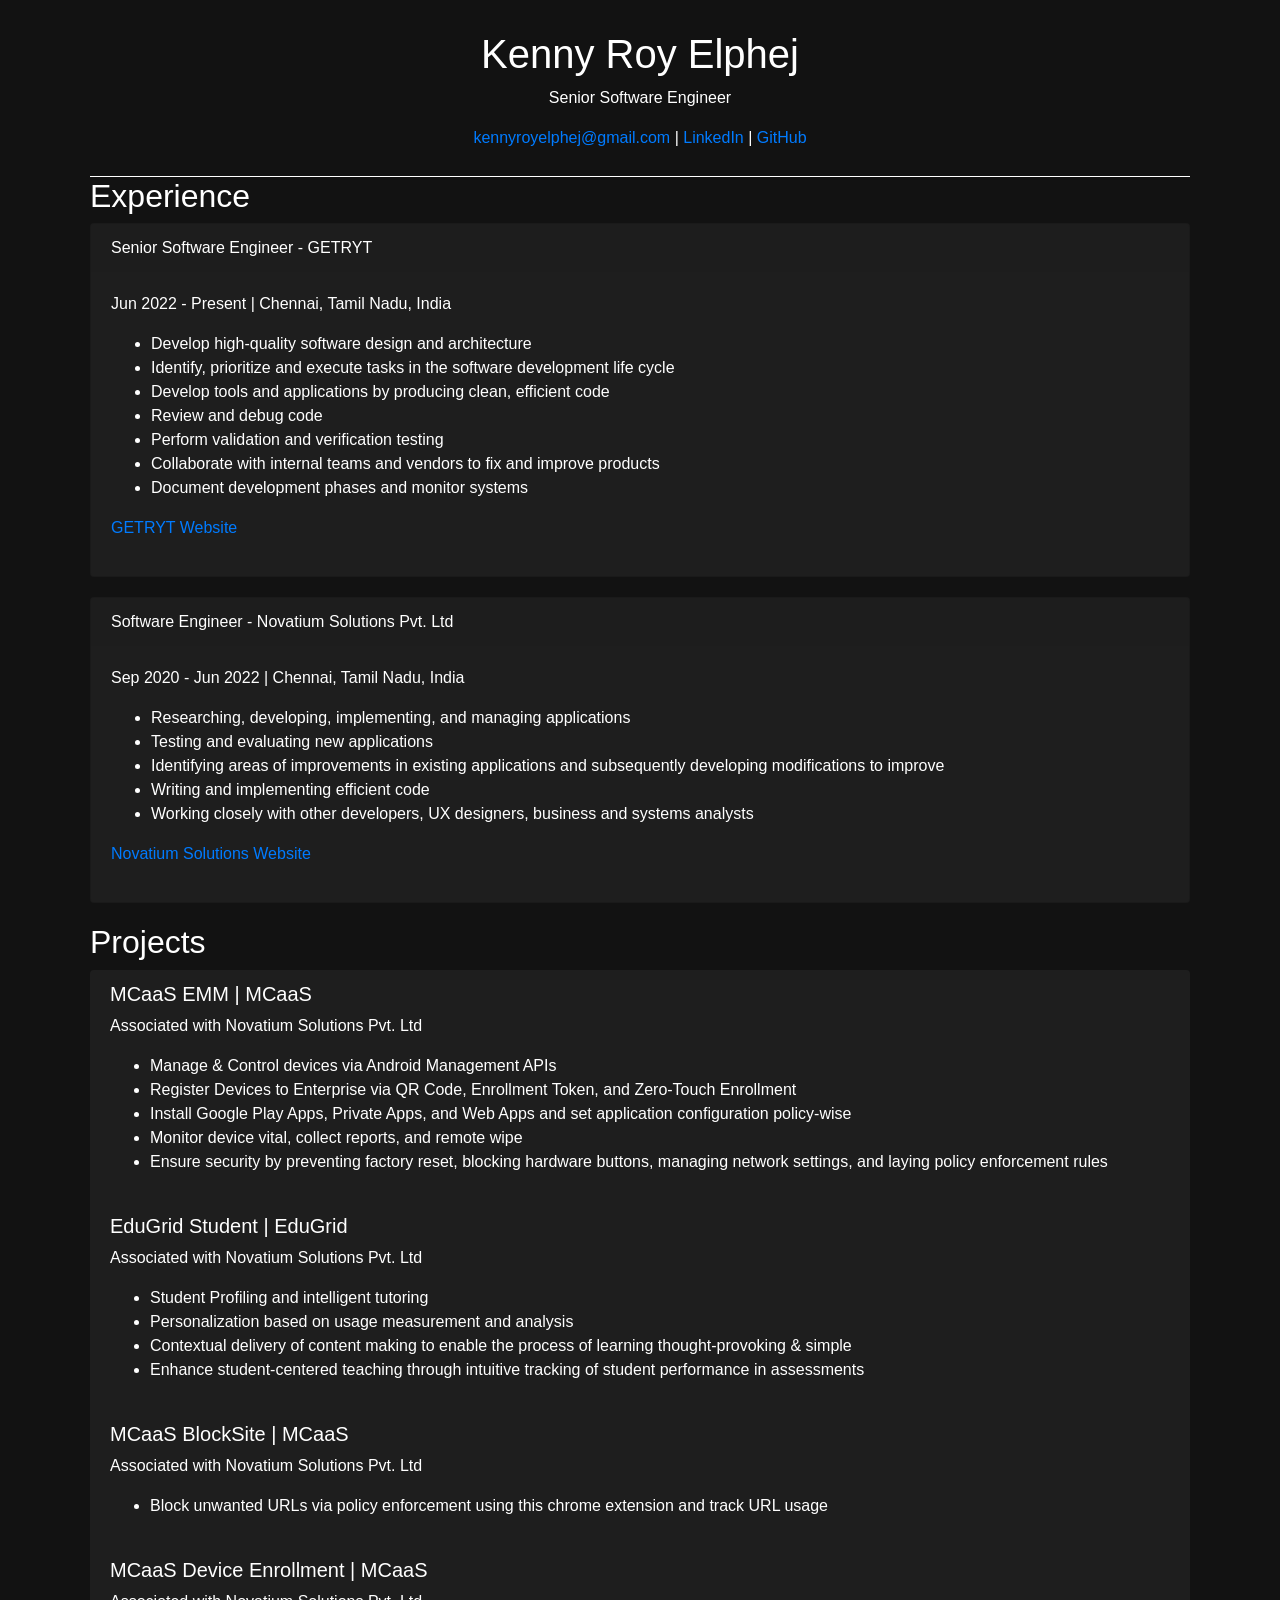
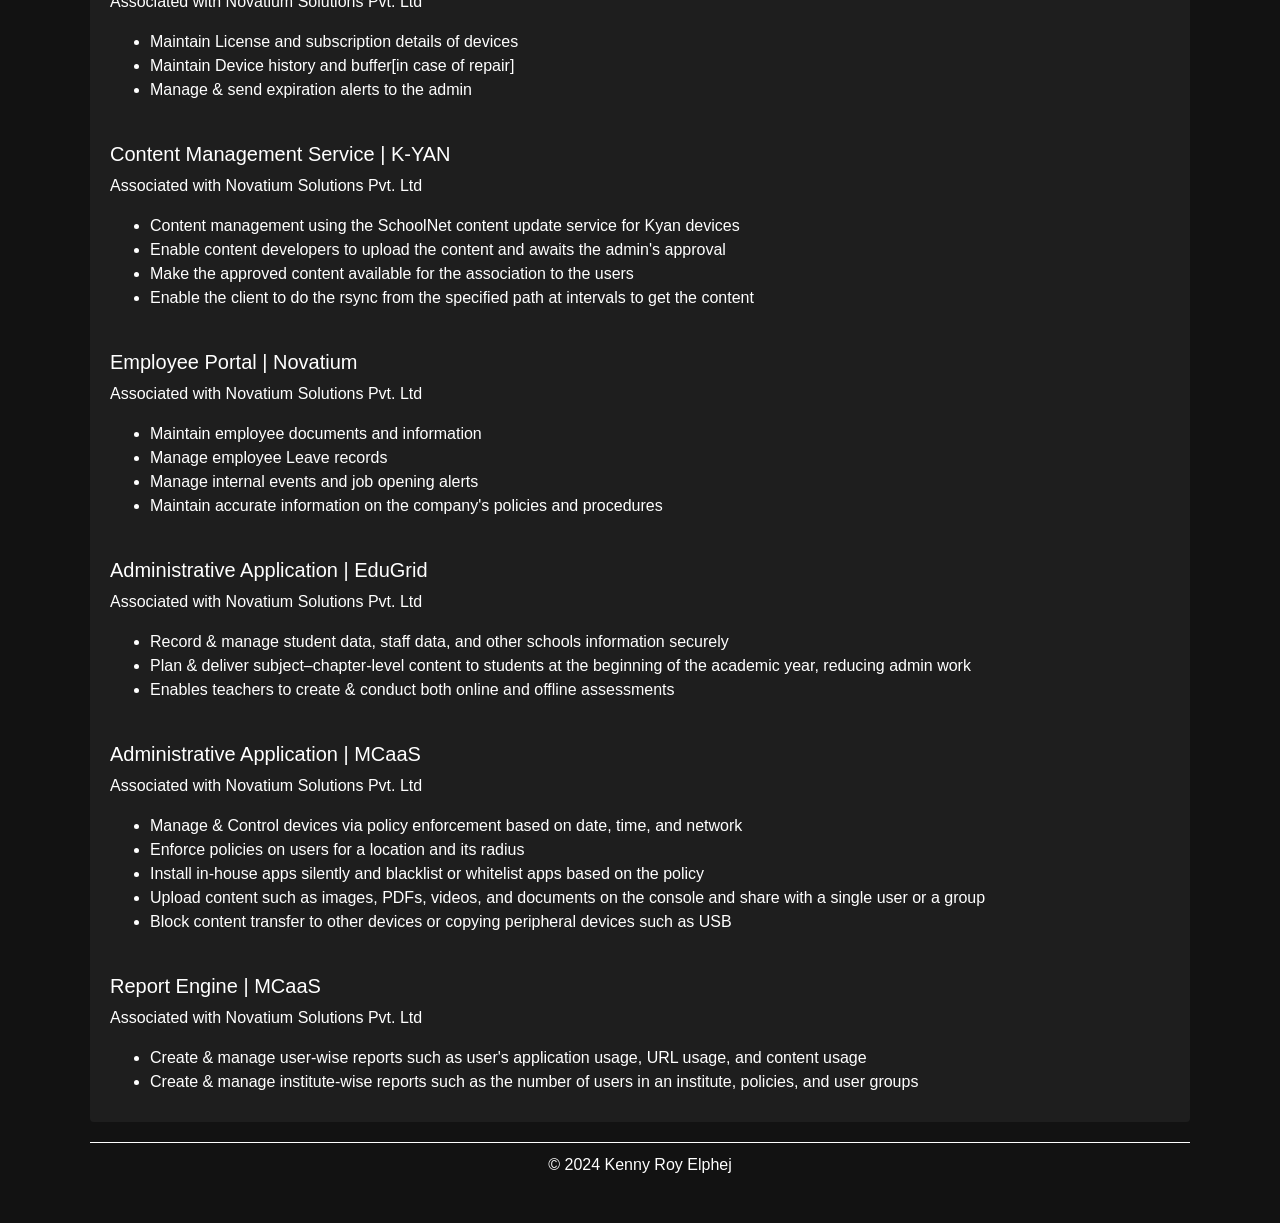
==== index.html @ 095d8d55 "Update index.html" ====
<!DOCTYPE html>
<html lang="en">
<head>
    <meta charset="UTF-8">
    <meta name="viewport" content="width=device-width, initial-scale=1.0">
    <title>Kenny Roy Elphej - Senior Software Engineer</title>
    <link rel="stylesheet" href="https://maxcdn.bootstrapcdn.com/bootstrap/4.5.2/css/bootstrap.min.css">
    <style>
        body {
            background-color: #121212;
            color: #ffffff;
            font-family: Arial, sans-serif;
        }
        .container {
            padding: 20px;
        }
        .header, .footer {
            text-align: center;
            padding: 10px 0;
        }
        .header {
            border-bottom: 1px solid #ffffff;
        }
        .footer {
            border-top: 1px solid #ffffff;
            margin-top: 20px;
        }
        .card {
            background-color: #1e1e1e;
            margin-bottom: 20px;
        }
        .card-header, .card-body {
            border: none;
        }
        .list-group-item {
            background-color: #1e1e1e;
            color: #ffffff;
            border: none;
        }
        .list-group-item a {
            color: #ffffff;
            text-decoration: none;
        }
        .list-group-item a:hover {
            text-decoration: underline;
        }
    </style>
</head>
<body>

    <div class="container">
        <div class="header">
            <h1>Kenny Roy Elphej</h1>
            <p>Senior Software Engineer</p>
            <p><a href="mailto:kennyroyelphej@gmail.com">kennyroyelphej@gmail.com</a> | 
               <a href="https://www.linkedin.com/in/kennyroyelphej/" target="_blank">LinkedIn</a> | 
               <a href="https://github.com/kennyroyelphej" target="_blank">GitHub</a></p>
        </div>

        <h2>Experience</h2>
        <div class="card">
            <div class="card-header">
                Senior Software Engineer - GETRYT
            </div>
            <div class="card-body">
                <p>Jun 2022 - Present | Chennai, Tamil Nadu, India</p>
                <ul>
                    <li>Develop high-quality software design and architecture</li>
                    <li>Identify, prioritize and execute tasks in the software development life cycle</li>
                    <li>Develop tools and applications by producing clean, efficient code</li>
                    <li>Review and debug code</li>
                    <li>Perform validation and verification testing</li>
                    <li>Collaborate with internal teams and vendors to fix and improve products</li>
                    <li>Document development phases and monitor systems</li>
                </ul>
                <p><a href="https://quantem.io/" target="_blank">GETRYT Website</a></p>
            </div>
        </div>

        <div class="card">
            <div class="card-header">
                Software Engineer - Novatium Solutions Pvt. Ltd
            </div>
            <div class="card-body">
                <p>Sep 2020 - Jun 2022 | Chennai, Tamil Nadu, India</p>
                <ul>
                    <li>Researching, developing, implementing, and managing applications</li>
                    <li>Testing and evaluating new applications</li>
                    <li>Identifying areas of improvements in existing applications and subsequently developing modifications to improve</li>
                    <li>Writing and implementing efficient code</li>
                    <li>Working closely with other developers, UX designers, business and systems analysts</li>
                </ul>
                <p><a href="https://novatium.com/" target="_blank">Novatium Solutions Website</a></p>
            </div>
        </div>

        <h2>Projects</h2>
        <div class="list-group">
            <div class="list-group-item">
                <h5>MCaaS EMM | MCaaS</h5>
                <p>Associated with Novatium Solutions Pvt. Ltd</p>
                <ul>
                    <li>Manage & Control devices via Android Management APIs</li>
                    <li>Register Devices to Enterprise via QR Code, Enrollment Token, and Zero-Touch Enrollment</li>
                    <li>Install Google Play Apps, Private Apps, and Web Apps and set application configuration policy-wise</li>
                    <li>Monitor device vital, collect reports, and remote wipe</li>
                    <li>Ensure security by preventing factory reset, blocking hardware buttons, managing network settings, and laying policy enforcement rules</li>
                </ul>
            </div>

            <div class="list-group-item">
                <h5>EduGrid Student | EduGrid</h5>
                <p>Associated with Novatium Solutions Pvt. Ltd</p>
                <ul>
                    <li>Student Profiling and intelligent tutoring</li>
                    <li>Personalization based on usage measurement and analysis</li>
                    <li>Contextual delivery of content making to enable the process of learning thought-provoking & simple</li>
                    <li>Enhance student-centered teaching through intuitive tracking of student performance in assessments</li>
                </ul>
            </div>

            <div class="list-group-item">
                <h5>MCaaS BlockSite | MCaaS</h5>
                <p>Associated with Novatium Solutions Pvt. Ltd</p>
                <ul>
                    <li>Block unwanted URLs via policy enforcement using this chrome extension and track URL usage</li>
                </ul>
            </div>

            <div class="list-group-item">
                <h5>MCaaS Device Enrollment | MCaaS</h5>
                <p>Associated with Novatium Solutions Pvt. Ltd</p>
                <ul>
                    <li>Maintain License and subscription details of devices</li>
                    <li>Maintain Device history and buffer[in case of repair]</li>
                    <li>Manage & send expiration alerts to the admin</li>
                </ul>
            </div>

            <div class="list-group-item">
                <h5>Content Management Service | K-YAN</h5>
                <p>Associated with Novatium Solutions Pvt. Ltd</p>
                <ul>
                    <li>Content management using the SchoolNet content update service for Kyan devices</li>
                    <li>Enable content developers to upload the content and awaits the admin's approval</li>
                    <li>Make the approved content available for the association to the users</li>
                    <li>Enable the client to do the rsync from the specified path at intervals to get the content</li>
                </ul>
            </div>

            <div class="list-group-item">
                <h5>Employee Portal | Novatium</h5>
                <p>Associated with Novatium Solutions Pvt. Ltd</p>
                <ul>
                    <li>Maintain employee documents and information</li>
                    <li>Manage employee Leave records</li>
                    <li>Manage internal events and job opening alerts</li>
                    <li>Maintain accurate information on the company's policies and procedures</li>
                </ul>
            </div>

            <div class="list-group-item">
                <h5>Administrative Application | EduGrid</h5>
                <p>Associated with Novatium Solutions Pvt. Ltd</p>
                <ul>
                    <li>Record & manage student data, staff data, and other schools information securely</li>
                    <li>Plan & deliver subject–chapter-level content to students at the beginning of the academic year, reducing admin work</li>
                    <li>Enables teachers to create & conduct both online and offline assessments</li>
                </ul>
            </div>

            <div class="list-group-item">
                <h5>Administrative Application | MCaaS</h5>
                <p>Associated with Novatium Solutions Pvt. Ltd</p>
                <ul>
                    <li>Manage & Control devices via policy enforcement based on date, time, and network</li>
                    <li>Enforce policies on users for a location and its radius</li>
                    <li>Install in-house apps silently and blacklist or whitelist apps based on the policy</li>
                    <li>Upload content such as images, PDFs, videos, and documents on the console and share with a single user or a group</li>
                    <li>Block content transfer to other devices or copying peripheral devices such as USB</li>
                </ul>
            </div>

            <div class="list-group-item">
                <h5>Report Engine | MCaaS</h5>
                <p>Associated with Novatium Solutions Pvt. Ltd</p>
                <ul>
                    <li>Create & manage user-wise reports such as user's application usage, URL usage, and content usage</li>
                    <li>Create & manage institute-wise reports such as the number of users in an institute, policies, and user groups</li>
                </ul>
            </div>
        </div>

        <div class="footer">
            <p>&copy; 2024 Kenny Roy Elphej</p>
        </div>
    </div>

    <script src="https://ajax.googleapis.com/ajax/libs/jquery/3.5.1/jquery.min.js
</html>
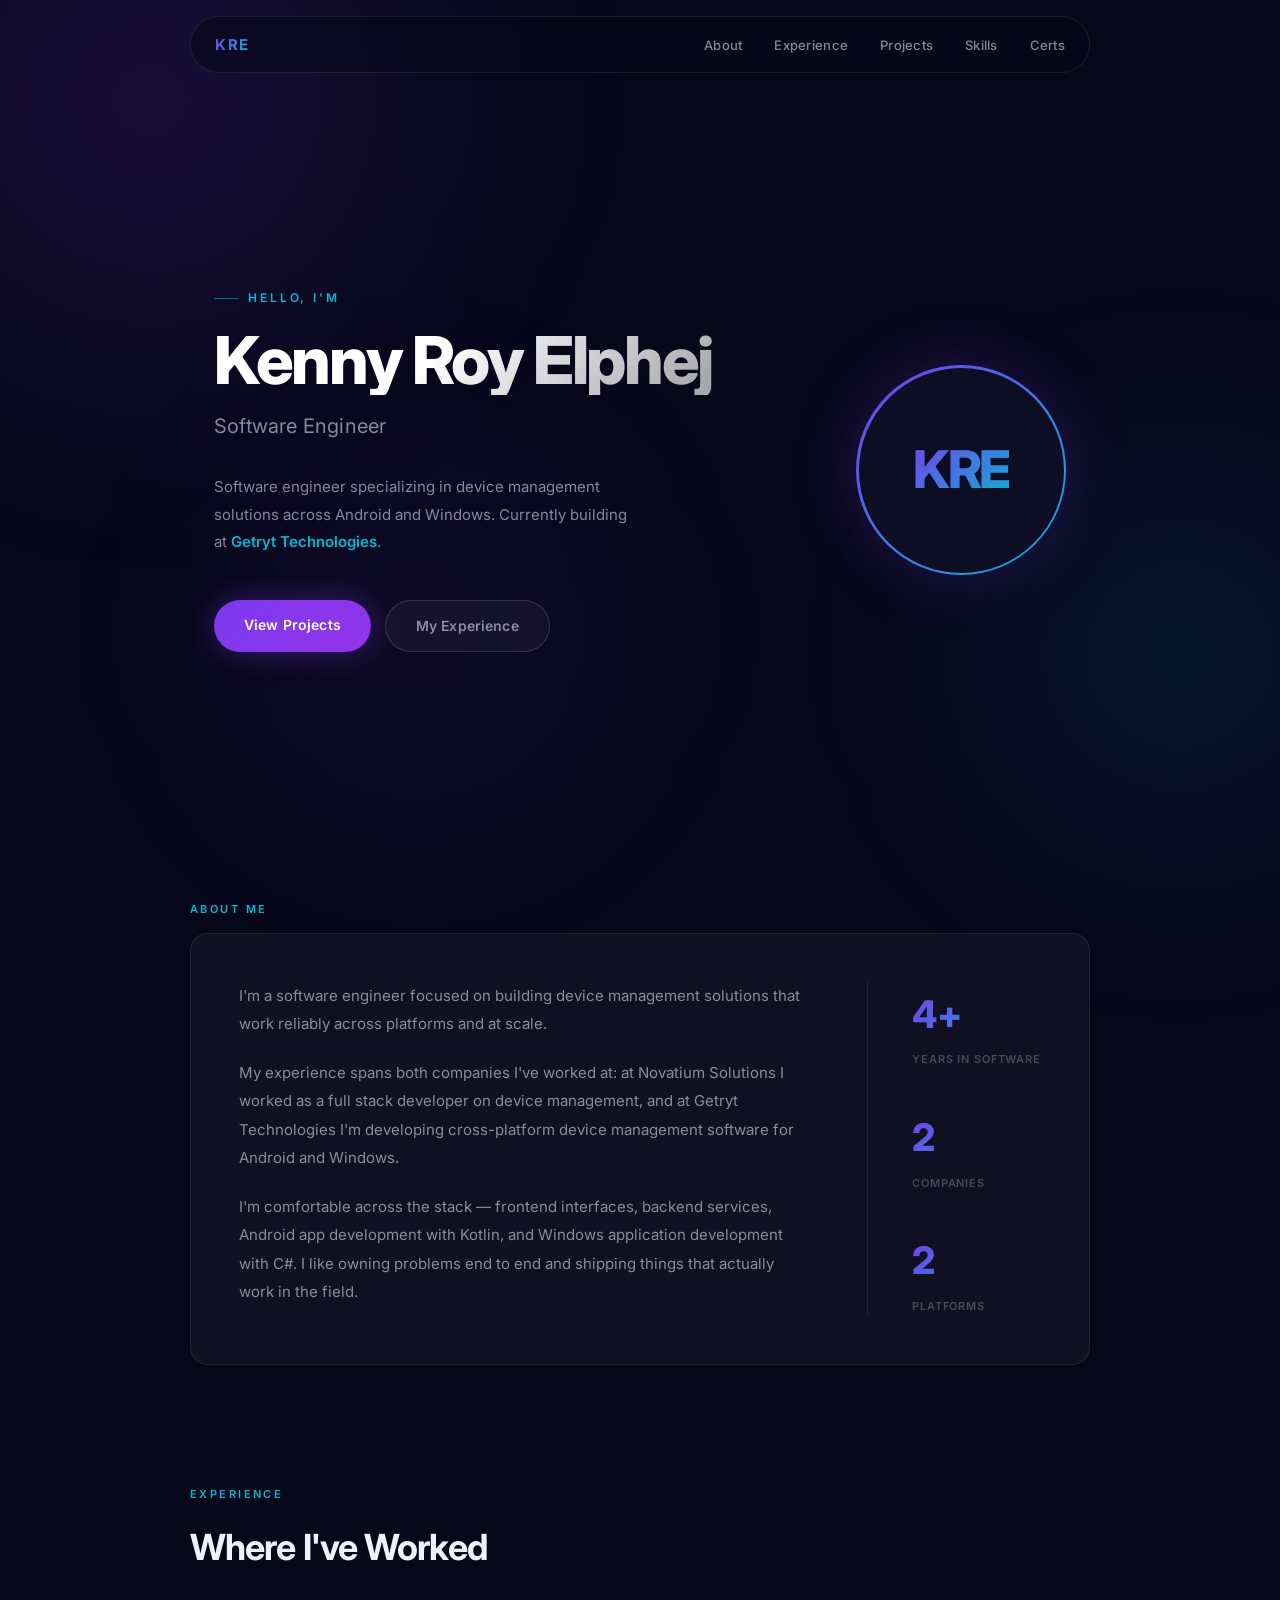
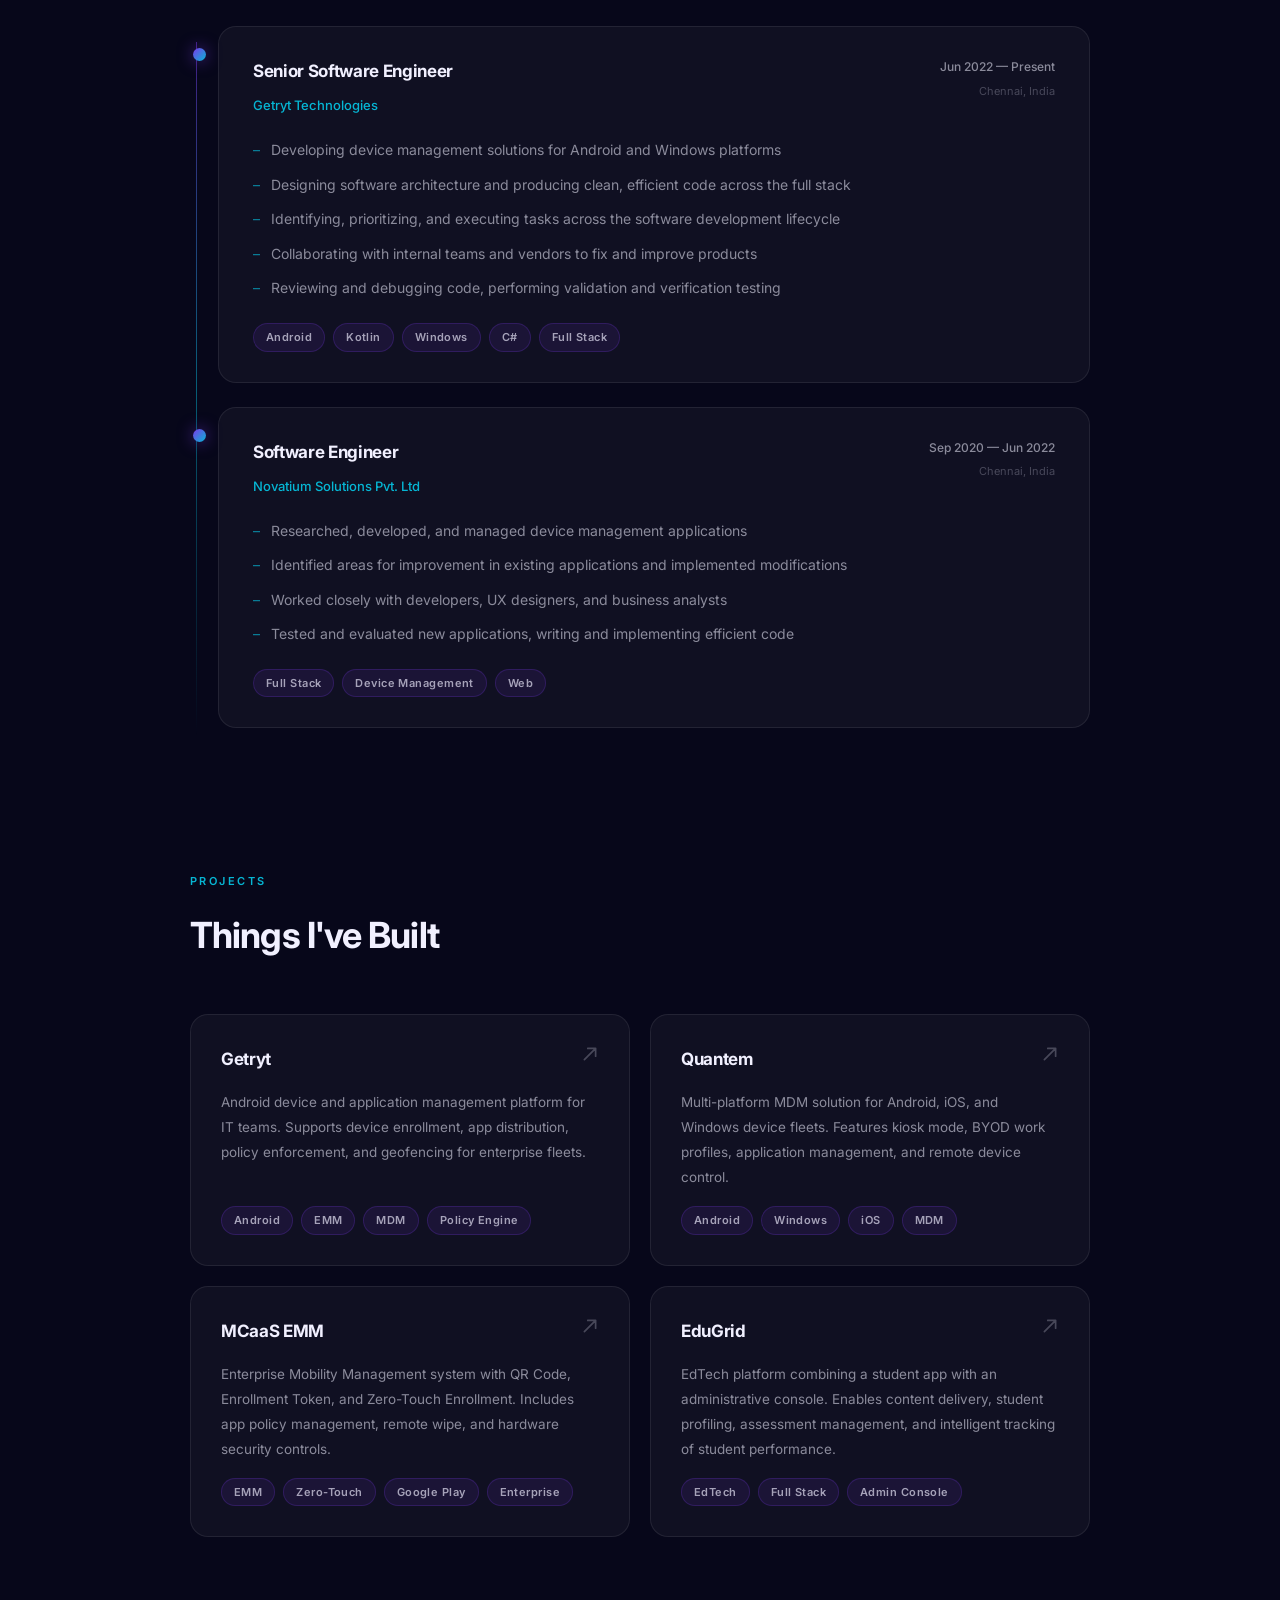
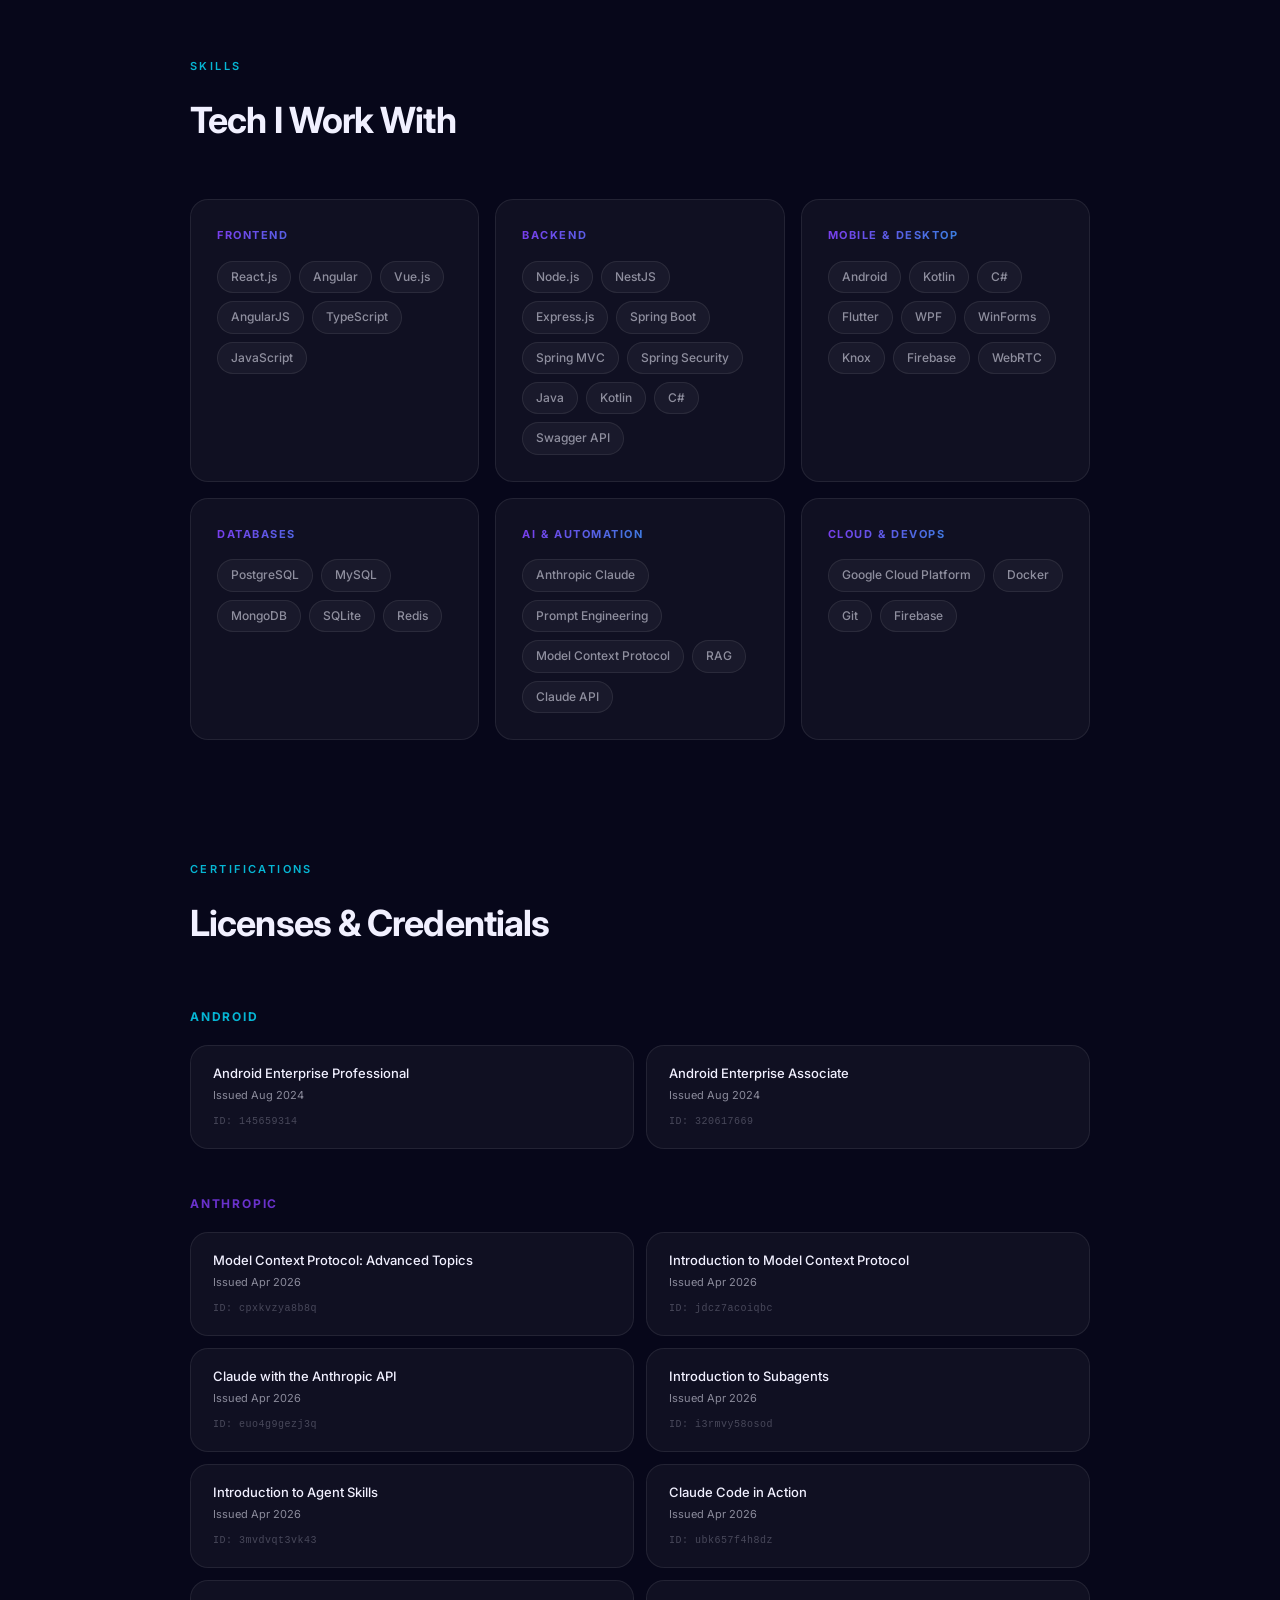
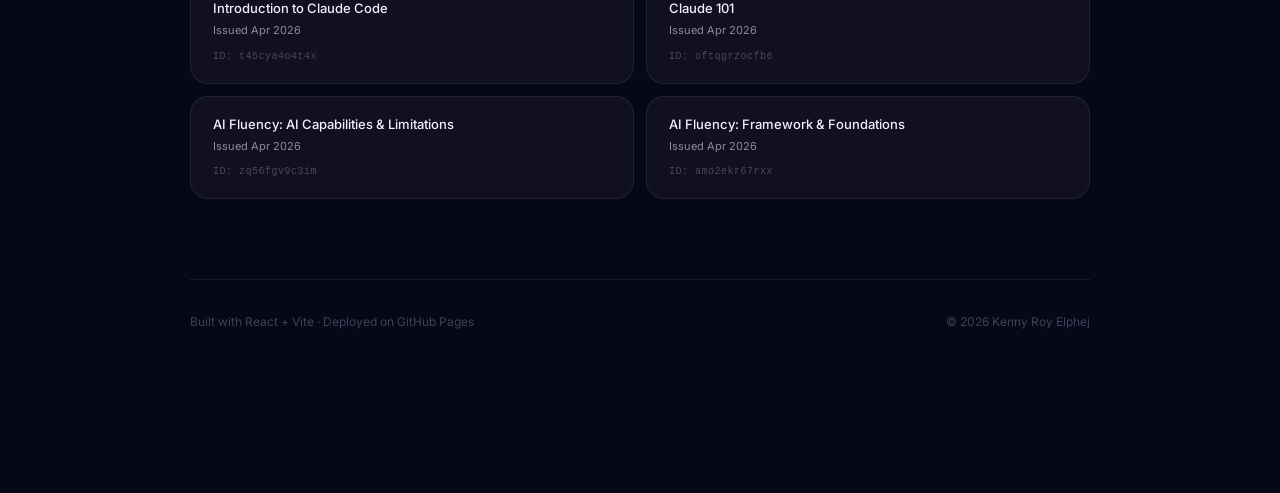
==== commit 33324597: "deployment" ====
--- a/index.html
+++ b/index.html
@@ -1,200 +1,18 @@
-<!DOCTYPE html>
+<!doctype html>
 <html lang="en">
-<head>
-    <meta charset="UTF-8">
-    <meta name="viewport" content="width=device-width, initial-scale=1.0">
-    <title>Kenny Roy Elphej - Senior Software Engineer</title>
-    <link rel="stylesheet" href="https://maxcdn.bootstrapcdn.com/bootstrap/4.5.2/css/bootstrap.min.css">
-    <style>
-        body {
-            background-color: #121212;
-            color: #ffffff;
-            font-family: Arial, sans-serif;
-        }
-        .container {
-            padding: 20px;
-        }
-        .header, .footer {
-            text-align: center;
-            padding: 10px 0;
-        }
-        .header {
-            border-bottom: 1px solid #ffffff;
-        }
-        .footer {
-            border-top: 1px solid #ffffff;
-            margin-top: 20px;
-        }
-        .card {
-            background-color: #1e1e1e;
-            margin-bottom: 20px;
-        }
-        .card-header, .card-body {
-            border: none;
-        }
-        .list-group-item {
-            background-color: #1e1e1e;
-            color: #ffffff;
-            border: none;
-        }
-        .list-group-item a {
-            color: #ffffff;
-            text-decoration: none;
-        }
-        .list-group-item a:hover {
-            text-decoration: underline;
-        }
-    </style>
-</head>
-<body>
-
-    <div class="container">
-        <div class="header">
-            <h1>Kenny Roy Elphej</h1>
-            <p>Senior Software Engineer</p>
-            <p><a href="mailto:kennyroyelphej@gmail.com">kennyroyelphej@gmail.com</a> | 
-               <a href="https://www.linkedin.com/in/kennyroyelphej/" target="_blank">LinkedIn</a> | 
-               <a href="https://github.com/kennyroyelphej" target="_blank">GitHub</a></p>
-        </div>
-
-        <h2>Experience</h2>
-        <div class="card">
-            <div class="card-header">
-                Senior Software Engineer - GETRYT
-            </div>
-            <div class="card-body">
-                <p>Jun 2022 - Present | Chennai, Tamil Nadu, India</p>
-                <ul>
-                    <li>Develop high-quality software design and architecture</li>
-                    <li>Identify, prioritize and execute tasks in the software development life cycle</li>
-                    <li>Develop tools and applications by producing clean, efficient code</li>
-                    <li>Review and debug code</li>
-                    <li>Perform validation and verification testing</li>
-                    <li>Collaborate with internal teams and vendors to fix and improve products</li>
-                    <li>Document development phases and monitor systems</li>
-                </ul>
-                <p><a href="https://quantem.io/" target="_blank">GETRYT Website</a></p>
-            </div>
-        </div>
-
-        <div class="card">
-            <div class="card-header">
-                Software Engineer - Novatium Solutions Pvt. Ltd
-            </div>
-            <div class="card-body">
-                <p>Sep 2020 - Jun 2022 | Chennai, Tamil Nadu, India</p>
-                <ul>
-                    <li>Researching, developing, implementing, and managing applications</li>
-                    <li>Testing and evaluating new applications</li>
-                    <li>Identifying areas of improvements in existing applications and subsequently developing modifications to improve</li>
-                    <li>Writing and implementing efficient code</li>
-                    <li>Working closely with other developers, UX designers, business and systems analysts</li>
-                </ul>
-                <p><a href="https://novatium.com/" target="_blank">Novatium Solutions Website</a></p>
-            </div>
-        </div>
-
-        <h2>Projects</h2>
-        <div class="list-group">
-            <div class="list-group-item">
-                <h5>MCaaS EMM | MCaaS</h5>
-                <p>Associated with Novatium Solutions Pvt. Ltd</p>
-                <ul>
-                    <li>Manage & Control devices via Android Management APIs</li>
-                    <li>Register Devices to Enterprise via QR Code, Enrollment Token, and Zero-Touch Enrollment</li>
-                    <li>Install Google Play Apps, Private Apps, and Web Apps and set application configuration policy-wise</li>
-                    <li>Monitor device vital, collect reports, and remote wipe</li>
-                    <li>Ensure security by preventing factory reset, blocking hardware buttons, managing network settings, and laying policy enforcement rules</li>
-                </ul>
-            </div>
-
-            <div class="list-group-item">
-                <h5>EduGrid Student | EduGrid</h5>
-                <p>Associated with Novatium Solutions Pvt. Ltd</p>
-                <ul>
-                    <li>Student Profiling and intelligent tutoring</li>
-                    <li>Personalization based on usage measurement and analysis</li>
-                    <li>Contextual delivery of content making to enable the process of learning thought-provoking & simple</li>
-                    <li>Enhance student-centered teaching through intuitive tracking of student performance in assessments</li>
-                </ul>
-            </div>
-
-            <div class="list-group-item">
-                <h5>MCaaS BlockSite | MCaaS</h5>
-                <p>Associated with Novatium Solutions Pvt. Ltd</p>
-                <ul>
-                    <li>Block unwanted URLs via policy enforcement using this chrome extension and track URL usage</li>
-                </ul>
-            </div>
-
-            <div class="list-group-item">
-                <h5>MCaaS Device Enrollment | MCaaS</h5>
-                <p>Associated with Novatium Solutions Pvt. Ltd</p>
-                <ul>
-                    <li>Maintain License and subscription details of devices</li>
-                    <li>Maintain Device history and buffer[in case of repair]</li>
-                    <li>Manage & send expiration alerts to the admin</li>
-                </ul>
-            </div>
-
-            <div class="list-group-item">
-                <h5>Content Management Service | K-YAN</h5>
-                <p>Associated with Novatium Solutions Pvt. Ltd</p>
-                <ul>
-                    <li>Content management using the SchoolNet content update service for Kyan devices</li>
-                    <li>Enable content developers to upload the content and awaits the admin's approval</li>
-                    <li>Make the approved content available for the association to the users</li>
-                    <li>Enable the client to do the rsync from the specified path at intervals to get the content</li>
-                </ul>
-            </div>
-
-            <div class="list-group-item">
-                <h5>Employee Portal | Novatium</h5>
-                <p>Associated with Novatium Solutions Pvt. Ltd</p>
-                <ul>
-                    <li>Maintain employee documents and information</li>
-                    <li>Manage employee Leave records</li>
-                    <li>Manage internal events and job opening alerts</li>
-                    <li>Maintain accurate information on the company's policies and procedures</li>
-                </ul>
-            </div>
-
-            <div class="list-group-item">
-                <h5>Administrative Application | EduGrid</h5>
-                <p>Associated with Novatium Solutions Pvt. Ltd</p>
-                <ul>
-                    <li>Record & manage student data, staff data, and other schools information securely</li>
-                    <li>Plan & deliver subject–chapter-level content to students at the beginning of the academic year, reducing admin work</li>
-                    <li>Enables teachers to create & conduct both online and offline assessments</li>
-                </ul>
-            </div>
-
-            <div class="list-group-item">
-                <h5>Administrative Application | MCaaS</h5>
-                <p>Associated with Novatium Solutions Pvt. Ltd</p>
-                <ul>
-                    <li>Manage & Control devices via policy enforcement based on date, time, and network</li>
-                    <li>Enforce policies on users for a location and its radius</li>
-                    <li>Install in-house apps silently and blacklist or whitelist apps based on the policy</li>
-                    <li>Upload content such as images, PDFs, videos, and documents on the console and share with a single user or a group</li>
-                    <li>Block content transfer to other devices or copying peripheral devices such as USB</li>
-                </ul>
-            </div>
-
-            <div class="list-group-item">
-                <h5>Report Engine | MCaaS</h5>
-                <p>Associated with Novatium Solutions Pvt. Ltd</p>
-                <ul>
-                    <li>Create & manage user-wise reports such as user's application usage, URL usage, and content usage</li>
-                    <li>Create & manage institute-wise reports such as the number of users in an institute, policies, and user groups</li>
-                </ul>
-            </div>
-        </div>
-
-        <div class="footer">
-            <p>&copy; 2024 Kenny Roy Elphej</p>
-        </div>
-    </div>
-
-    <script src="https://ajax.googleapis.com/ajax/libs/jquery/3.5.1/jquery.min.js
+  <head>
+    <meta charset="UTF-8" />
+    <link rel="icon" type="image/svg+xml" href="/favicon.svg" />
+    <meta name="viewport" content="width=device-width, initial-scale=1.0" />
+    <meta name="description" content="Kenny Roy Elphej — Software Engineer specializing in device management solutions for Android and Windows." />
+    <title>Kenny Roy Elphej — Software Engineer</title>
+    <link rel="preconnect" href="https://fonts.googleapis.com" />
+    <link rel="preconnect" href="https://fonts.gstatic.com" crossorigin />
+    <link href="https://fonts.googleapis.com/css2?family=Inter:wght@400;500;600;700;800&display=swap" rel="stylesheet" />
+    <script type="module" crossorigin src="/assets/index-CkVqYC7B.js"></script>
+    <link rel="stylesheet" crossorigin href="/assets/index-B4zBKiEL.css">
+  </head>
+  <body>
+    <div id="root"></div>
+  </body>
 </html>
--- a/assets/index-B4zBKiEL.css
+++ b/assets/index-B4zBKiEL.css
@@ -0,0 +1 @@
+*,:before,:after{box-sizing:border-box;margin:0;padding:0}:root{--bg:#07071a;--glass:#ffffff0a;--glass-hover:#ffffff14;--border:#ffffff14;--border-highlight:#ffffff2e;--blur:24px;--accent:#7c3aed;--accent-2:#06b6d4;--accent-rgb:124, 58, 237;--accent-2-rgb:6, 182, 212;--text:#f1f0ff;--text-muted:#f1f0ff8c;--text-dim:#f1f0ff40;--radius:20px;--radius-sm:12px;--transition:.3s cubic-bezier(.4, 0, .2, 1)}html{scroll-behavior:smooth}body{background-color:var(--bg);color:var(--text);-webkit-font-smoothing:antialiased;font-family:Inter,system-ui,-apple-system,sans-serif;line-height:1.7;overflow-x:hidden}a{color:inherit;text-decoration:none}button{cursor:pointer;font-family:inherit}.reveal{opacity:0;transition:opacity .7s cubic-bezier(.4,0,.2,1),transform .7s cubic-bezier(.4,0,.2,1);transform:translateY(28px)}.reveal.revealed{opacity:1;transform:translateY(0)}.section-wrap{margin-bottom:120px;padding:0 24px}.container{max-width:900px;margin:0 auto}.section-label{letter-spacing:.22em;text-transform:uppercase;color:var(--accent-2);margin-bottom:14px;font-size:11px;font-weight:600}.section-title{letter-spacing:-.025em;color:var(--text);margin-bottom:48px;font-size:clamp(24px,3.5vw,36px);font-weight:700}.glass{-webkit-backdrop-filter:blur(24px);background:#ffffff0a;border:1px solid #ffffff14;border-radius:18px;transition:background .3s,border-color .3s,box-shadow .3s}.glass:hover{background:#ffffff12;border-color:#ffffff24;box-shadow:0 8px 40px #00000040}.tag{letter-spacing:.04em;color:#f1f0ffa6;background:#7c3aed1a;border:1px solid #7c3aed38;border-radius:100px;padding:4px 12px;font-size:11px;font-weight:600}.orb{filter:blur(100px);pointer-events:none;z-index:0;border-radius:50%;position:fixed}.orb-1{background:radial-gradient(circle,#7c3aed33 0%,#0000 70%);width:700px;height:700px;top:-250px;left:-200px}.orb-2{background:radial-gradient(circle,#06b6d426 0%,#0000 70%);width:500px;height:500px;top:45%;right:-150px}.orb-3{background:radial-gradient(circle,#7c3aed1f 0%,#0000 70%);width:450px;height:450px;bottom:5%;left:15%}main{z-index:1;position:relative}.navbar{z-index:100;padding:0 24px;position:fixed;top:0;left:0;right:0}.navbar-inner{border:1px solid var(--border);-webkit-backdrop-filter:blur(20px);background:#07071a99;border-radius:100px;justify-content:space-between;align-items:center;max-width:900px;margin:16px auto 0;padding:14px 24px;display:flex}.navbar-logo{letter-spacing:.1em;background:linear-gradient(135deg, var(--accent), var(--accent-2));-webkit-text-fill-color:transparent;-webkit-background-clip:text;background-clip:text;font-size:15px;font-weight:700}.navbar-links{gap:32px;list-style:none;display:flex}.navbar-links a{color:var(--text-muted);transition:color var(--transition);letter-spacing:.02em;font-size:13px;font-weight:500}.navbar-links a:hover{color:var(--text)}@media (width<=480px){.navbar-links{gap:16px}.navbar-links a{font-size:12px}}.hero{justify-content:center;align-items:center;gap:80px;max-width:900px;min-height:100vh;margin:0 auto;padding:120px 24px 80px;display:flex}.hero-content{flex:1;animation:.9s cubic-bezier(.4,0,.2,1) forwards heroFadeIn}@keyframes heroFadeIn{0%{opacity:0;transform:translateY(24px)}to{opacity:1;transform:translateY(0)}}.hero-eyebrow{letter-spacing:.24em;text-transform:uppercase;color:var(--accent-2);align-items:center;gap:10px;margin-bottom:18px;font-size:12px;font-weight:600;display:flex}.hero-eyebrow:before{content:"";background:var(--accent-2);opacity:.6;width:24px;height:1px;display:inline-block}.hero-name{letter-spacing:-.035em;background:linear-gradient(135deg,#fff 40%,#ffffff8c);-webkit-text-fill-color:transparent;-webkit-background-clip:text;background-clip:text;margin-bottom:14px;font-size:clamp(38px,6vw,66px);font-weight:800;line-height:1.04}.hero-title{color:var(--text-muted);letter-spacing:.01em;margin-bottom:30px;font-size:clamp(15px,2.2vw,20px);font-weight:400}.hero-bio{color:var(--text-muted);max-width:420px;margin-bottom:44px;font-size:15px;line-height:1.85}.hero-company{color:var(--accent-2);font-weight:600}.hero-actions{flex-wrap:wrap;gap:14px;display:flex}.btn-primary{background:linear-gradient(135deg, var(--accent), #9333ea);color:#fff;letter-spacing:.01em;border-radius:100px;padding:13px 30px;font-size:14px;font-weight:600;transition:opacity .25s,transform .25s,box-shadow .25s;box-shadow:0 0 30px #7c3aed66,0 4px 20px #0000004d}.btn-primary:hover{opacity:.88;transform:translateY(-2px);box-shadow:0 0 44px #7c3aed80,0 8px 28px #00000059}.btn-ghost{color:var(--text-muted);-webkit-backdrop-filter:blur(16px);backdrop-filter:blur(16px);letter-spacing:.01em;background:#ffffff0a;border:1px solid #ffffff24;border-radius:100px;padding:13px 30px;font-size:14px;font-weight:600;transition:color .25s,border-color .25s,transform .25s,background .25s}.btn-ghost:hover{color:var(--text);background:#ffffff14;border-color:#ffffff4d;transform:translateY(-2px)}.hero-badge-wrap{flex-shrink:0;animation:1.1s cubic-bezier(.4,0,.2,1) forwards heroFadeIn}.hero-badge-ring{background:linear-gradient(135deg, var(--accent), var(--accent-2));border-radius:50%;justify-content:center;align-items:center;width:210px;height:210px;padding:2.5px;display:flex;box-shadow:0 0 60px #7c3aed40}.hero-badge{background:#0d0d24;border-radius:50%;justify-content:center;align-items:center;width:100%;height:100%;display:flex}.hero-badge-initials{letter-spacing:-.04em;background:linear-gradient(135deg, var(--accent), var(--accent-2));-webkit-text-fill-color:transparent;-webkit-background-clip:text;background-clip:text;font-size:52px;font-weight:800}@media (width<=680px){.hero{text-align:center;flex-direction:column-reverse;gap:36px;padding-top:100px}.hero-eyebrow{justify-content:center}.hero-bio{margin-inline:auto}.hero-actions{justify-content:center}.hero-badge-ring{width:130px;height:130px}.hero-badge-initials{font-size:34px}}.about-card{align-items:flex-start;gap:56px;padding:48px;display:flex}.about-text{flex-direction:column;flex:1;gap:20px;display:flex}.about-text p{color:var(--text-muted);font-size:15px;line-height:1.9}.about-stats{border-left:1px solid #ffffff12;flex-direction:column;flex-shrink:0;gap:36px;padding-left:44px;display:flex}.stat{flex-direction:column;gap:4px;display:flex}.stat-value{letter-spacing:-.04em;background:linear-gradient(135deg, var(--accent), var(--accent-2));-webkit-text-fill-color:transparent;-webkit-background-clip:text;background-clip:text;font-size:38px;font-weight:800}.stat-label{color:var(--text-dim);letter-spacing:.08em;text-transform:uppercase;font-size:11px;font-weight:600}@media (width<=680px){.about-card{flex-direction:column;gap:28px;padding:28px 24px}.about-stats{border-top:1px solid #ffffff12;border-left:none;flex-direction:row;justify-content:space-around;width:100%;padding-top:24px;padding-left:0}.stat{align-items:center}}.timeline{flex-direction:column;padding-left:28px;display:flex;position:relative}.timeline:before{content:"";background:linear-gradient(to bottom, var(--accent), var(--accent-2), transparent);opacity:.5;width:1px;position:absolute;top:16px;bottom:16px;left:6px}.timeline-item{padding-bottom:24px;position:relative}.timeline-dot{background:linear-gradient(135deg, var(--accent), var(--accent-2));border-radius:50%;width:13px;height:13px;position:absolute;top:22px;left:-25px;box-shadow:0 0 16px #7c3aed99}.timeline-card{padding:30px 34px}.job-header{flex-wrap:wrap;justify-content:space-between;align-items:flex-start;gap:16px;margin-bottom:20px;display:flex}.job-role{color:var(--text);letter-spacing:-.02em;margin-bottom:5px;font-size:17px;font-weight:700}.job-company{color:var(--accent-2);font-size:13px;font-weight:500}.job-meta{flex-direction:column;align-items:flex-end;gap:4px;display:flex}.job-period{color:var(--text-muted);white-space:nowrap;font-size:12px;font-weight:500}.job-location{color:var(--text-dim);font-size:11px}.job-bullets{flex-direction:column;gap:10px;margin-bottom:22px;list-style:none;display:flex}.job-bullets li{color:var(--text-muted);padding-left:18px;font-size:14px;line-height:1.75;position:relative}.job-bullets li:before{content:"–";color:var(--accent-2);opacity:.7;position:absolute;left:0}.job-tags{flex-wrap:wrap;gap:8px;display:flex}@media (width<=480px){.timeline-card{padding:22px 20px}.job-header{flex-direction:column;gap:6px}.job-meta{align-items:flex-start}}.projects-grid{grid-template-columns:repeat(2,1fr);gap:20px;display:grid}.project-card{cursor:pointer;flex-direction:column;gap:16px;padding:30px;transition:transform .3s,background .3s,border-color .3s,box-shadow .3s;display:flex}.project-card:hover{transform:translateY(-5px);box-shadow:0 20px 60px #0000004d}.project-card.accent-purple:hover{background:#7c3aed12;border-color:#7c3aed66}.project-card.accent-cyan:hover{background:#06b6d412;border-color:#06b6d466}.project-top{justify-content:space-between;align-items:flex-start;gap:12px;display:flex}.project-name{color:var(--text);letter-spacing:-.02em;font-size:17px;font-weight:700}.project-arrow{width:18px;height:18px;color:var(--text-dim);flex-shrink:0;transition:color .3s,transform .3s}.project-card:hover .project-arrow{color:var(--text-muted);transform:translate(3px,-3px)}.project-desc{color:var(--text-muted);flex:1;font-size:13.5px;line-height:1.85}.project-tags{flex-wrap:wrap;gap:8px;display:flex}@media (width<=600px){.projects-grid{grid-template-columns:1fr}}.skills-grid{grid-template-columns:repeat(3,1fr);gap:16px;display:grid}.skill-group{flex-direction:column;gap:16px;padding:26px;display:flex}.skill-group-label{letter-spacing:.14em;text-transform:uppercase;background:linear-gradient(135deg, var(--accent), var(--accent-2));-webkit-text-fill-color:transparent;-webkit-background-clip:text;background-clip:text;font-size:11px;font-weight:700}.skill-pills{flex-wrap:wrap;gap:8px;display:flex}.skill-pill{color:var(--text-muted);background:#ffffff0a;border:1px solid #ffffff14;border-radius:100px;padding:5px 13px;font-size:12px;font-weight:500;transition:background .25s,border-color .25s,color .25s}.skill-pill:hover{color:var(--text);background:#ffffff17;border-color:#ffffff2e}@media (width<=680px){.skills-grid{grid-template-columns:repeat(2,1fr)}}@media (width<=420px){.skills-grid{grid-template-columns:1fr}}.certs-section{margin-bottom:120px;padding:0 24px}.certs-groups{flex-direction:column;gap:40px;display:flex}.cert-group-header{margin-bottom:16px}.cert-issuer{letter-spacing:.15em;text-transform:uppercase;font-size:12px;font-weight:700}.cert-group-header.accent-cyan .cert-issuer{color:var(--accent-2)}.cert-group-header.accent-purple .cert-issuer{color:var(--accent);opacity:.85}.cert-list{grid-template-columns:repeat(2,1fr);gap:12px;display:grid}.cert-card{transition:background var(--transition), border-color var(--transition);flex-direction:column;gap:8px;padding:18px 22px;display:flex}.cert-card:hover{background:var(--glass-hover);border-color:var(--border-highlight)}.cert-info{flex-direction:column;gap:4px;display:flex}.cert-name{color:var(--text);font-size:13px;font-weight:500;line-height:1.4}.cert-issued{color:var(--text-muted);font-size:11px}.cert-id{color:var(--text-dim);letter-spacing:.05em;font-family:ui-monospace,monospace;font-size:10px}@media (width<=600px){.cert-list{grid-template-columns:1fr}}.footer-bar{border-top:1px solid var(--border);flex-wrap:wrap;justify-content:space-between;align-items:center;gap:8px;max-width:900px;margin:80px auto 0;padding-top:32px;padding-bottom:40px;display:flex}.footer-text,.footer-copy{color:var(--text-dim);font-size:12px}
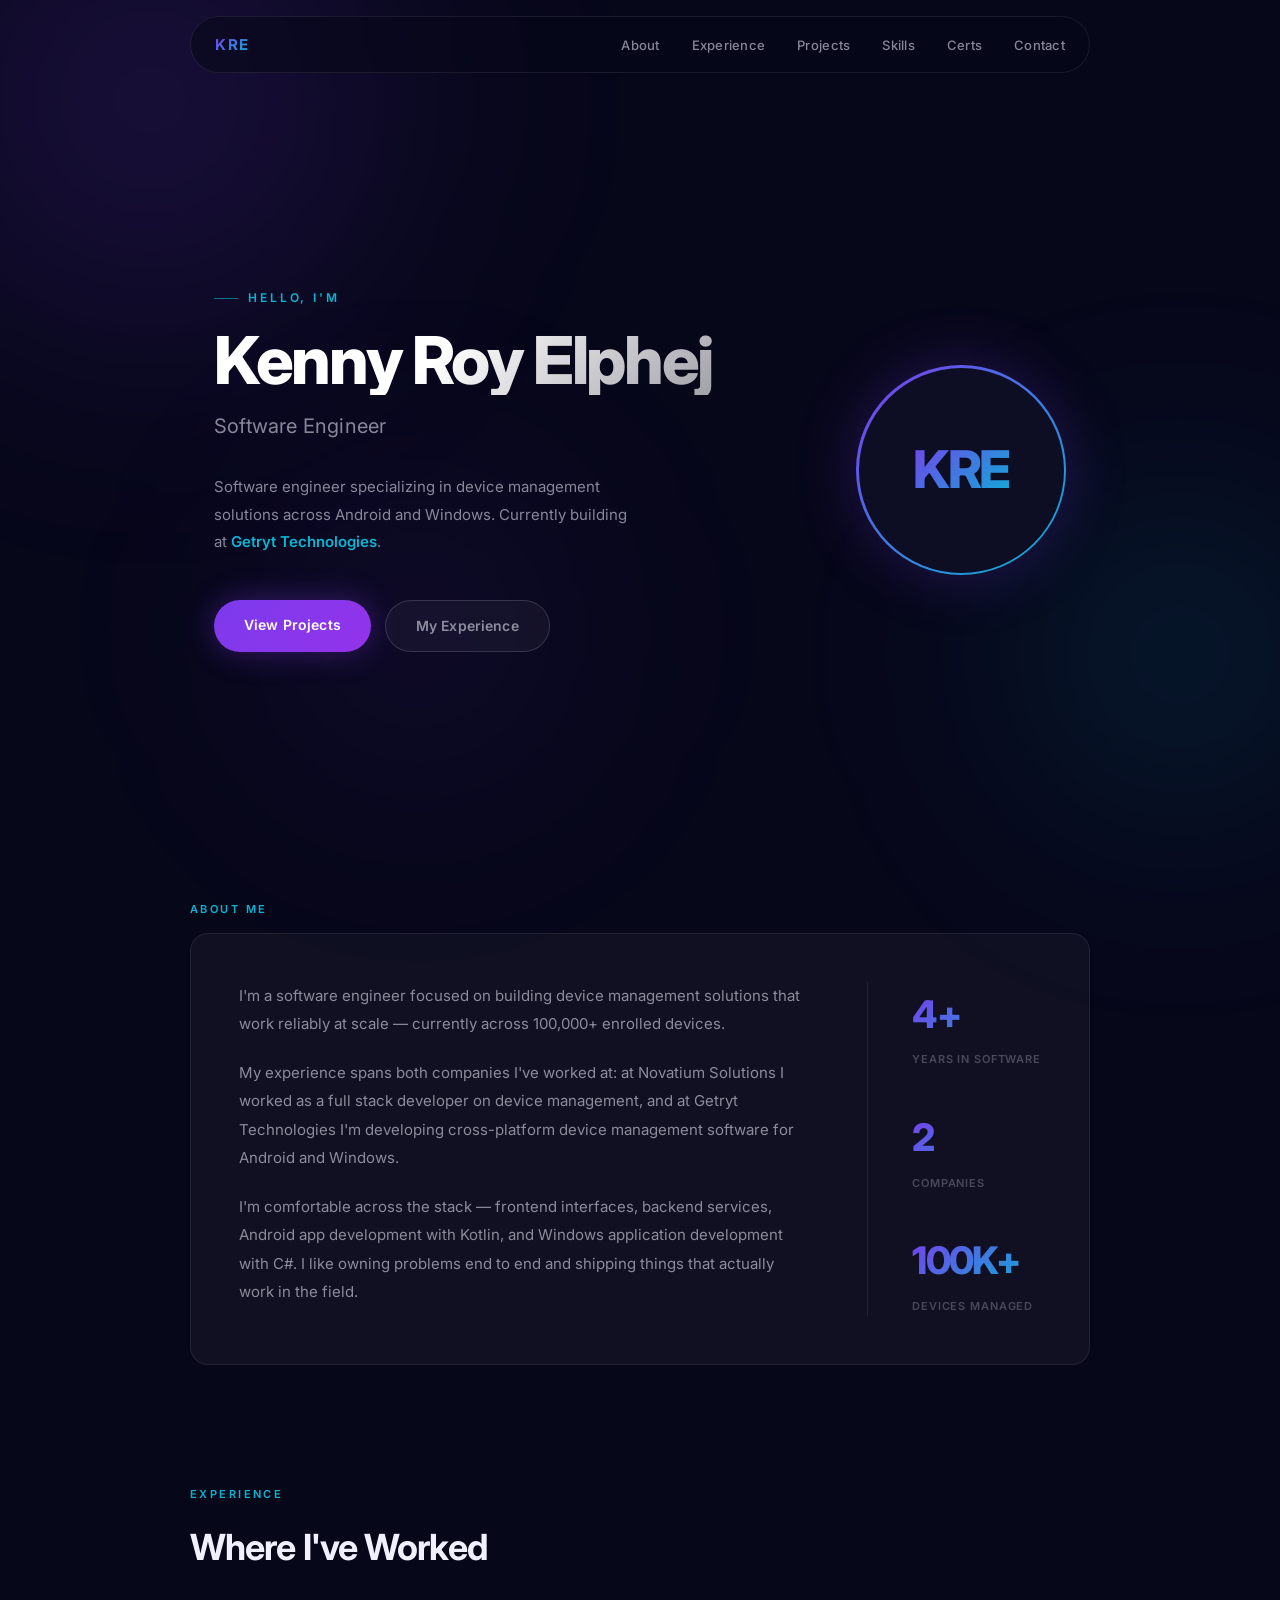
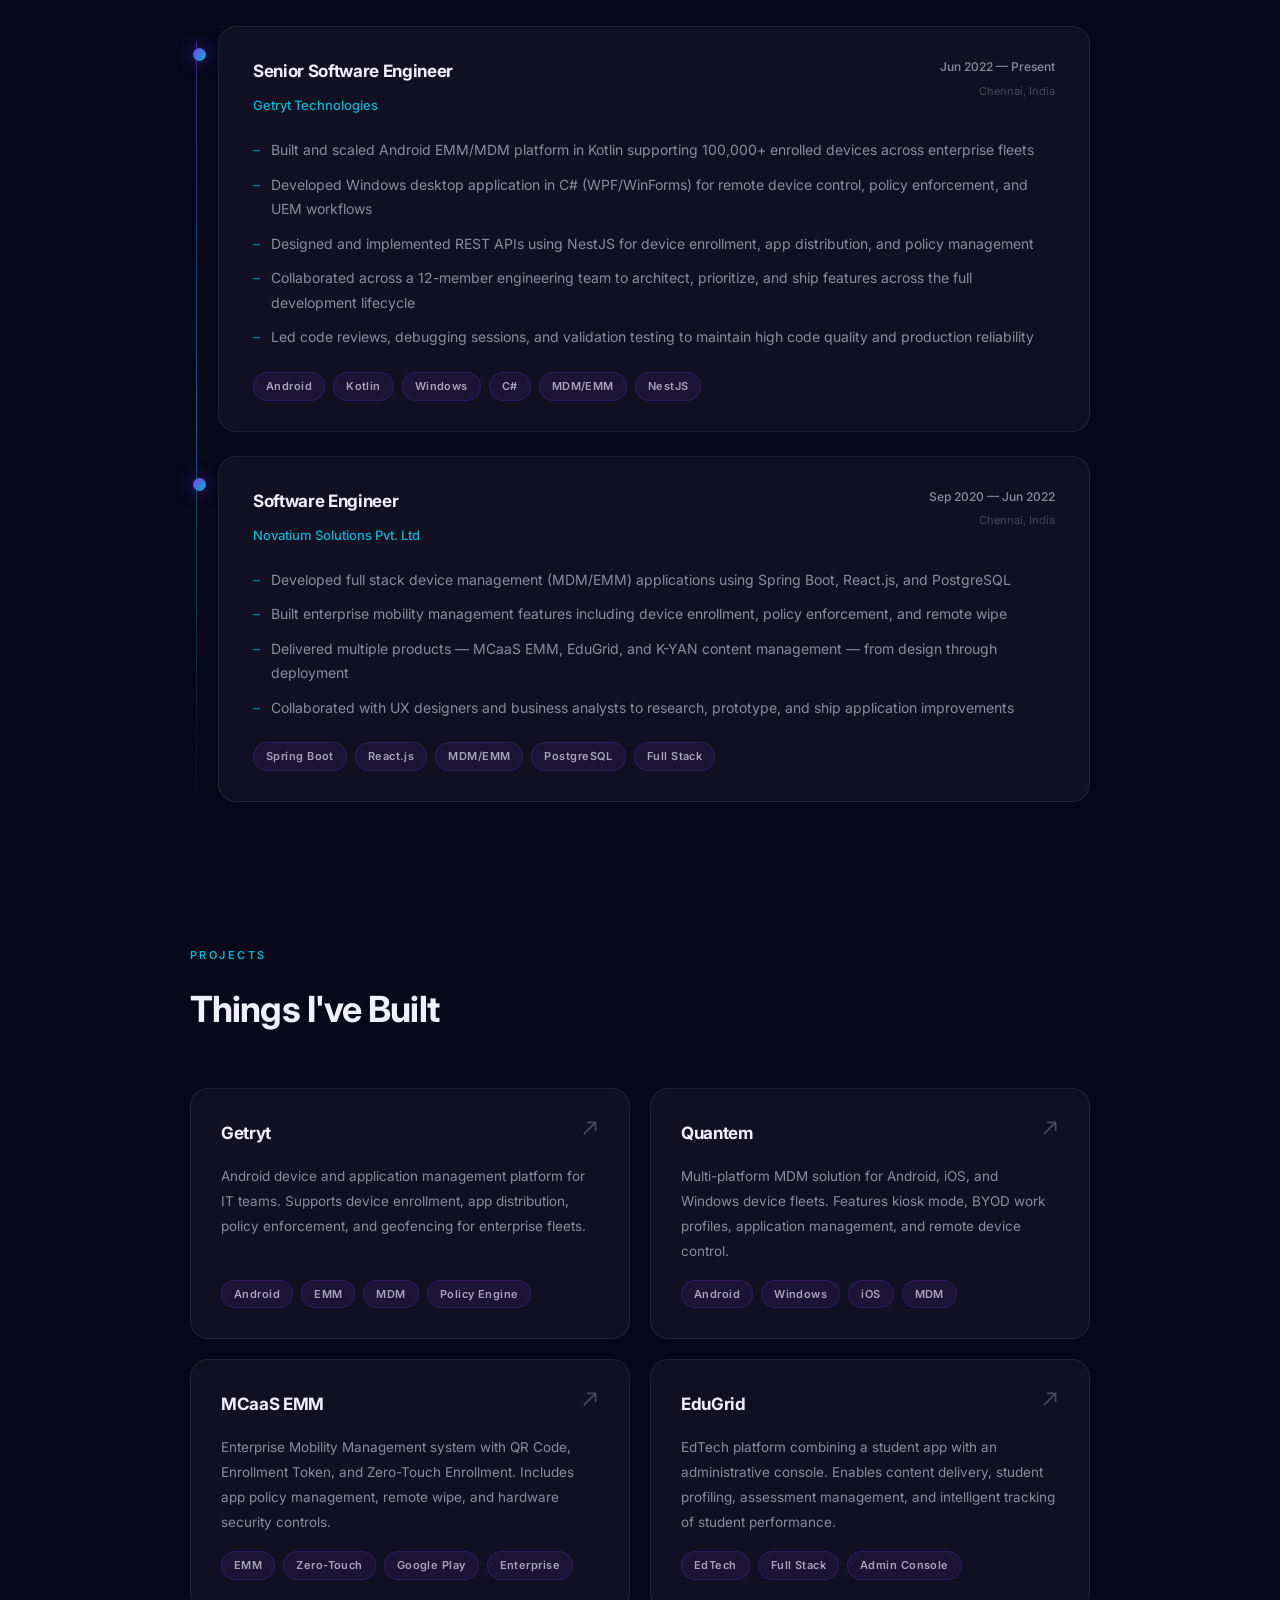
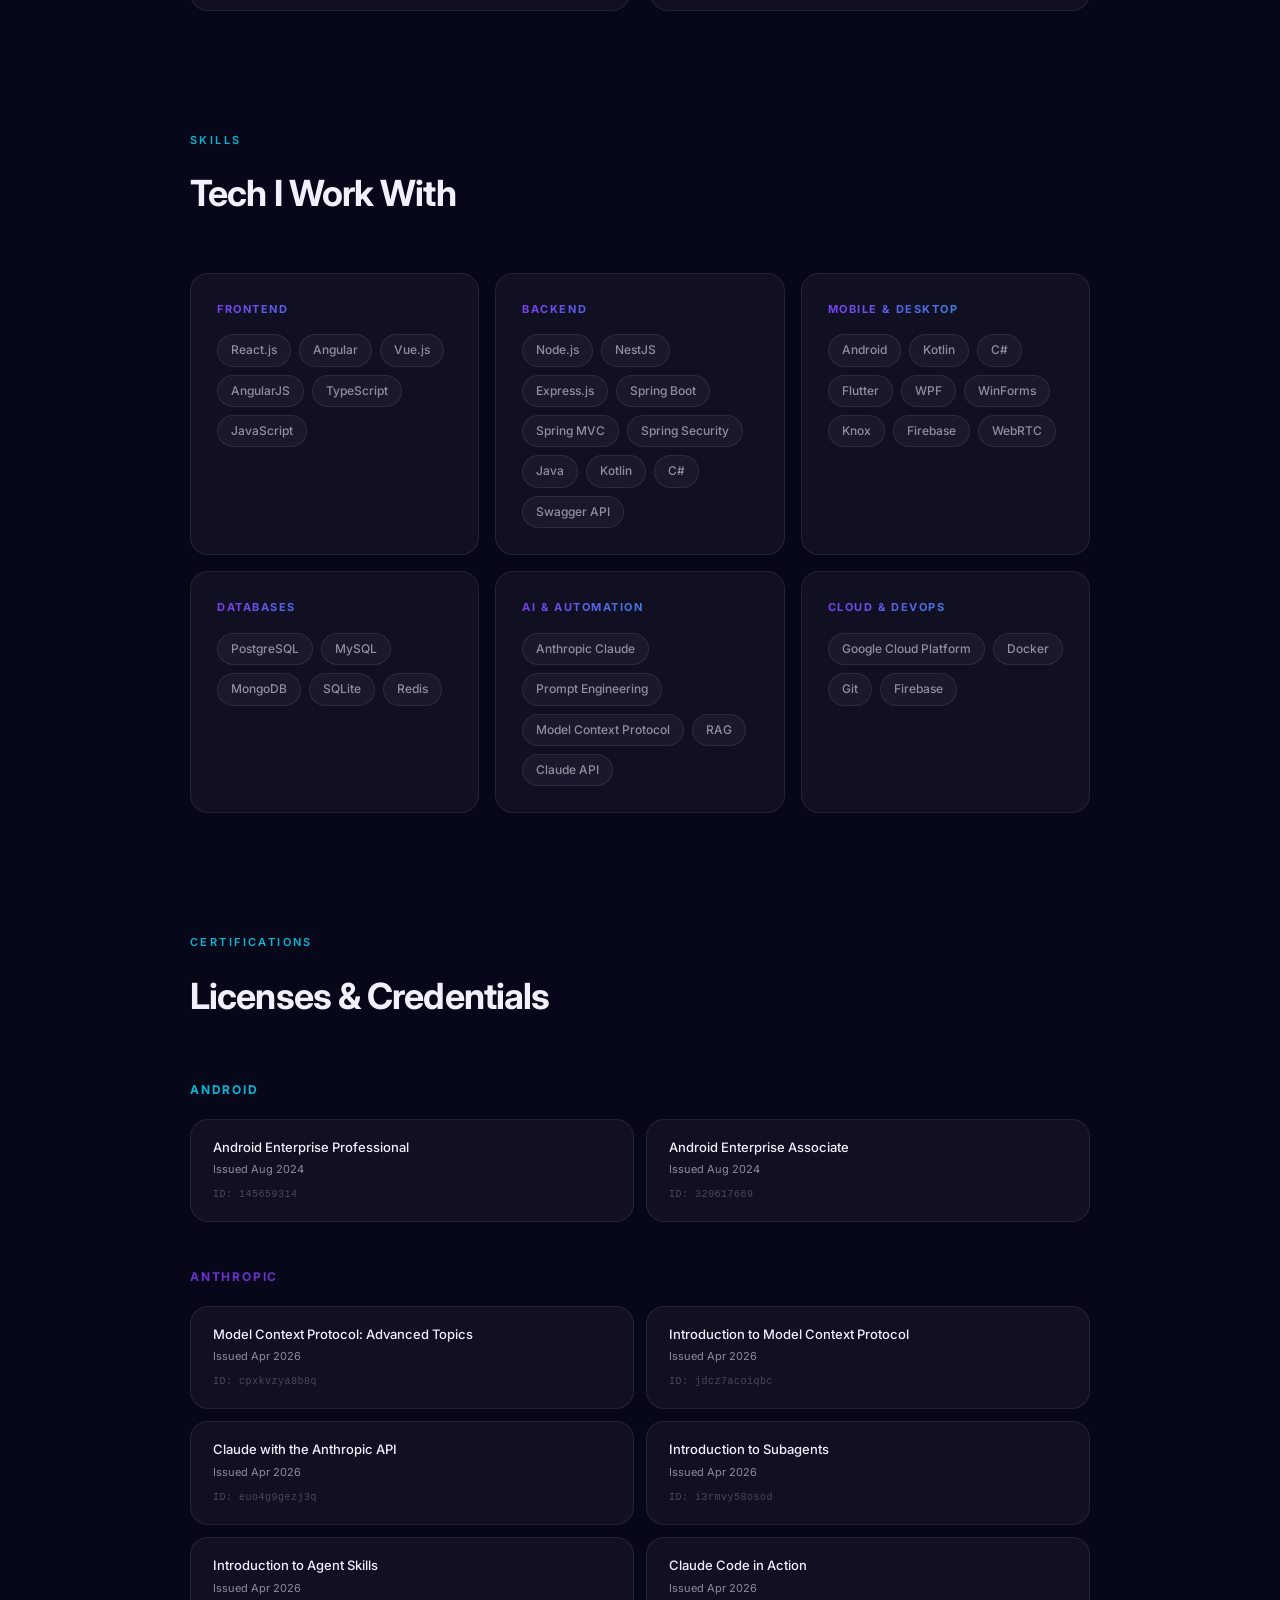
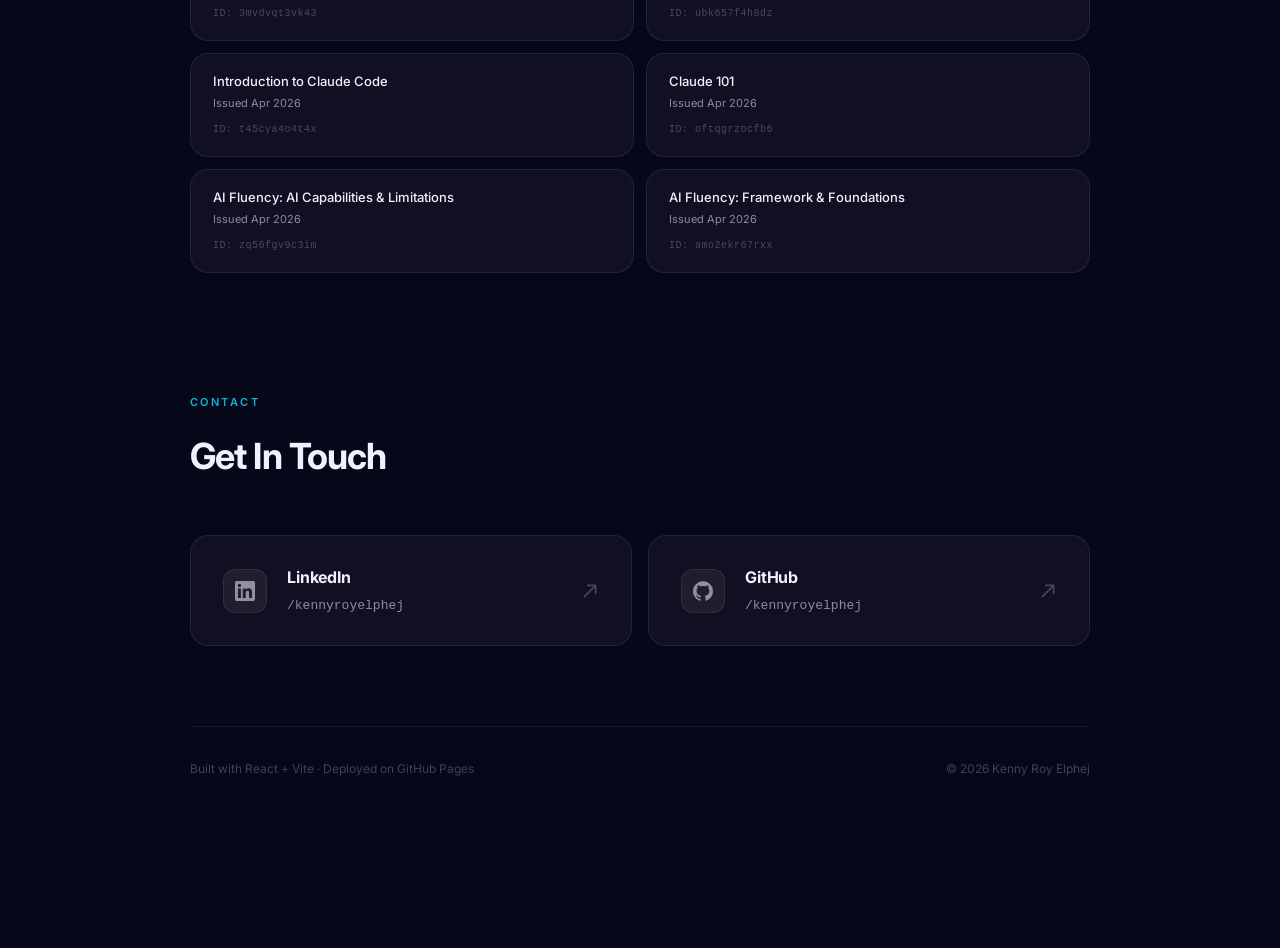
==== commit 595b0087: "Launch portfolio — Kenny Roy Elphej Co-Authored-By: Claude Sonnet 4.6 <noreply@anthropic.com>" ====
--- a/index.html
+++ b/index.html
@@ -9,8 +9,8 @@
     <link rel="preconnect" href="https://fonts.googleapis.com" />
     <link rel="preconnect" href="https://fonts.gstatic.com" crossorigin />
     <link href="https://fonts.googleapis.com/css2?family=Inter:wght@400;500;600;700;800&display=swap" rel="stylesheet" />
-    <script type="module" crossorigin src="/assets/index-CkVqYC7B.js"></script>
-    <link rel="stylesheet" crossorigin href="/assets/index-B4zBKiEL.css">
+    <script type="module" crossorigin src="/assets/index-BhR1cdOl.js"></script>
+    <link rel="stylesheet" crossorigin href="/assets/index-_iHEThe1.css">
   </head>
   <body>
     <div id="root"></div>
--- a/assets/index-_iHEThe1.css
+++ b/assets/index-_iHEThe1.css
@@ -0,0 +1 @@
+*,:before,:after{box-sizing:border-box;margin:0;padding:0}:root{--bg:#07071a;--glass:#ffffff0a;--glass-hover:#ffffff14;--border:#ffffff14;--border-highlight:#ffffff2e;--blur:24px;--accent:#7c3aed;--accent-2:#06b6d4;--accent-rgb:124, 58, 237;--accent-2-rgb:6, 182, 212;--text:#f1f0ff;--text-muted:#f1f0ff8c;--text-dim:#f1f0ff40;--radius:20px;--radius-sm:12px;--transition:.3s cubic-bezier(.4, 0, .2, 1)}html{scroll-behavior:smooth}body{background-color:var(--bg);color:var(--text);-webkit-font-smoothing:antialiased;font-family:Inter,system-ui,-apple-system,sans-serif;line-height:1.7;overflow-x:hidden}a{color:inherit;text-decoration:none}button{cursor:pointer;font-family:inherit}.reveal{opacity:0;transition:opacity .7s cubic-bezier(.4,0,.2,1),transform .7s cubic-bezier(.4,0,.2,1);transform:translateY(28px)}.reveal.revealed{opacity:1;transform:translateY(0)}.section-wrap{margin-bottom:120px;padding:0 24px}.container{max-width:900px;margin:0 auto}.section-label{letter-spacing:.22em;text-transform:uppercase;color:var(--accent-2);margin-bottom:14px;font-size:11px;font-weight:600}.section-title{letter-spacing:-.025em;color:var(--text);margin-bottom:48px;font-size:clamp(24px,3.5vw,36px);font-weight:700}.glass{-webkit-backdrop-filter:blur(24px);background:#ffffff0a;border:1px solid #ffffff14;border-radius:18px;transition:background .3s,border-color .3s,box-shadow .3s}.glass:hover{background:#ffffff12;border-color:#ffffff24;box-shadow:0 8px 40px #00000040}.tag{letter-spacing:.04em;color:#f1f0ffa6;background:#7c3aed1a;border:1px solid #7c3aed38;border-radius:100px;padding:4px 12px;font-size:11px;font-weight:600}.orb{filter:blur(100px);pointer-events:none;z-index:0;border-radius:50%;position:fixed}.orb-1{background:radial-gradient(circle,#7c3aed33 0%,#0000 70%);width:700px;height:700px;top:-250px;left:-200px}.orb-2{background:radial-gradient(circle,#06b6d426 0%,#0000 70%);width:500px;height:500px;top:45%;right:-150px}.orb-3{background:radial-gradient(circle,#7c3aed1f 0%,#0000 70%);width:450px;height:450px;bottom:5%;left:15%}main{z-index:1;position:relative}.navbar{z-index:100;padding:0 24px;position:fixed;top:0;left:0;right:0}.navbar-inner{border:1px solid var(--border);-webkit-backdrop-filter:blur(20px);background:#07071a99;border-radius:100px;justify-content:space-between;align-items:center;max-width:900px;margin:16px auto 0;padding:14px 24px;display:flex}.navbar-logo{letter-spacing:.1em;background:linear-gradient(135deg, var(--accent), var(--accent-2));-webkit-text-fill-color:transparent;-webkit-background-clip:text;background-clip:text;font-size:15px;font-weight:700}.navbar-links{gap:32px;list-style:none;display:flex}.navbar-links a{color:var(--text-muted);transition:color var(--transition);letter-spacing:.02em;font-size:13px;font-weight:500}.navbar-links a:hover{color:var(--text)}@media (width<=480px){.navbar-links{gap:16px}.navbar-links a{font-size:12px}}.hero{justify-content:center;align-items:center;gap:80px;max-width:900px;min-height:100vh;margin:0 auto;padding:120px 24px 80px;display:flex}.hero-content{flex:1;animation:.9s cubic-bezier(.4,0,.2,1) forwards heroFadeIn}@keyframes heroFadeIn{0%{opacity:0;transform:translateY(24px)}to{opacity:1;transform:translateY(0)}}.hero-eyebrow{letter-spacing:.24em;text-transform:uppercase;color:var(--accent-2);align-items:center;gap:10px;margin-bottom:18px;font-size:12px;font-weight:600;display:flex}.hero-eyebrow:before{content:"";background:var(--accent-2);opacity:.6;width:24px;height:1px;display:inline-block}.hero-name{letter-spacing:-.035em;background:linear-gradient(135deg,#fff 40%,#ffffff8c);-webkit-text-fill-color:transparent;-webkit-background-clip:text;background-clip:text;margin-bottom:14px;font-size:clamp(38px,6vw,66px);font-weight:800;line-height:1.04}.hero-title{color:var(--text-muted);letter-spacing:.01em;margin-bottom:30px;font-size:clamp(15px,2.2vw,20px);font-weight:400}.hero-bio{color:var(--text-muted);max-width:420px;margin-bottom:44px;font-size:15px;line-height:1.85}.hero-company{color:var(--accent-2);font-weight:600}.hero-actions{flex-wrap:wrap;gap:14px;display:flex}.btn-primary{background:linear-gradient(135deg, var(--accent), #9333ea);color:#fff;letter-spacing:.01em;border-radius:100px;padding:13px 30px;font-size:14px;font-weight:600;transition:opacity .25s,transform .25s,box-shadow .25s;box-shadow:0 0 30px #7c3aed66,0 4px 20px #0000004d}.btn-primary:hover{opacity:.88;transform:translateY(-2px);box-shadow:0 0 44px #7c3aed80,0 8px 28px #00000059}.btn-ghost{color:var(--text-muted);-webkit-backdrop-filter:blur(16px);backdrop-filter:blur(16px);letter-spacing:.01em;background:#ffffff0a;border:1px solid #ffffff24;border-radius:100px;padding:13px 30px;font-size:14px;font-weight:600;transition:color .25s,border-color .25s,transform .25s,background .25s}.btn-ghost:hover{color:var(--text);background:#ffffff14;border-color:#ffffff4d;transform:translateY(-2px)}.hero-badge-wrap{flex-shrink:0;animation:1.1s cubic-bezier(.4,0,.2,1) forwards heroFadeIn}.hero-badge-ring{background:linear-gradient(135deg, var(--accent), var(--accent-2));border-radius:50%;justify-content:center;align-items:center;width:210px;height:210px;padding:2.5px;display:flex;box-shadow:0 0 60px #7c3aed40}.hero-badge{background:#0d0d24;border-radius:50%;justify-content:center;align-items:center;width:100%;height:100%;display:flex}.hero-badge-initials{letter-spacing:-.04em;background:linear-gradient(135deg, var(--accent), var(--accent-2));-webkit-text-fill-color:transparent;-webkit-background-clip:text;background-clip:text;font-size:52px;font-weight:800}@media (width<=680px){.hero{text-align:center;flex-direction:column-reverse;gap:36px;padding-top:100px}.hero-eyebrow{justify-content:center}.hero-bio{margin-inline:auto}.hero-actions{justify-content:center}.hero-badge-ring{width:130px;height:130px}.hero-badge-initials{font-size:34px}}.about-card{align-items:flex-start;gap:56px;padding:48px;display:flex}.about-text{flex-direction:column;flex:1;gap:20px;display:flex}.about-text p{color:var(--text-muted);font-size:15px;line-height:1.9}.about-stats{border-left:1px solid #ffffff12;flex-direction:column;flex-shrink:0;gap:36px;padding-left:44px;display:flex}.stat{flex-direction:column;gap:4px;display:flex}.stat-value{letter-spacing:-.04em;background:linear-gradient(135deg, var(--accent), var(--accent-2));-webkit-text-fill-color:transparent;-webkit-background-clip:text;background-clip:text;font-size:38px;font-weight:800}.stat-label{color:var(--text-dim);letter-spacing:.08em;text-transform:uppercase;font-size:11px;font-weight:600}@media (width<=680px){.about-card{flex-direction:column;gap:28px;padding:28px 24px}.about-stats{border-top:1px solid #ffffff12;border-left:none;flex-direction:row;justify-content:space-around;width:100%;padding-top:24px;padding-left:0}.stat{align-items:center}}.timeline{flex-direction:column;padding-left:28px;display:flex;position:relative}.timeline:before{content:"";background:linear-gradient(to bottom, var(--accent), var(--accent-2), transparent);opacity:.5;width:1px;position:absolute;top:16px;bottom:16px;left:6px}.timeline-item{padding-bottom:24px;position:relative}.timeline-dot{background:linear-gradient(135deg, var(--accent), var(--accent-2));border-radius:50%;width:13px;height:13px;position:absolute;top:22px;left:-25px;box-shadow:0 0 16px #7c3aed99}.timeline-card{padding:30px 34px}.job-header{flex-wrap:wrap;justify-content:space-between;align-items:flex-start;gap:16px;margin-bottom:20px;display:flex}.job-role{color:var(--text);letter-spacing:-.02em;margin-bottom:5px;font-size:17px;font-weight:700}.job-company{color:var(--accent-2);font-size:13px;font-weight:500}.job-meta{flex-direction:column;align-items:flex-end;gap:4px;display:flex}.job-period{color:var(--text-muted);white-space:nowrap;font-size:12px;font-weight:500}.job-location{color:var(--text-dim);font-size:11px}.job-bullets{flex-direction:column;gap:10px;margin-bottom:22px;list-style:none;display:flex}.job-bullets li{color:var(--text-muted);padding-left:18px;font-size:14px;line-height:1.75;position:relative}.job-bullets li:before{content:"–";color:var(--accent-2);opacity:.7;position:absolute;left:0}.job-tags{flex-wrap:wrap;gap:8px;display:flex}@media (width<=480px){.timeline-card{padding:22px 20px}.job-header{flex-direction:column;gap:6px}.job-meta{align-items:flex-start}}.projects-grid{grid-template-columns:repeat(2,1fr);gap:20px;display:grid}.project-card{cursor:pointer;flex-direction:column;gap:16px;padding:30px;transition:transform .3s,background .3s,border-color .3s,box-shadow .3s;display:flex}.project-card:hover{transform:translateY(-5px);box-shadow:0 20px 60px #0000004d}.project-card.accent-purple:hover{background:#7c3aed12;border-color:#7c3aed66}.project-card.accent-cyan:hover{background:#06b6d412;border-color:#06b6d466}.project-top{justify-content:space-between;align-items:flex-start;gap:12px;display:flex}.project-name{color:var(--text);letter-spacing:-.02em;font-size:17px;font-weight:700}.project-arrow{width:18px;height:18px;color:var(--text-dim);flex-shrink:0;transition:color .3s,transform .3s}.project-card:hover .project-arrow{color:var(--text-muted);transform:translate(3px,-3px)}.project-desc{color:var(--text-muted);flex:1;font-size:13.5px;line-height:1.85}.project-tags{flex-wrap:wrap;gap:8px;display:flex}@media (width<=600px){.projects-grid{grid-template-columns:1fr}}.skills-grid{grid-template-columns:repeat(3,1fr);gap:16px;display:grid}.skill-group{flex-direction:column;gap:16px;padding:26px;display:flex}.skill-group-label{letter-spacing:.14em;text-transform:uppercase;background:linear-gradient(135deg, var(--accent), var(--accent-2));-webkit-text-fill-color:transparent;-webkit-background-clip:text;background-clip:text;font-size:11px;font-weight:700}.skill-pills{flex-wrap:wrap;gap:8px;display:flex}.skill-pill{color:var(--text-muted);background:#ffffff0a;border:1px solid #ffffff14;border-radius:100px;padding:5px 13px;font-size:12px;font-weight:500;transition:background .25s,border-color .25s,color .25s}.skill-pill:hover{color:var(--text);background:#ffffff17;border-color:#ffffff2e}@media (width<=680px){.skills-grid{grid-template-columns:repeat(2,1fr)}}@media (width<=420px){.skills-grid{grid-template-columns:1fr}}.certs-section{margin-bottom:120px;padding:0 24px}.certs-groups{flex-direction:column;gap:40px;display:flex}.cert-group-header{margin-bottom:16px}.cert-issuer{letter-spacing:.15em;text-transform:uppercase;font-size:12px;font-weight:700}.cert-group-header.accent-cyan .cert-issuer{color:var(--accent-2)}.cert-group-header.accent-purple .cert-issuer{color:var(--accent);opacity:.85}.cert-list{grid-template-columns:repeat(2,1fr);gap:12px;display:grid}.cert-card{transition:background var(--transition), border-color var(--transition);flex-direction:column;gap:8px;padding:18px 22px;display:flex}.cert-card:hover{background:var(--glass-hover);border-color:var(--border-highlight)}.cert-info{flex-direction:column;gap:4px;display:flex}.cert-name{color:var(--text);font-size:13px;font-weight:500;line-height:1.4}.cert-issued{color:var(--text-muted);font-size:11px}.cert-id{color:var(--text-dim);letter-spacing:.05em;font-family:ui-monospace,monospace;font-size:10px}@media (width<=600px){.cert-list{grid-template-columns:1fr}}.footer-bar{border-top:1px solid var(--border);flex-wrap:wrap;justify-content:space-between;align-items:center;gap:8px;max-width:900px;margin:80px auto 0;padding-top:32px;padding-bottom:40px;display:flex}.contact-grid{grid-template-columns:repeat(2,1fr);gap:16px;display:grid}.contact-card{align-items:center;gap:20px;padding:28px 32px;transition:transform .3s,background .3s,border-color .3s,box-shadow .3s;display:flex}.contact-card:hover{transform:translateY(-4px);box-shadow:0 20px 60px #0000004d}.contact-card.accent-cyan:hover{background:#06b6d412;border-color:#06b6d466}.contact-card.accent-purple:hover{background:#7c3aed12;border-color:#7c3aed66}.contact-icon{background:#ffffff0f;border:1px solid #ffffff14;border-radius:12px;flex-shrink:0;justify-content:center;align-items:center;width:44px;height:44px;display:flex}.contact-icon svg{width:20px;height:20px;color:var(--text-muted);transition:color .3s}.contact-card.accent-cyan:hover .contact-icon svg{color:var(--accent-2)}.contact-card.accent-purple:hover .contact-icon svg{color:#a78bfa}.contact-info{flex-direction:column;flex:1;gap:4px;display:flex}.contact-label{color:var(--text);letter-spacing:-.01em;font-size:16px;font-weight:700}.contact-handle{color:var(--text-muted);font-family:ui-monospace,monospace;font-size:13px}.contact-arrow{width:18px;height:18px;color:var(--text-dim);flex-shrink:0;transition:color .3s,transform .3s}.contact-card:hover .contact-arrow{color:var(--text-muted);transform:translate(3px,-3px)}@media (width<=500px){.contact-grid{grid-template-columns:1fr}}.footer-bar{border-top:1px solid #ffffff12;flex-wrap:wrap;justify-content:space-between;align-items:center;gap:8px;max-width:900px;margin:80px auto 0;padding:32px 0 48px;display:flex}.footer-text,.footer-copy{color:var(--text-dim);font-size:12px}
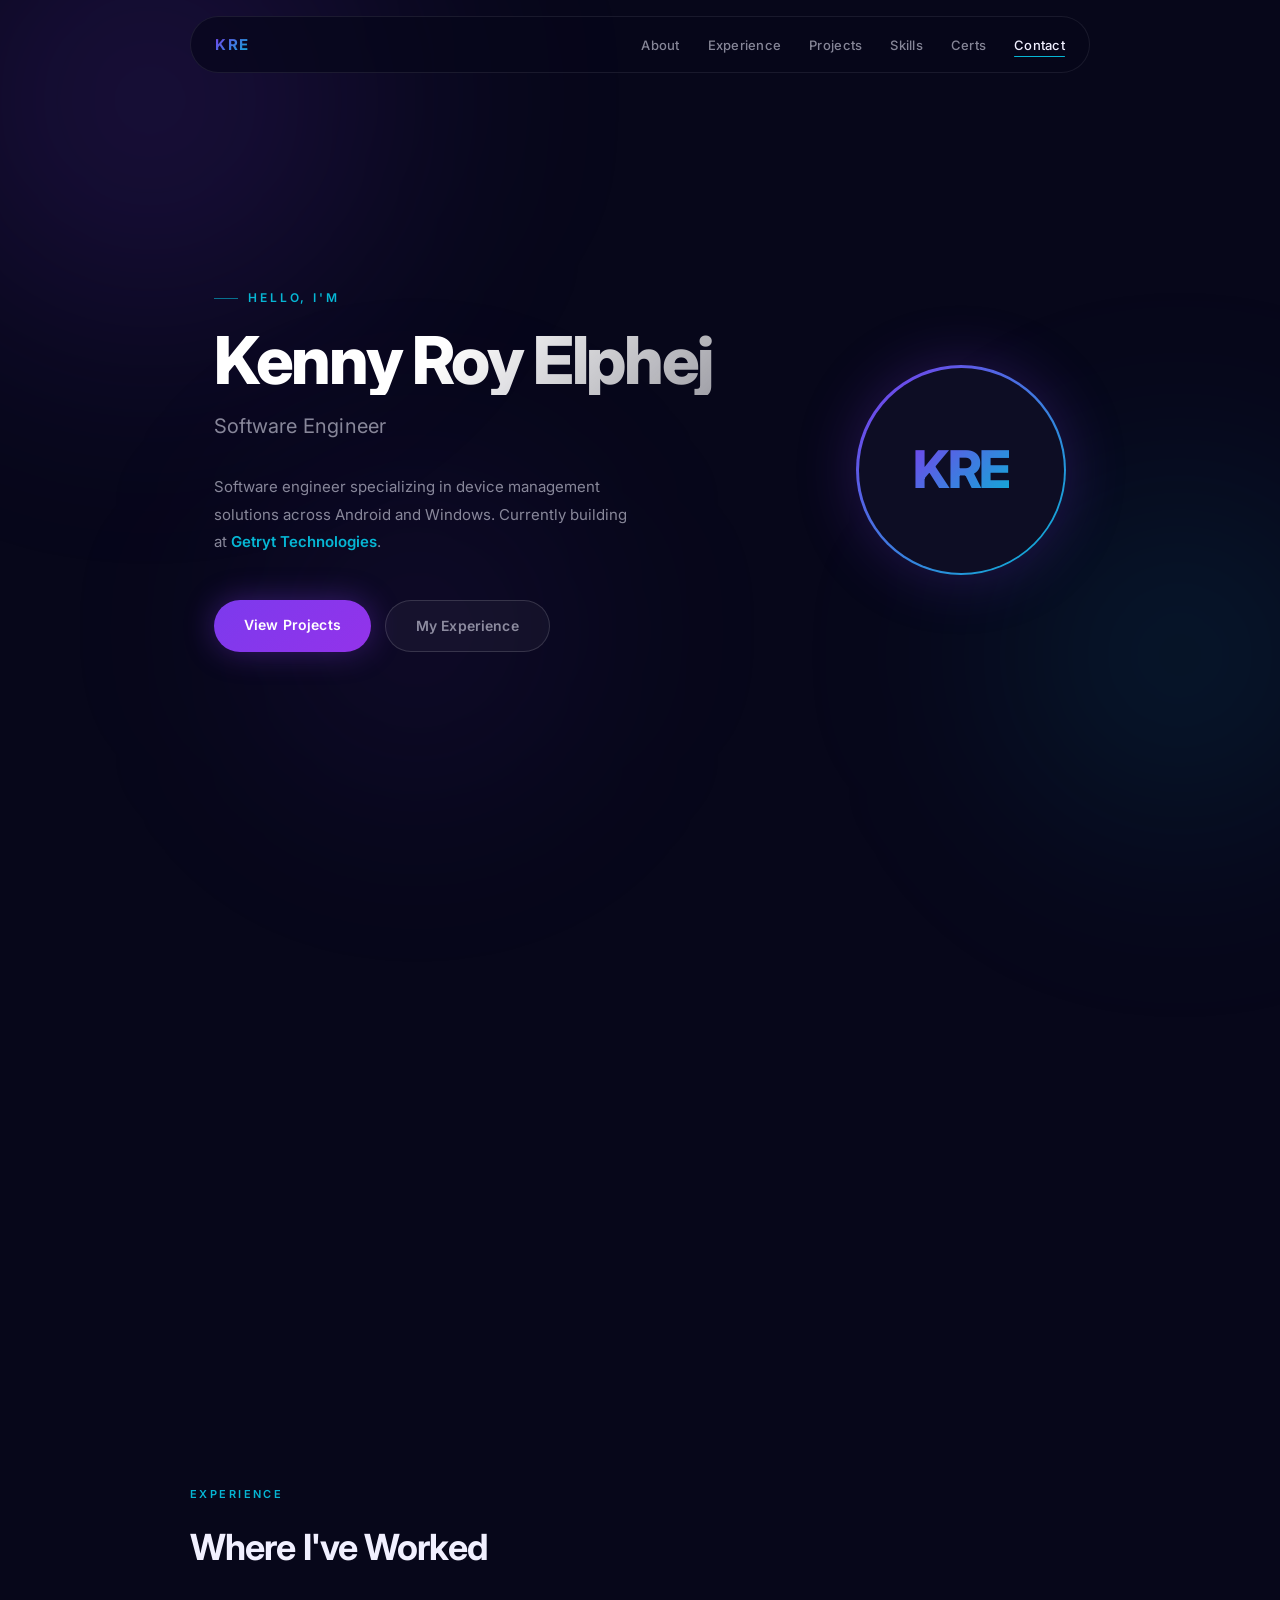
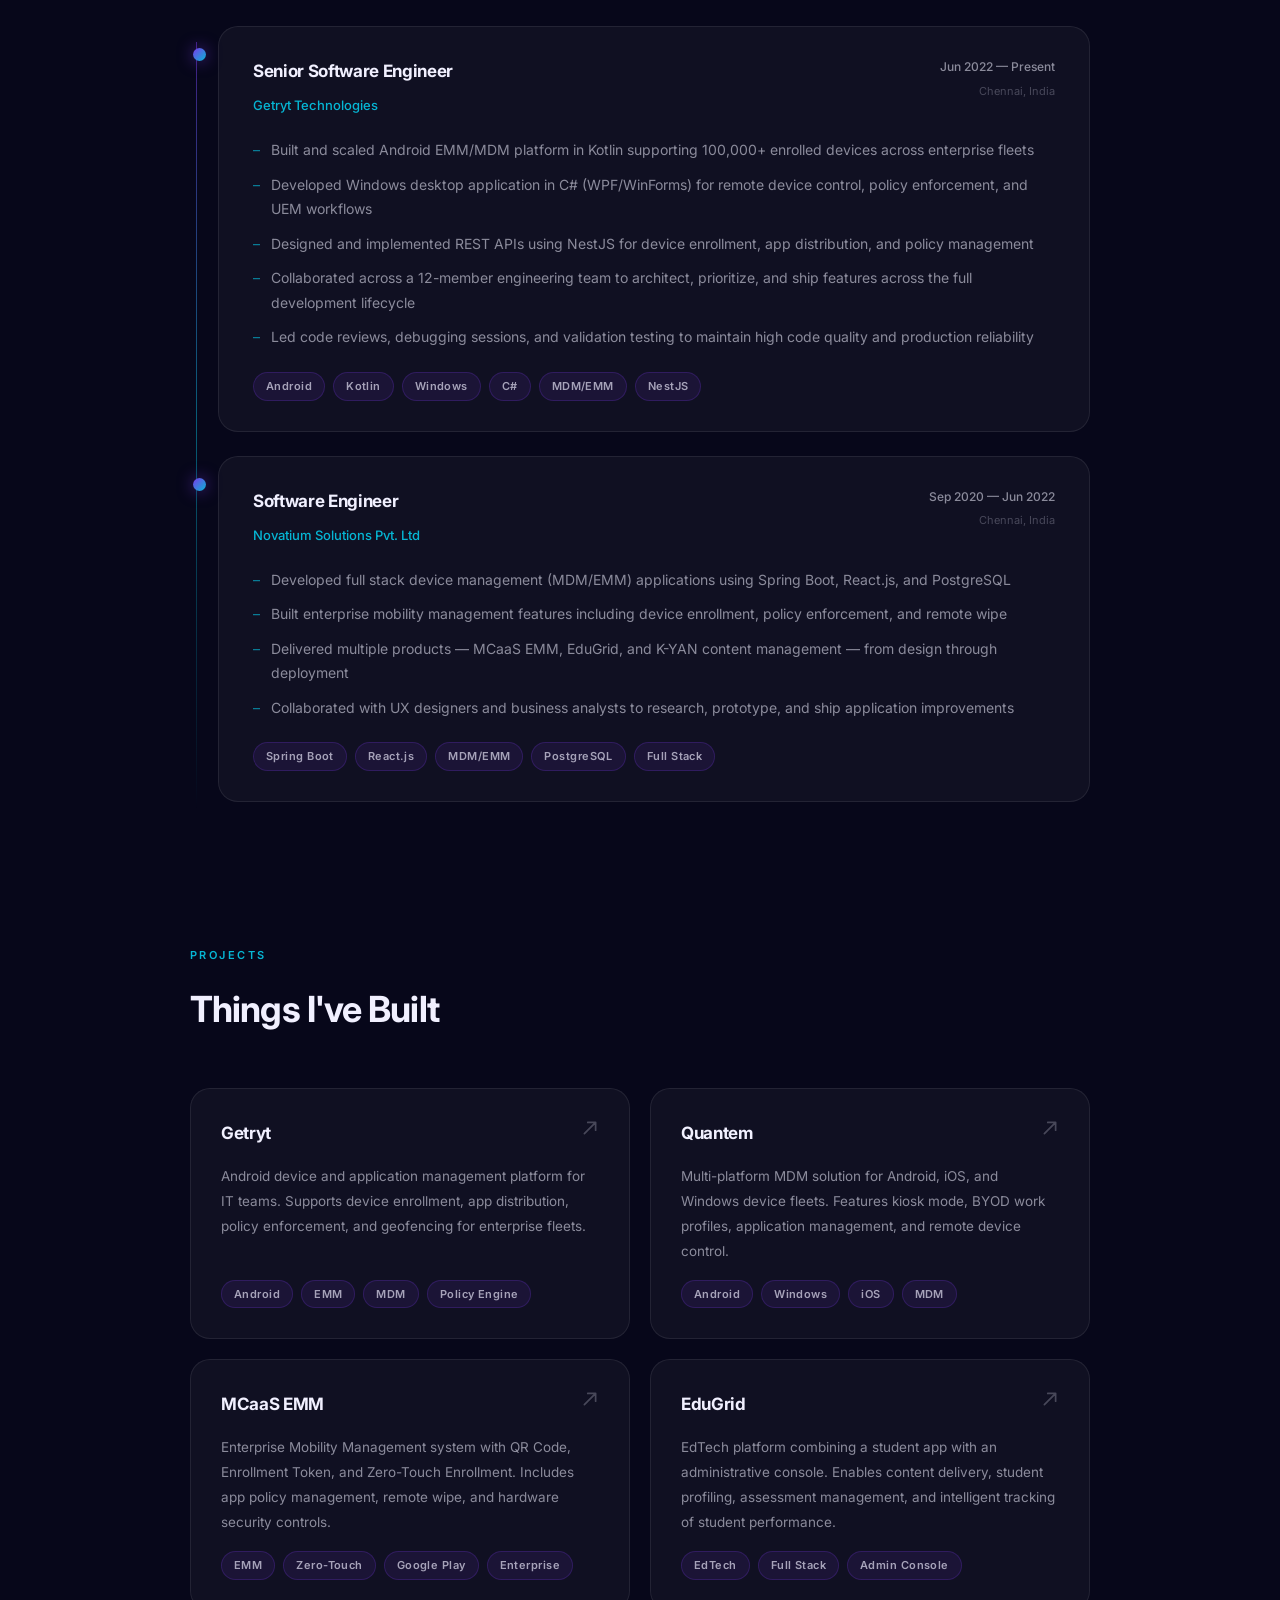
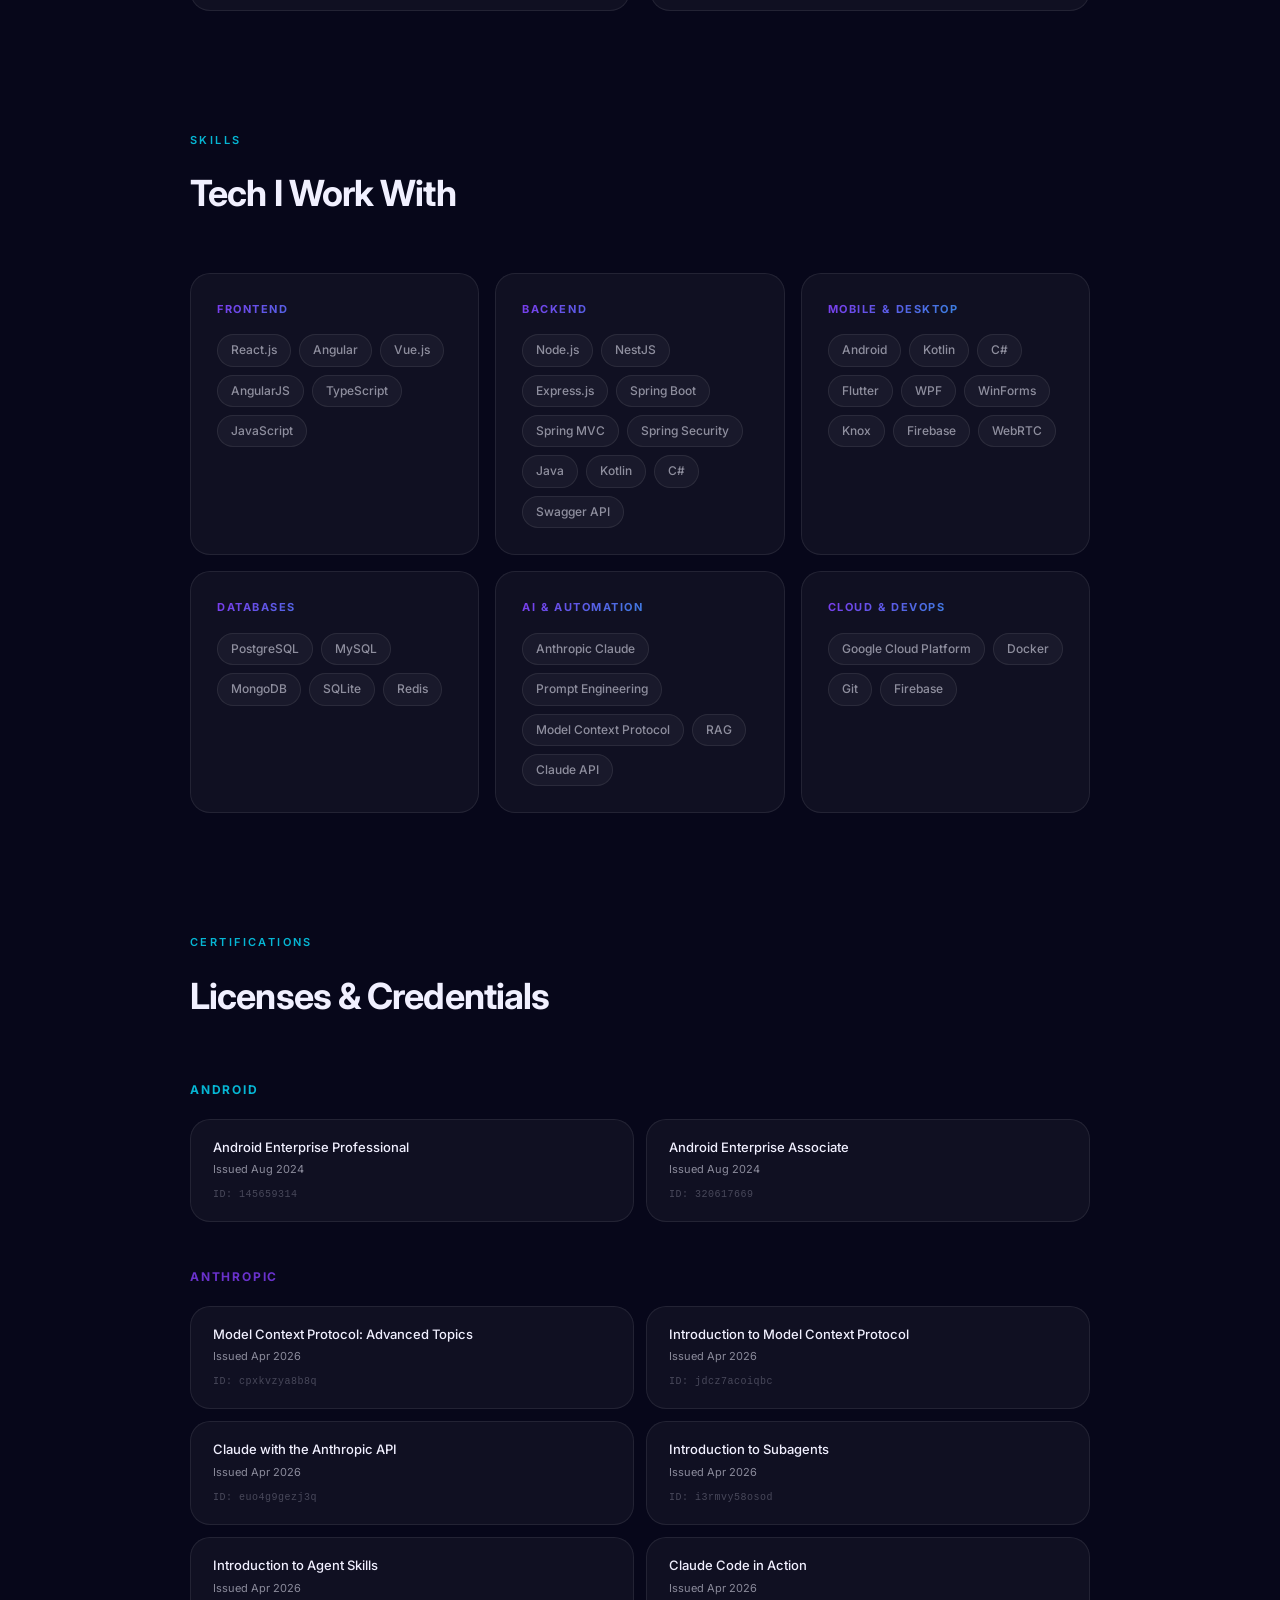
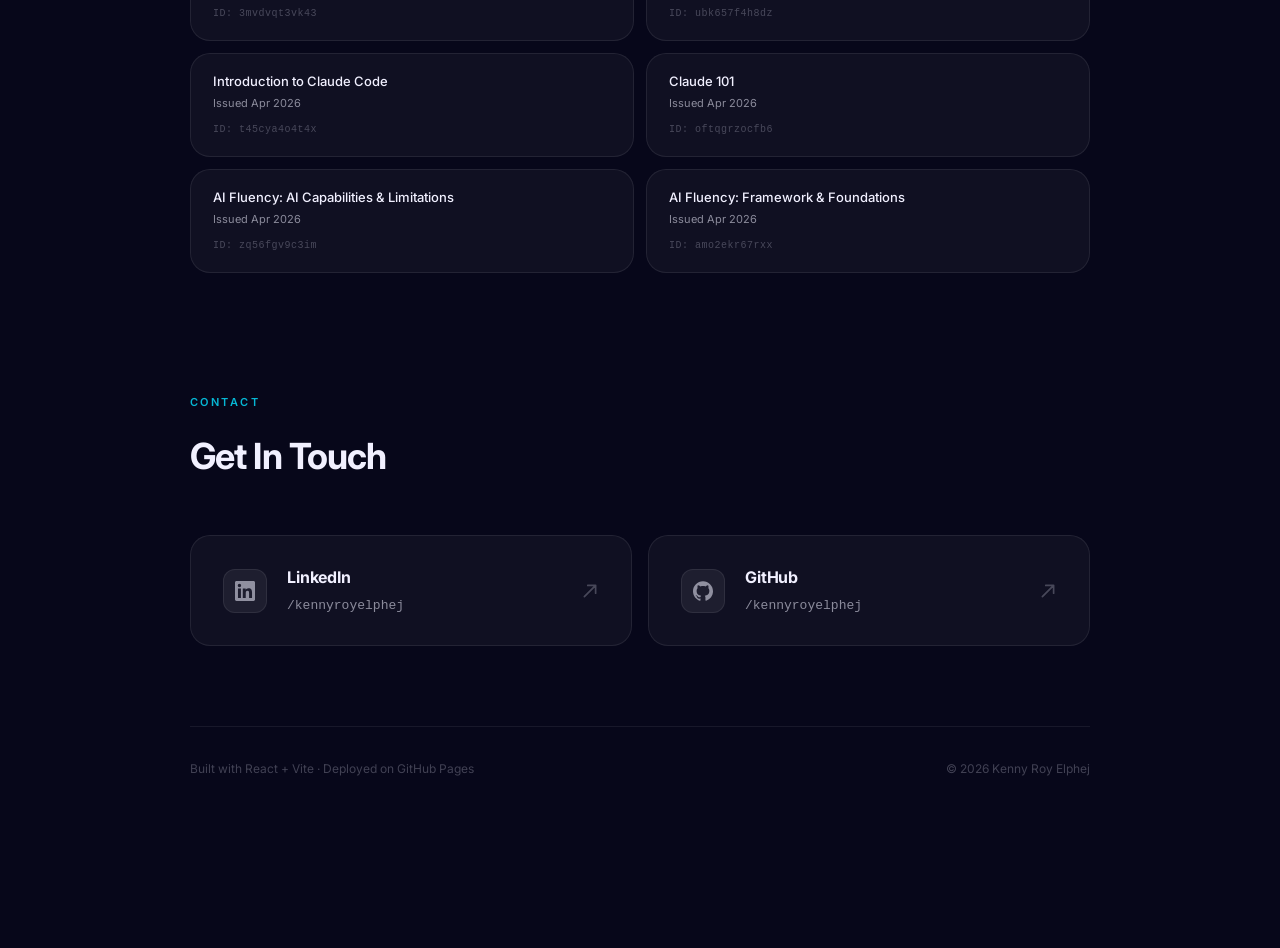
==== commit f4a169c8: "deployment" ====
--- a/index.html
+++ b/index.html
@@ -4,13 +4,24 @@
     <meta charset="UTF-8" />
     <link rel="icon" type="image/svg+xml" href="/favicon.svg" />
     <meta name="viewport" content="width=device-width, initial-scale=1.0" />
-    <meta name="description" content="Kenny Roy Elphej — Software Engineer specializing in device management solutions for Android and Windows." />
+    <meta name="description" content="Kenny Roy Elphej — Software Engineer specializing in device management solutions for Android and Windows. 100,000+ devices managed." />
     <title>Kenny Roy Elphej — Software Engineer</title>
+
+    <!-- Open Graph -->
+    <meta property="og:type" content="website" />
+    <meta property="og:url" content="https://kennyroyelphej.github.io/" />
+    <meta property="og:title" content="Kenny Roy Elphej — Software Engineer" />
+    <meta property="og:description" content="Software Engineer specializing in Android & Windows device management. Currently at Getryt Technologies." />
+
+    <!-- Twitter Card -->
+    <meta name="twitter:card" content="summary" />
+    <meta name="twitter:title" content="Kenny Roy Elphej — Software Engineer" />
+    <meta name="twitter:description" content="Software Engineer specializing in Android & Windows device management. Currently at Getryt Technologies." />
     <link rel="preconnect" href="https://fonts.googleapis.com" />
     <link rel="preconnect" href="https://fonts.gstatic.com" crossorigin />
     <link href="https://fonts.googleapis.com/css2?family=Inter:wght@400;500;600;700;800&display=swap" rel="stylesheet" />
-    <script type="module" crossorigin src="/assets/index-BhR1cdOl.js"></script>
-    <link rel="stylesheet" crossorigin href="/assets/index-_iHEThe1.css">
+    <script type="module" crossorigin src="/assets/index-CCiYifDb.js"></script>
+    <link rel="stylesheet" crossorigin href="/assets/index-CT-n2BWr.css">
   </head>
   <body>
     <div id="root"></div>
--- a/assets/index-CT-n2BWr.css
+++ b/assets/index-CT-n2BWr.css
@@ -0,0 +1 @@
+*,:before,:after{box-sizing:border-box;margin:0;padding:0}:root{--bg:#07071a;--glass:#ffffff0a;--glass-hover:#ffffff14;--border:#ffffff14;--border-highlight:#ffffff2e;--blur:24px;--accent:#7c3aed;--accent-2:#06b6d4;--accent-rgb:124, 58, 237;--accent-2-rgb:6, 182, 212;--text:#f1f0ff;--text-muted:#f1f0ff8c;--text-dim:#f1f0ff40;--radius:20px;--radius-sm:12px;--transition:.3s cubic-bezier(.4, 0, .2, 1)}html{scroll-behavior:smooth}body{background-color:var(--bg);color:var(--text);-webkit-font-smoothing:antialiased;font-family:Inter,system-ui,-apple-system,sans-serif;line-height:1.7;overflow-x:hidden}a{color:inherit;text-decoration:none}button{cursor:pointer;font-family:inherit}.reveal{opacity:0;transition:opacity .7s cubic-bezier(.4,0,.2,1),transform .7s cubic-bezier(.4,0,.2,1);transform:translateY(28px)}.reveal.revealed{opacity:1;transform:translateY(0)}.section-wrap{margin-bottom:120px;padding:0 24px}.container{max-width:900px;margin:0 auto}.section-label{letter-spacing:.22em;text-transform:uppercase;color:var(--accent-2);margin-bottom:14px;font-size:11px;font-weight:600}.section-title{letter-spacing:-.025em;color:var(--text);margin-bottom:48px;font-size:clamp(24px,3.5vw,36px);font-weight:700}.glass{-webkit-backdrop-filter:blur(24px);border-radius:var(--radius);background:#ffffff0a;border:1px solid #ffffff14;transition:background .3s,border-color .3s,box-shadow .3s}.glass:hover{background:#ffffff12;border-color:#ffffff24;box-shadow:0 8px 40px #00000040}.tag{letter-spacing:.04em;color:#f1f0ffa6;background:#7c3aed1a;border:1px solid #7c3aed38;border-radius:100px;padding:4px 12px;font-size:11px;font-weight:600}.orb{filter:blur(100px);pointer-events:none;z-index:0;border-radius:50%;position:fixed}.orb-1{background:radial-gradient(circle,#7c3aed33 0%,#0000 70%);width:700px;height:700px;top:-250px;left:-200px}.orb-2{background:radial-gradient(circle,#06b6d426 0%,#0000 70%);width:500px;height:500px;top:45%;right:-150px}.orb-3{background:radial-gradient(circle,#7c3aed1f 0%,#0000 70%);width:450px;height:450px;bottom:5%;left:15%}main{z-index:1;position:relative}.navbar{z-index:100;padding:0 24px;position:fixed;top:0;left:0;right:0}.navbar-inner{-webkit-backdrop-filter:blur(20px);background:#07071ab3;border:1px solid #ffffff14;border-radius:100px;justify-content:space-between;align-items:center;max-width:900px;margin:16px auto 0;padding:14px 24px;display:flex}.navbar-logo{letter-spacing:.1em;background:linear-gradient(135deg, var(--accent), var(--accent-2));-webkit-text-fill-color:transparent;-webkit-background-clip:text;background-clip:text;flex-shrink:0;font-size:15px;font-weight:700}.navbar-links{gap:28px;list-style:none;display:flex}.navbar-links a{color:var(--text-muted);letter-spacing:.02em;padding-bottom:2px;font-size:13px;font-weight:500;transition:color .25s;position:relative}.navbar-links a:after{content:"";background:var(--accent-2);border-radius:2px;height:1.5px;transition:transform .25s;position:absolute;bottom:-2px;left:0;right:0;transform:scaleX(0)}.navbar-links a:hover,.navbar-links a.active{color:var(--text)}.navbar-links a.active:after{transform:scaleX(1)}.navbar-burger{cursor:pointer;background:0 0;border:none;flex-direction:column;gap:5px;padding:4px;display:none}.navbar-burger span{background:var(--text-muted);border-radius:2px;width:22px;height:1.5px;transition:transform .3s,opacity .3s,background .25s;display:block}.navbar-burger:hover span{background:var(--text)}.navbar-burger.open span:first-child{transform:translateY(6.5px)rotate(45deg)}.navbar-burger.open span:nth-child(2){opacity:0}.navbar-burger.open span:nth-child(3){transform:translateY(-6.5px)rotate(-45deg)}@media (width<=640px){.navbar-inner{border-radius:20px;flex-wrap:wrap;padding:14px 20px}.navbar-burger{display:flex}.navbar-links{flex-direction:column;gap:0;width:100%;padding:12px 0 4px;display:none}.navbar-links.open{display:flex}.navbar-links li a{border-bottom:1px solid #ffffff0d;padding:10px 4px;font-size:14px;display:block}.navbar-links li:last-child a{border-bottom:none}.navbar-links a:after{display:none}}.hero{justify-content:center;align-items:center;gap:80px;max-width:900px;min-height:100vh;margin:0 auto;padding:120px 24px 80px;display:flex}.hero-content{flex:1;animation:.9s cubic-bezier(.4,0,.2,1) forwards heroFadeIn}@keyframes heroFadeIn{0%{opacity:0;transform:translateY(24px)}to{opacity:1;transform:translateY(0)}}.hero-eyebrow{letter-spacing:.24em;text-transform:uppercase;color:var(--accent-2);align-items:center;gap:10px;margin-bottom:18px;font-size:12px;font-weight:600;display:flex}.hero-eyebrow:before{content:"";background:var(--accent-2);opacity:.6;width:24px;height:1px;display:inline-block}.hero-name{letter-spacing:-.035em;background:linear-gradient(135deg,#fff 40%,#ffffff8c);-webkit-text-fill-color:transparent;-webkit-background-clip:text;background-clip:text;margin-bottom:14px;font-size:clamp(38px,6vw,66px);font-weight:800;line-height:1.04}.hero-title{color:var(--text-muted);letter-spacing:.01em;margin-bottom:30px;font-size:clamp(15px,2.2vw,20px);font-weight:400}.hero-bio{color:var(--text-muted);max-width:420px;margin-bottom:44px;font-size:15px;line-height:1.85}.hero-company{color:var(--accent-2);font-weight:600}.hero-actions{flex-wrap:wrap;gap:14px;display:flex}.btn-primary{background:linear-gradient(135deg, var(--accent), #9333ea);color:#fff;letter-spacing:.01em;border-radius:100px;padding:13px 30px;font-size:14px;font-weight:600;transition:opacity .25s,transform .25s,box-shadow .25s;box-shadow:0 0 30px #7c3aed66,0 4px 20px #0000004d}.btn-primary:hover{opacity:.88;transform:translateY(-2px);box-shadow:0 0 44px #7c3aed80,0 8px 28px #00000059}.btn-ghost{color:var(--text-muted);-webkit-backdrop-filter:blur(16px);backdrop-filter:blur(16px);letter-spacing:.01em;background:#ffffff0a;border:1px solid #ffffff24;border-radius:100px;padding:13px 30px;font-size:14px;font-weight:600;transition:color .25s,border-color .25s,transform .25s,background .25s}.btn-ghost:hover{color:var(--text);background:#ffffff14;border-color:#ffffff4d;transform:translateY(-2px)}.hero-badge-wrap{flex-shrink:0;animation:1.1s cubic-bezier(.4,0,.2,1) forwards heroFadeIn}.hero-badge-ring{background:linear-gradient(135deg, var(--accent), var(--accent-2));border-radius:50%;justify-content:center;align-items:center;width:210px;height:210px;padding:2.5px;display:flex;box-shadow:0 0 60px #7c3aed40}.hero-badge{background:#0d0d24;border-radius:50%;justify-content:center;align-items:center;width:100%;height:100%;display:flex}.hero-badge-initials{letter-spacing:-.04em;background:linear-gradient(135deg, var(--accent), var(--accent-2));-webkit-text-fill-color:transparent;-webkit-background-clip:text;background-clip:text;font-size:52px;font-weight:800}@media (width<=680px){.hero{text-align:center;flex-direction:column-reverse;gap:36px;padding-top:100px}.hero-eyebrow{justify-content:center}.hero-bio{margin-inline:auto}.hero-actions{justify-content:center}.hero-badge-ring{width:130px;height:130px}.hero-badge-initials{font-size:34px}}.about-card{align-items:flex-start;gap:56px;padding:48px;display:flex}.about-text{flex-direction:column;flex:1;gap:20px;display:flex}.about-text p{color:var(--text-muted);font-size:15px;line-height:1.9}.about-stats{border-left:1px solid #ffffff12;flex-direction:column;flex-shrink:0;gap:36px;padding-left:44px;display:flex}.stat{flex-direction:column;gap:4px;display:flex}.stat-value{letter-spacing:-.04em;background:linear-gradient(135deg, var(--accent), var(--accent-2));-webkit-text-fill-color:transparent;-webkit-background-clip:text;background-clip:text;font-size:38px;font-weight:800}.stat-label{color:var(--text-dim);letter-spacing:.08em;text-transform:uppercase;font-size:11px;font-weight:600}@media (width<=680px){.about-card{flex-direction:column;gap:28px;padding:28px 24px}.about-stats{border-top:1px solid #ffffff12;border-left:none;flex-direction:row;justify-content:space-around;width:100%;padding-top:24px;padding-left:0}.stat{align-items:center}}.timeline{flex-direction:column;padding-left:28px;display:flex;position:relative}.timeline:before{content:"";background:linear-gradient(to bottom, var(--accent), var(--accent-2), transparent);opacity:.5;width:1px;position:absolute;top:16px;bottom:16px;left:6px}.timeline-item{padding-bottom:24px;position:relative}.timeline-dot{background:linear-gradient(135deg, var(--accent), var(--accent-2));border-radius:50%;width:13px;height:13px;position:absolute;top:22px;left:-25px;box-shadow:0 0 16px #7c3aed99}.timeline-card{padding:30px 34px}.job-header{flex-wrap:wrap;justify-content:space-between;align-items:flex-start;gap:16px;margin-bottom:20px;display:flex}.job-role{color:var(--text);letter-spacing:-.02em;margin-bottom:5px;font-size:17px;font-weight:700}.job-company{color:var(--accent-2);font-size:13px;font-weight:500}.job-meta{flex-direction:column;align-items:flex-end;gap:4px;display:flex}.job-period{color:var(--text-muted);white-space:nowrap;font-size:12px;font-weight:500}.job-location{color:var(--text-dim);font-size:11px}.job-bullets{flex-direction:column;gap:10px;margin-bottom:22px;list-style:none;display:flex}.job-bullets li{color:var(--text-muted);padding-left:18px;font-size:14px;line-height:1.75;position:relative}.job-bullets li:before{content:"–";color:var(--accent-2);opacity:.7;position:absolute;left:0}.job-tags{flex-wrap:wrap;gap:8px;display:flex}@media (width<=480px){.timeline-card{padding:22px 20px}.job-header{flex-direction:column;gap:6px}.job-meta{align-items:flex-start}}.projects-grid{grid-template-columns:repeat(2,1fr);gap:20px;display:grid}.project-card{cursor:pointer;flex-direction:column;gap:16px;padding:30px;transition:transform .3s,background .3s,border-color .3s,box-shadow .3s;display:flex}.project-card:hover{transform:translateY(-5px);box-shadow:0 20px 60px #0000004d}.project-card.accent-purple:hover{background:#7c3aed12;border-color:#7c3aed66}.project-card.accent-cyan:hover{background:#06b6d412;border-color:#06b6d466}.project-top{justify-content:space-between;align-items:flex-start;gap:12px;display:flex}.project-name{color:var(--text);letter-spacing:-.02em;font-size:17px;font-weight:700}.project-arrow{width:18px;height:18px;color:var(--text-dim);flex-shrink:0;transition:color .3s,transform .3s}.project-card:hover .project-arrow{color:var(--text-muted);transform:translate(3px,-3px)}.project-desc{color:var(--text-muted);flex:1;font-size:13.5px;line-height:1.85}.project-tags{flex-wrap:wrap;gap:8px;display:flex}@media (width<=600px){.projects-grid{grid-template-columns:1fr}}.skills-grid{grid-template-columns:repeat(3,1fr);gap:16px;display:grid}.skill-group{flex-direction:column;gap:16px;padding:26px;display:flex}.skill-group-label{letter-spacing:.14em;text-transform:uppercase;background:linear-gradient(135deg, var(--accent), var(--accent-2));-webkit-text-fill-color:transparent;-webkit-background-clip:text;background-clip:text;font-size:11px;font-weight:700}.skill-pills{flex-wrap:wrap;gap:8px;display:flex}.skill-pill{color:var(--text-muted);background:#ffffff0a;border:1px solid #ffffff14;border-radius:100px;padding:5px 13px;font-size:12px;font-weight:500;transition:background .25s,border-color .25s,color .25s}.skill-pill:hover{color:var(--text);background:#ffffff17;border-color:#ffffff2e}@media (width<=680px){.skills-grid{grid-template-columns:repeat(2,1fr)}}@media (width<=420px){.skills-grid{grid-template-columns:1fr}}.certs-groups{flex-direction:column;gap:40px;display:flex}.cert-group-header{margin-bottom:16px}.cert-issuer{letter-spacing:.15em;text-transform:uppercase;font-size:12px;font-weight:700}.cert-group-header.accent-cyan .cert-issuer{color:var(--accent-2)}.cert-group-header.accent-purple .cert-issuer{color:var(--accent);opacity:.85}.cert-list{grid-template-columns:repeat(2,1fr);gap:12px;display:grid}.cert-card{flex-direction:column;gap:8px;padding:18px 22px;display:flex}.cert-info{flex-direction:column;gap:4px;display:flex}.cert-name{color:var(--text);font-size:13px;font-weight:500;line-height:1.4}.cert-issued{color:var(--text-muted);font-size:11px}.cert-id{color:var(--text-dim);letter-spacing:.05em;font-family:ui-monospace,monospace;font-size:10px}@media (width<=600px){.cert-list{grid-template-columns:1fr}}.contact-grid{grid-template-columns:repeat(2,1fr);gap:16px;display:grid}.contact-card{align-items:center;gap:20px;padding:28px 32px;transition:transform .3s,background .3s,border-color .3s,box-shadow .3s;display:flex}.contact-card:hover{transform:translateY(-4px);box-shadow:0 20px 60px #0000004d}.contact-card.accent-cyan:hover{background:#06b6d412;border-color:#06b6d466}.contact-card.accent-purple:hover{background:#7c3aed12;border-color:#7c3aed66}.contact-icon{background:#ffffff0f;border:1px solid #ffffff14;border-radius:12px;flex-shrink:0;justify-content:center;align-items:center;width:44px;height:44px;display:flex}.contact-icon svg{width:20px;height:20px;color:var(--text-muted);transition:color .3s}.contact-card.accent-cyan:hover .contact-icon svg{color:var(--accent-2)}.contact-card.accent-purple:hover .contact-icon svg{color:#a78bfa}.contact-info{flex-direction:column;flex:1;gap:4px;display:flex}.contact-label{color:var(--text);letter-spacing:-.01em;font-size:16px;font-weight:700}.contact-handle{color:var(--text-muted);font-family:ui-monospace,monospace;font-size:13px}.contact-arrow{width:18px;height:18px;color:var(--text-dim);flex-shrink:0;transition:color .3s,transform .3s}.contact-card:hover .contact-arrow{color:var(--text-muted);transform:translate(3px,-3px)}@media (width<=500px){.contact-grid{grid-template-columns:1fr}}.footer-bar{border-top:1px solid #ffffff12;flex-wrap:wrap;justify-content:space-between;align-items:center;gap:8px;max-width:900px;margin:80px auto 0;padding:32px 0 48px;display:flex}.footer-text,.footer-copy{color:var(--text-dim);font-size:12px}
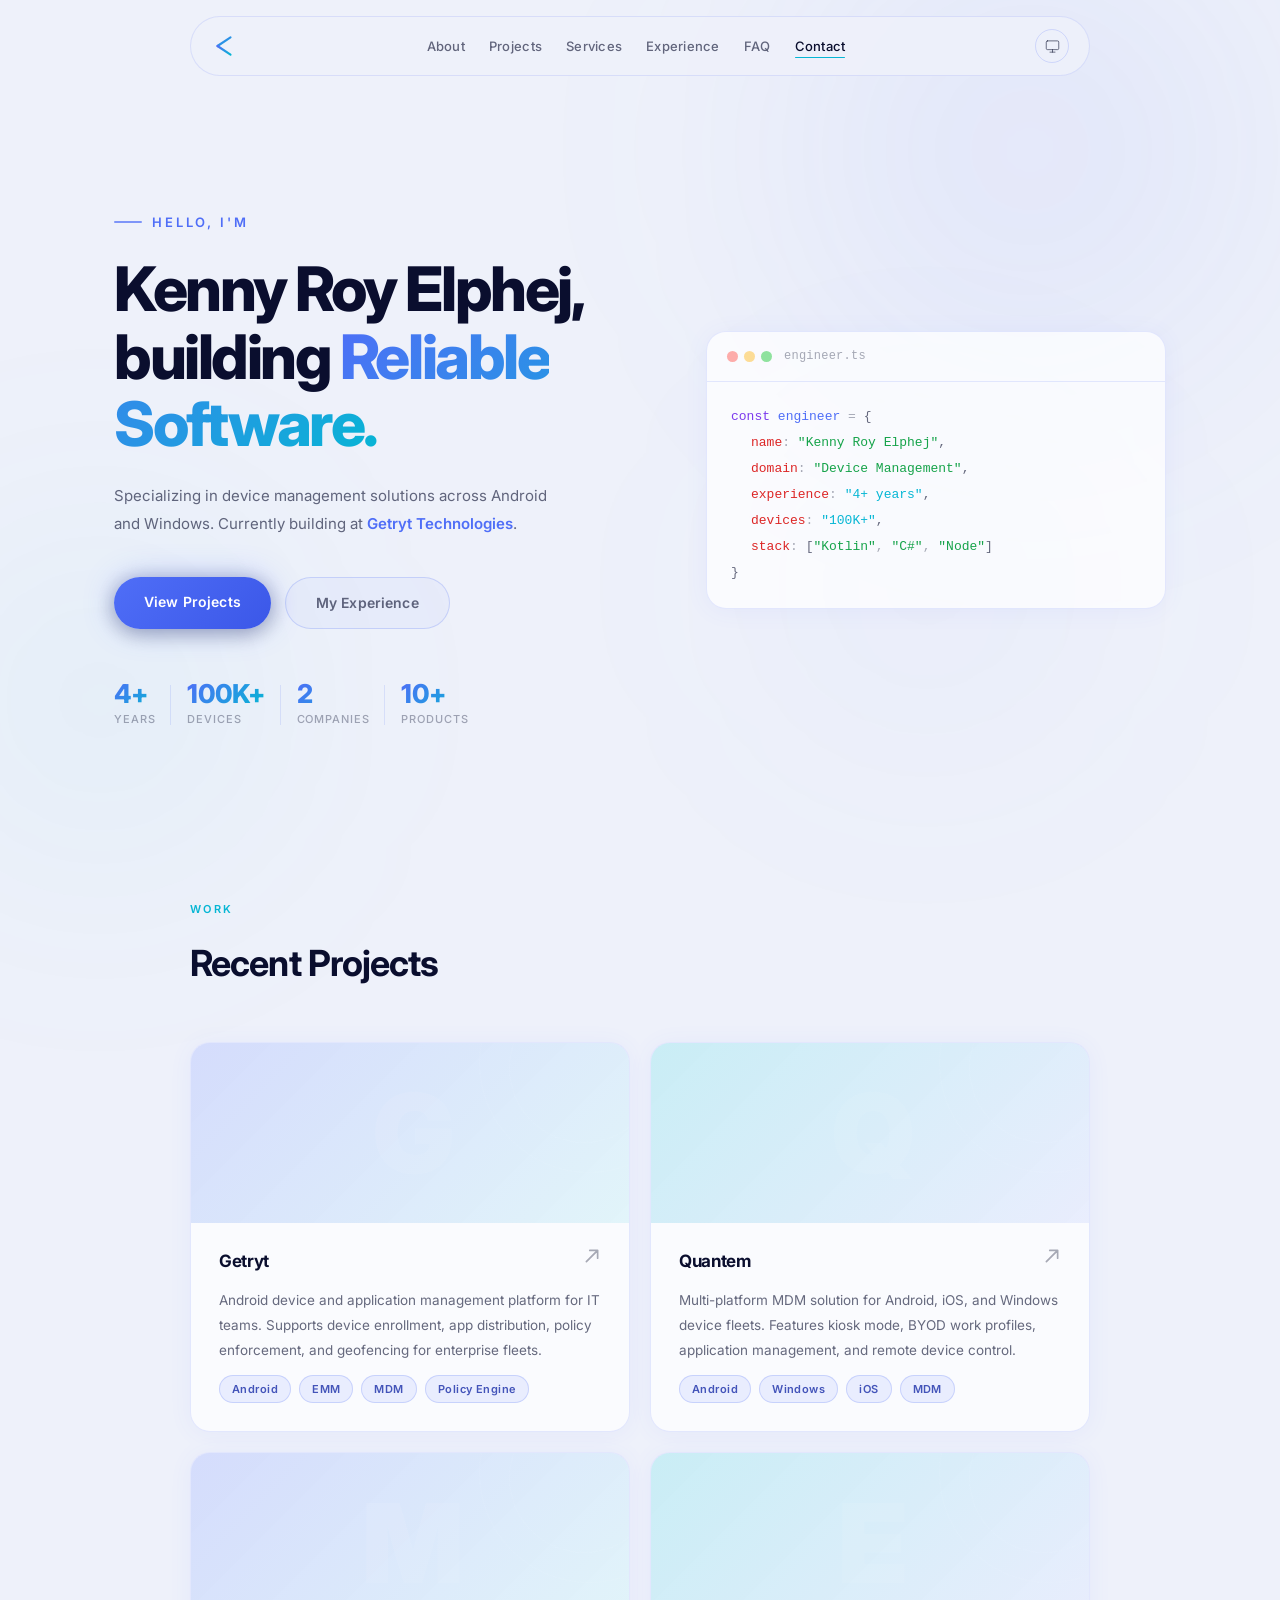
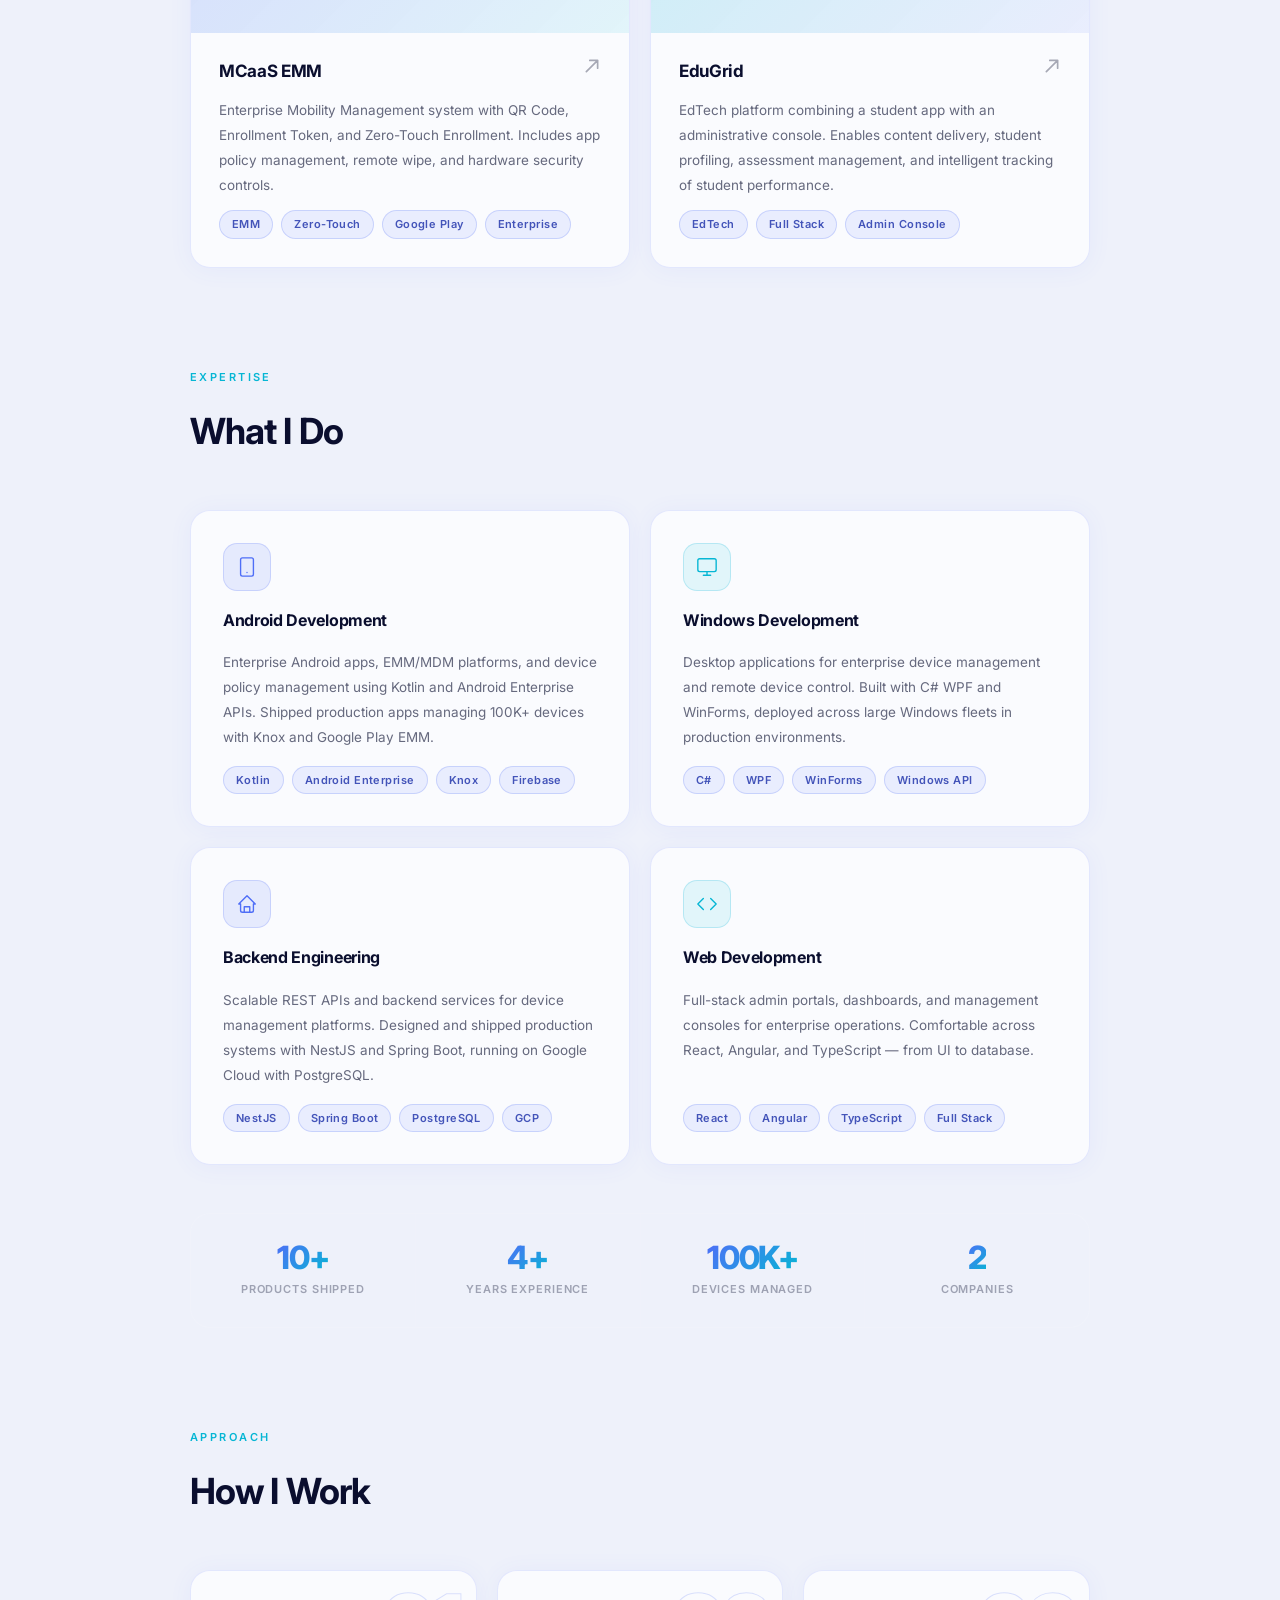
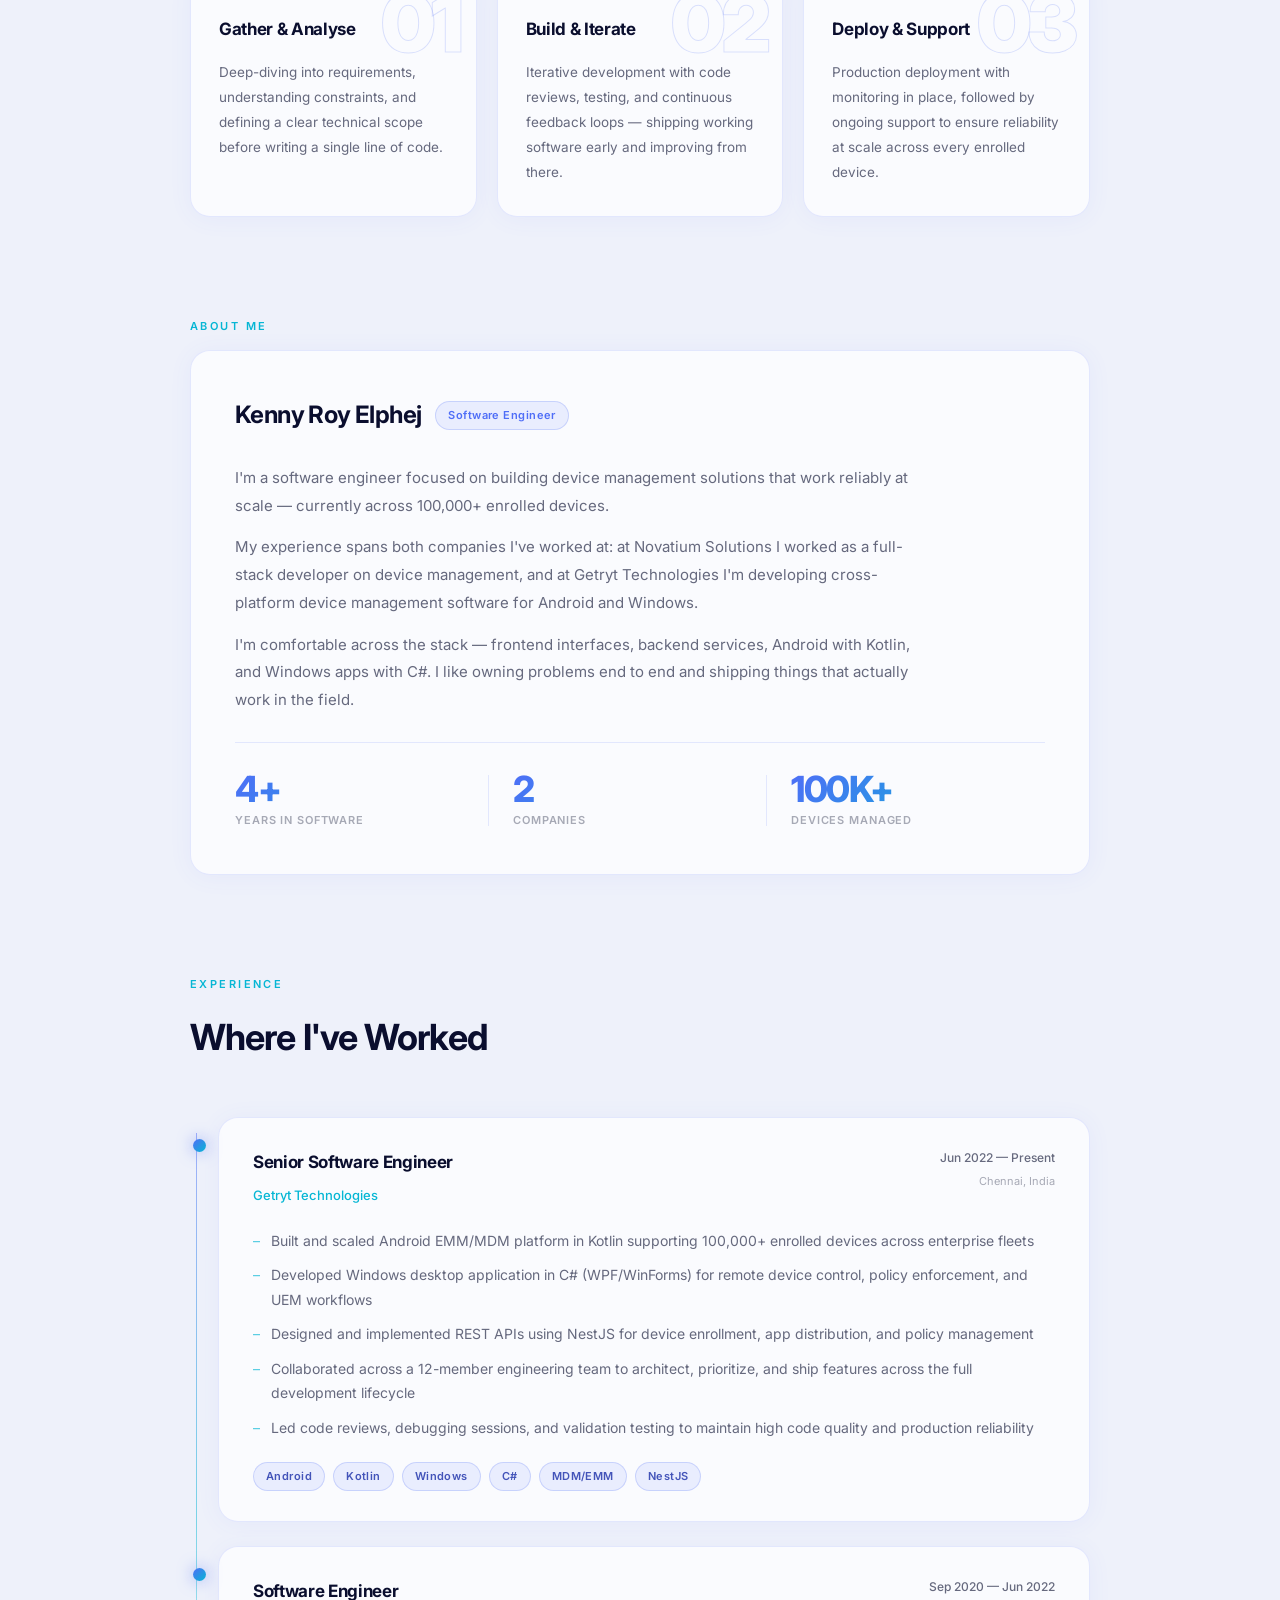
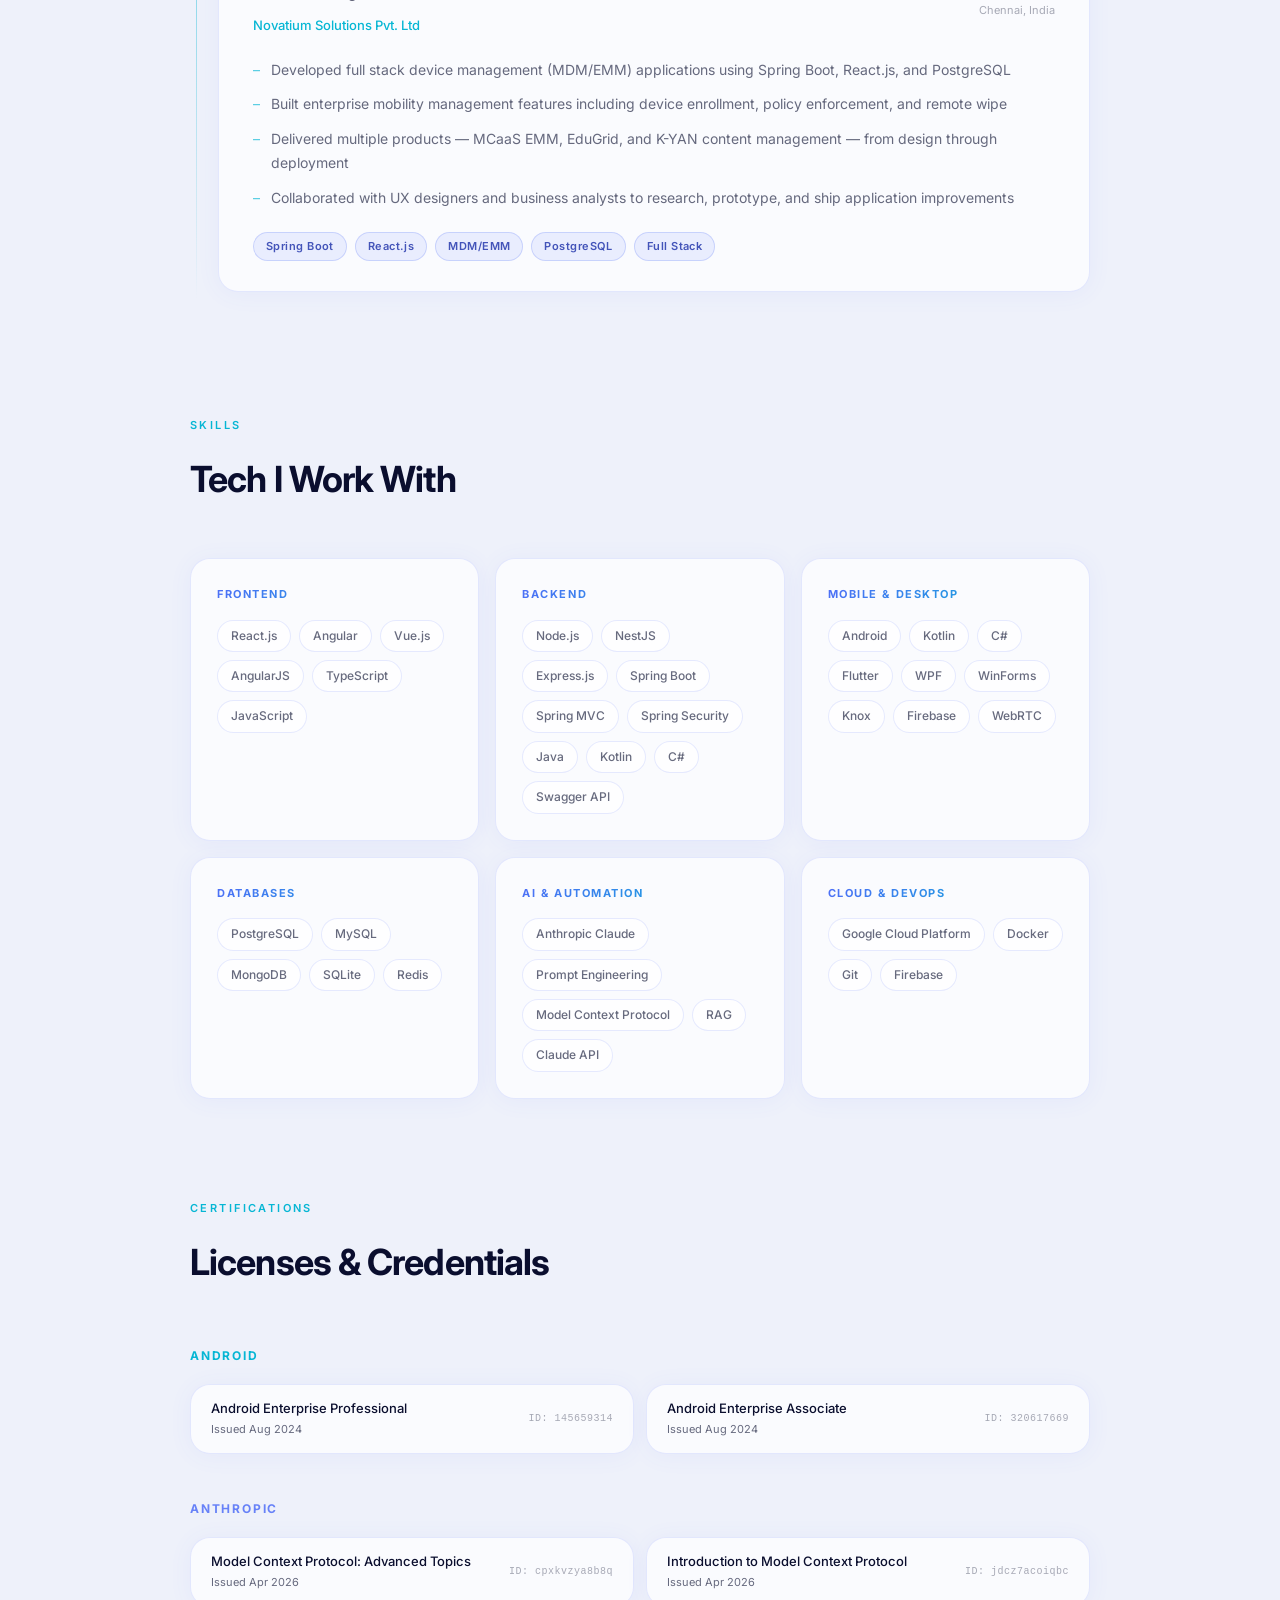
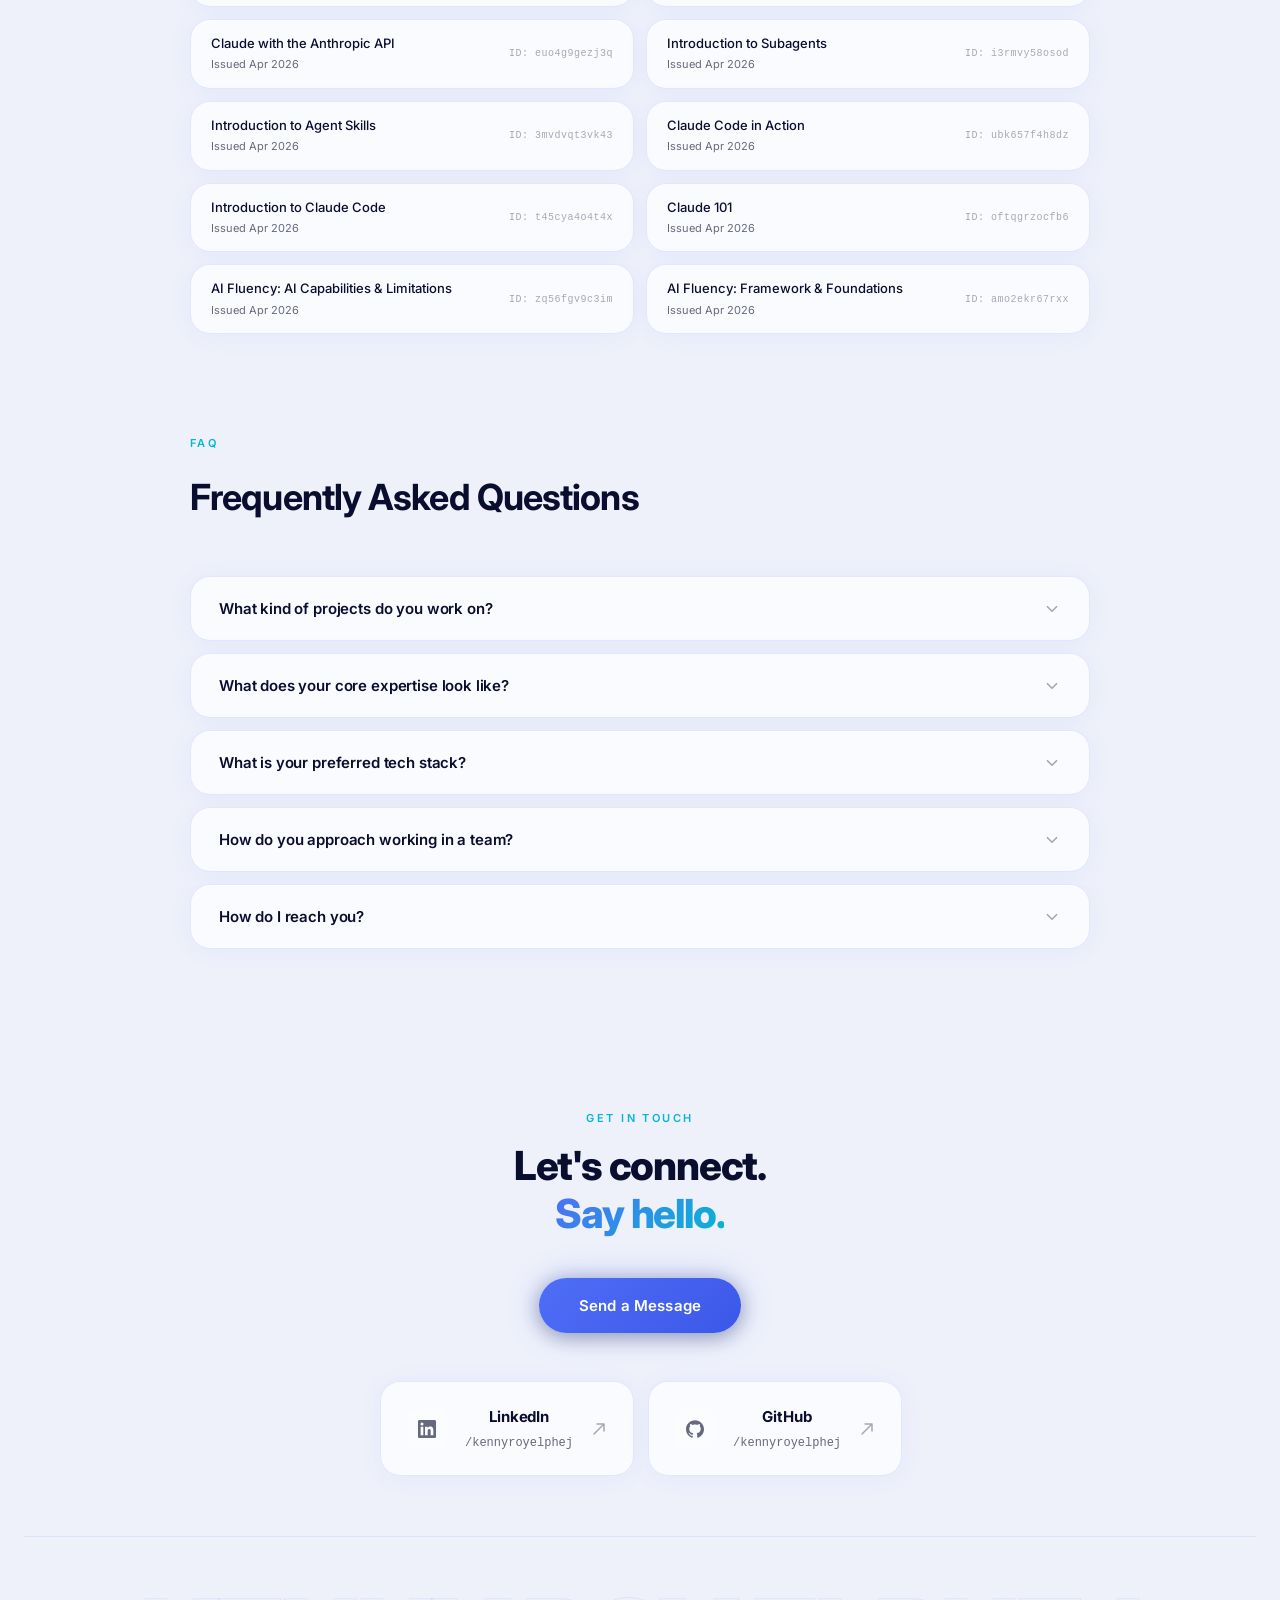
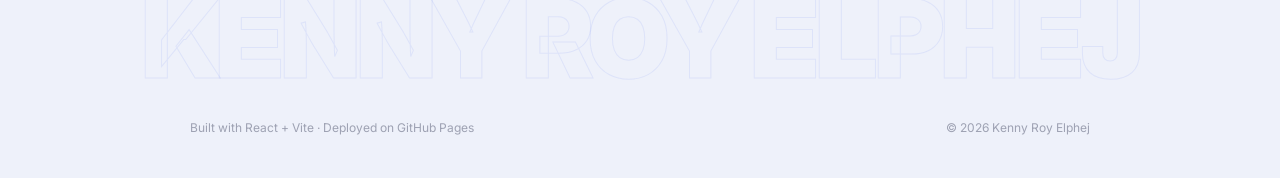
==== commit a9b632c5: "deployment" ====
--- a/index.html
+++ b/index.html
@@ -20,9 +20,18 @@
     <link rel="preconnect" href="https://fonts.googleapis.com" />
     <link rel="preconnect" href="https://fonts.gstatic.com" crossorigin />
     <link href="https://fonts.googleapis.com/css2?family=Inter:wght@400;500;600;700;800&display=swap" rel="stylesheet" />
-    <script type="module" crossorigin src="/assets/index-CCiYifDb.js"></script>
-    <link rel="stylesheet" crossorigin href="/assets/index-CT-n2BWr.css">
+    <script type="module" crossorigin src="/assets/index-Cuc2nOmH.js"></script>
+    <link rel="stylesheet" crossorigin href="/assets/index-Ca0_6vUd.css">
   </head>
+  <script>
+    try {
+      var t = localStorage.getItem('theme') || 'system';
+      if (t === 'system') {
+        t = window.matchMedia('(prefers-color-scheme: light)').matches ? 'light' : 'dark';
+      }
+      document.documentElement.setAttribute('data-theme', t);
+    } catch(e) {}
+  </script>
   <body>
     <div id="root"></div>
   </body>
--- a/assets/index-Ca0_6vUd.css
+++ b/assets/index-Ca0_6vUd.css
@@ -0,0 +1 @@
+*,:before,:after{box-sizing:border-box;margin:0;padding:0}:root{--bg:#050813;--glass:#ffffff0a;--glass-hover:#ffffff14;--border:#ffffff14;--border-highlight:#ffffff2e;--blur:24px;--accent:#4f6ef7;--accent-2:#06b6d4;--accent-rgb:79, 110, 247;--accent-2-rgb:6, 182, 212;--text:#f0f4ff;--text-muted:#f0f4ff8c;--text-dim:#f0f4ff40;--radius:20px;--radius-sm:12px;--transition:.3s cubic-bezier(.4, 0, .2, 1)}[data-theme=light]{--bg:#eef1fa;--glass:#ffffffb8;--glass-hover:#ffffffe0;--border:#4f6ef724;--border-highlight:#4f6ef747;--text:#0a0e2e;--text-muted:#0a0e2e9e;--text-dim:#0a0e2e59}html{scroll-behavior:smooth}body{background-color:var(--bg);color:var(--text);-webkit-font-smoothing:antialiased;font-family:Inter,system-ui,-apple-system,sans-serif;line-height:1.7;overflow-x:hidden}a{color:inherit;text-decoration:none}button{cursor:pointer;font-family:inherit}.reveal{opacity:0;transition:opacity .65s cubic-bezier(.4,0,.2,1),transform .65s cubic-bezier(.4,0,.2,1);transform:translateY(24px)}.reveal.revealed{opacity:1;transform:translateY(0)}.section-wrap{margin-bottom:100px;padding:0 24px}@media (width<=640px){.reveal{transform:translateY(16px)}.section-wrap{margin-bottom:72px}}.container{max-width:900px;margin:0 auto}.section-label{letter-spacing:.22em;text-transform:uppercase;color:var(--accent-2);margin-bottom:14px;font-size:11px;font-weight:600}.section-title{letter-spacing:-.025em;color:var(--text);margin-bottom:48px;font-size:clamp(24px,3.5vw,36px);font-weight:700}.glass{-webkit-backdrop-filter:blur(24px);border-radius:var(--radius);background:#ffffff0a;border:1px solid #ffffff14;transition:background .3s,border-color .3s,box-shadow .3s}.glass:hover{background:#ffffff12;border-color:#ffffff24;box-shadow:0 8px 40px #00000040}.tag{letter-spacing:.04em;color:#f1f0ffa6;background:#4f6ef71a;border:1px solid #4f6ef738;border-radius:100px;padding:4px 12px;font-size:11px;font-weight:600}[data-theme=light] .glass{background:var(--glass);border-color:var(--border);box-shadow:0 2px 24px #4f6ef70f}[data-theme=light] .glass:hover{background:var(--glass-hover);border-color:var(--border-highlight);box-shadow:0 8px 40px #4f6ef71a}[data-theme=light] .tag{color:#1e32aad1}[data-theme=light] .navbar-inner{background:#eef1fae0;border-color:#4f6ef724}[data-theme=light] .theme-toggle{border-color:#4f6ef733}[data-theme=light] .theme-toggle:hover{background:#4f6ef712;border-color:#4f6ef752}[data-theme=light] .skill-pill{background:#ffffffb8;border-color:#4f6ef724}[data-theme=light] .skill-pill:hover{color:var(--text);background:#ffffffeb;border-color:#4f6ef747}[data-theme=light] .footer-name-text{-webkit-text-stroke-color:#4f6ef71a}[data-theme=light] .footer-name-wrap{border-top-color:#4f6ef71a}[data-theme=light] .hc-str{color:#16a34a}[data-theme=light] .hc-kw{color:#7c3aed}[data-theme=light] .hc-prop{color:#dc2626}.orb{filter:blur(120px);pointer-events:none;z-index:0;border-radius:50%;position:fixed}.orb-1{background:radial-gradient(circle,#4f6ef72e 0%,#0000 70%);width:700px;height:700px;top:-200px;right:-100px}.orb-2{background:radial-gradient(circle,#06b6d41f 0%,#0000 70%);width:500px;height:500px;top:50%;left:-150px}.orb-3{background:radial-gradient(circle,#4f6ef71a 0%,#0000 70%);width:450px;height:450px;bottom:10%;right:10%}main{z-index:1;position:relative}[data-theme=light] .orb-1{background:radial-gradient(circle,#4f6ef71a 0%,#0000 70%)}[data-theme=light] .orb-2{background:radial-gradient(circle,#06b6d412 0%,#0000 70%)}[data-theme=light] .orb-3{background:radial-gradient(circle,#4f6ef70f 0%,#0000 70%)}.navbar{z-index:100;padding:0 24px;position:fixed;top:0;left:0;right:0}.navbar-inner{-webkit-backdrop-filter:blur(20px);background:#07071ab3;border:1px solid #ffffff14;border-radius:100px;justify-content:space-between;align-items:center;max-width:900px;margin:16px auto 0;padding:12px 20px;display:flex}.navbar-logo{flex-shrink:0;align-items:center;display:flex}.navbar-links{gap:24px;list-style:none;display:flex}.navbar-links a{color:var(--text-muted);letter-spacing:.02em;padding-bottom:2px;font-size:13px;font-weight:500;transition:color .25s;position:relative}.navbar-links a:after{content:"";background:var(--accent-2);border-radius:2px;height:1.5px;transition:transform .25s;position:absolute;bottom:-2px;left:0;right:0;transform:scaleX(0)}.navbar-links a:hover,.navbar-links a.active{color:var(--text)}.navbar-links a.active:after{transform:scaleX(1)}.navbar-right{flex-shrink:0;align-items:center;gap:8px;display:flex}.theme-toggle{width:34px;height:34px;color:var(--text-muted);background:0 0;border:1px solid #ffffff1a;border-radius:100px;justify-content:center;align-items:center;transition:color .25s,border-color .25s,background .25s;display:flex}.theme-toggle:hover{color:var(--text);background:#ffffff0f;border-color:#ffffff38}.theme-toggle svg{width:15px;height:15px}.navbar-burger{cursor:pointer;background:0 0;border:none;flex-direction:column;gap:5px;padding:4px;display:none}.navbar-burger span{background:var(--text-muted);border-radius:2px;width:22px;height:1.5px;transition:transform .3s,opacity .3s,background .25s;display:block}.navbar-burger:hover span{background:var(--text)}.navbar-burger.open span:first-child{transform:translateY(6.5px)rotate(45deg)}.navbar-burger.open span:nth-child(2){opacity:0}.navbar-burger.open span:nth-child(3){transform:translateY(-6.5px)rotate(-45deg)}@media (width<=860px) and (width>=641px){.navbar-links{gap:14px}.navbar-links a{font-size:12px}.navbar-inner{padding:10px 16px}}@media (width<=640px){.navbar-inner{border-radius:20px;flex-wrap:wrap;padding:14px 20px}.navbar-burger{display:flex}.navbar-links{flex-direction:column;gap:0;width:100%;padding:12px 0 4px;display:none}.navbar-links.open{display:flex}.navbar-links li a{border-bottom:1px solid #ffffff0d;padding:10px 4px;font-size:14px;display:block}.navbar-links li:last-child a{border-bottom:none}.navbar-links a:after{display:none}}.hero{justify-content:space-between;align-items:center;gap:48px;max-width:1100px;min-height:100vh;margin:0 auto;padding:120px 24px 80px;display:flex}.hero-content{flex:1;animation:.9s cubic-bezier(.4,0,.2,1) forwards heroIn}@keyframes heroIn{0%{opacity:0;transform:translateY(28px)}to{opacity:1;transform:translateY(0)}}.hero-eyebrow{letter-spacing:.22em;text-transform:uppercase;color:var(--accent);align-items:center;gap:10px;margin-bottom:22px;font-size:13px;font-weight:600;display:flex}.hero-eyebrow:before{content:"";background:var(--accent);opacity:.7;border-radius:2px;width:28px;height:1.5px;display:inline-block}.hero-name{letter-spacing:-.04em;color:var(--text);margin-bottom:24px;font-size:clamp(36px,4.8vw,62px);font-weight:800;line-height:1.1}.hero-gradient{background:linear-gradient(135deg, var(--accent), var(--accent-2));-webkit-text-fill-color:transparent;-webkit-background-clip:text;background-clip:text}.hero-bio{color:var(--text-muted);max-width:440px;margin-bottom:40px;font-size:15px;line-height:1.85}.hero-company{color:var(--accent);font-weight:600}.hero-actions{flex-wrap:wrap;gap:14px;margin-bottom:52px;display:flex}.btn-primary{background:linear-gradient(135deg, var(--accent), #3b57e8);color:#fff;letter-spacing:.01em;border-radius:100px;padding:13px 30px;font-size:14px;font-weight:600;transition:opacity .25s,transform .25s,box-shadow .25s;box-shadow:0 0 30px #4f6ef759,0 4px 20px #0000004d}.btn-primary:hover{opacity:.88;transform:translateY(-2px);box-shadow:0 0 44px #4f6ef780,0 8px 28px #00000059}.btn-ghost{color:var(--text-muted);-webkit-backdrop-filter:blur(16px);backdrop-filter:blur(16px);letter-spacing:.01em;background:#ffffff0a;border:1px solid #ffffff24;border-radius:100px;padding:13px 30px;font-size:14px;font-weight:600;transition:color .25s,border-color .25s,transform .25s}.btn-ghost:hover{color:var(--text);border-color:#ffffff4d;transform:translateY(-2px)}[data-theme=light] .btn-ghost{background:#4f6ef70a;border-color:#4f6ef738}[data-theme=light] .btn-ghost:hover{border-color:#4f6ef766}.hero-stats{flex-wrap:wrap;gap:32px;display:flex}.hero-stat{flex-direction:column;gap:3px;display:flex;position:relative}.hero-stat:not(:last-child):after{content:"";background:var(--border);width:1px;position:absolute;top:4px;bottom:4px;right:-16px}.hero-stat-value{letter-spacing:-.03em;background:linear-gradient(135deg, var(--accent), var(--accent-2));-webkit-text-fill-color:transparent;-webkit-background-clip:text;background-clip:text;font-size:26px;font-weight:800;line-height:1}.hero-stat-label{color:var(--text-dim);letter-spacing:.08em;text-transform:uppercase;font-size:11px;font-weight:500}.hero-visual{flex-shrink:0;width:min(44%,460px);animation:1.1s cubic-bezier(.4,0,.2,1) forwards heroIn}.hero-code-card{border-radius:var(--radius);overflow:hidden}.hero-code-header{border-bottom:1px solid var(--border);align-items:center;gap:12px;padding:14px 20px;display:flex}.hero-code-dots{gap:6px;display:flex}.hc-dot{border-radius:50%;width:11px;height:11px}.hc-dot-r{background:#ff5f5680}.hc-dot-y{background:#ffbd2e80}.hc-dot-g{background:#27c93f80}.hero-code-fname{color:var(--text-dim);letter-spacing:.02em;font-family:ui-monospace,Cascadia Code,Fira Code,Consolas,monospace;font-size:12px}.hero-code-body{padding:22px 24px;font-family:ui-monospace,Cascadia Code,Fira Code,Consolas,monospace;font-size:13px;line-height:2;overflow:hidden}.hcl{white-space:nowrap;color:var(--text-muted)}.hcl-i{padding-left:20px}.hc-kw{color:#c792ea}.hc-var{color:var(--accent)}.hc-op{color:var(--text-dim)}.hc-prop{color:#f07178}.hc-str{color:#c3e88d}.hc-num{color:var(--accent-2)}@media (width<=820px){.hero{text-align:center;flex-direction:column;align-items:center;gap:40px;padding-top:100px}.hero-visual{width:min(90%,420px)}.hero-eyebrow{justify-content:center}.hero-bio{margin-inline:auto}.hero-actions{justify-content:center}.hero-stats{justify-content:center;gap:24px}.hero-stat:not(:last-child):after{right:-12px}}@media (width<=480px){.hero-visual{width:100%}.hero-code-body{padding:18px;font-size:11.5px}}.projects-grid{grid-template-columns:repeat(2,1fr);gap:20px;display:grid}.project-card{cursor:pointer;flex-direction:column;padding:0;transition:transform .3s,background .3s,border-color .3s,box-shadow .3s;display:flex;overflow:hidden}.project-card:hover{transform:translateY(-5px);box-shadow:0 20px 60px #0000004d}.project-card.accent-blue:hover{border-color:#4f6ef766}.project-card.accent-cyan:hover{border-color:#06b6d466}.project-preview{flex-shrink:0;justify-content:center;align-items:center;height:180px;display:flex;position:relative;overflow:hidden}.preview-blue{background:linear-gradient(135deg,#4f6ef738 0%,#06b6d41a 100%)}.preview-cyan{background:linear-gradient(135deg,#06b6d433 0%,#4f6ef71a 100%)}.preview-initial{opacity:.07;color:#fff;letter-spacing:-.06em;-webkit-user-select:none;user-select:none;z-index:1;font-size:110px;font-weight:900;line-height:1;position:relative}.preview-ring{pointer-events:none;border:1px solid #ffffff0f;border-radius:50%;position:absolute}.preview-ring-1{width:220px;height:220px;top:-90px;right:-70px}.preview-ring-2{width:150px;height:150px;top:-50px;right:-30px}.project-body{flex-direction:column;flex:1;gap:12px;padding:24px 28px 28px;display:flex}.project-top{justify-content:space-between;align-items:flex-start;gap:12px;display:flex}.project-name{color:var(--text);letter-spacing:-.02em;font-size:17px;font-weight:700}.project-arrow{width:18px;height:18px;color:var(--text-dim);flex-shrink:0;transition:color .3s,transform .3s}.project-card:hover .project-arrow{color:var(--text-muted);transform:translate(3px,-3px)}.project-desc{color:var(--text-muted);flex:1;font-size:13.5px;line-height:1.85}.project-tags{flex-wrap:wrap;gap:8px;display:flex}@media (width<=600px){.projects-grid{grid-template-columns:1fr}}.services-grid{grid-template-columns:repeat(2,1fr);gap:20px;margin-bottom:48px;display:grid}.service-card{flex-direction:column;gap:16px;padding:32px;transition:transform .3s,border-color .3s,box-shadow .3s;display:flex}.service-card:hover{transform:translateY(-4px);box-shadow:0 20px 60px #00000040}.service-card.accent-blue:hover{border-color:#4f6ef759}.service-card.accent-cyan:hover{border-color:#06b6d459}.service-icon-wrap{border-radius:14px;flex-shrink:0;justify-content:center;align-items:center;width:48px;height:48px;display:flex}.service-icon-wrap svg{width:22px;height:22px}.icon-blue{color:var(--accent);background:#4f6ef71f;border:1px solid #4f6ef733}.icon-cyan{color:var(--accent-2);background:#06b6d41a;border:1px solid #06b6d433}.service-title{color:var(--text);letter-spacing:-.02em;font-size:16px;font-weight:700}.service-desc{color:var(--text-muted);flex:1;font-size:13.5px;line-height:1.85}.service-tags{flex-wrap:wrap;gap:8px;display:flex}.services-stats-strip{border-radius:var(--radius);background:#ffffff0f;border:1px solid #ffffff14;grid-template-columns:repeat(4,1fr);gap:1px;display:grid;overflow:hidden}.services-stat{background:var(--bg);text-align:center;flex-direction:column;align-items:center;gap:6px;padding:28px 24px;transition:background .3s;display:flex}.services-stat:hover{background:#ffffff08}.services-stat-value{letter-spacing:-.04em;background:linear-gradient(135deg, var(--accent), var(--accent-2));-webkit-text-fill-color:transparent;-webkit-background-clip:text;background-clip:text;font-size:32px;font-weight:800;line-height:1}.services-stat-label{color:var(--text-dim);letter-spacing:.08em;text-transform:uppercase;font-size:11px;font-weight:600}@media (width<=680px){.services-grid{grid-template-columns:1fr}.services-stats-strip{grid-template-columns:repeat(2,1fr)}}.process-grid{grid-template-columns:repeat(3,1fr);gap:20px;margin-bottom:48px;display:grid}.process-step{flex-direction:column;gap:16px;padding:36px 28px 32px;transition:transform .3s,border-color .3s,box-shadow .3s;display:flex;position:relative;overflow:hidden}.process-step:hover{border-color:#4f6ef74d;transform:translateY(-4px);box-shadow:0 20px 60px #00000040}.process-num{letter-spacing:-.06em;color:#0000;-webkit-text-stroke:1px #4f6ef733;-webkit-user-select:none;user-select:none;pointer-events:none;font-size:80px;font-weight:900;line-height:1;position:absolute;top:12px;right:16px}.process-title{color:var(--text);letter-spacing:-.02em;z-index:1;margin-top:8px;font-size:17px;font-weight:700;position:relative}.process-desc{color:var(--text-muted);z-index:1;font-size:13.5px;line-height:1.85;position:relative}@media (width<=680px){.process-grid{grid-template-columns:1fr}.process-num{font-size:60px;top:8px;right:12px}}.about-card{flex-direction:column;gap:28px;padding:44px;display:flex}.about-header{flex-wrap:wrap;align-items:center;gap:14px;display:flex}.about-name{color:var(--text);letter-spacing:-.025em;font-size:24px;font-weight:700}.about-role-chip{letter-spacing:.04em;color:var(--accent);background:#4f6ef71a;border:1px solid #4f6ef738;border-radius:100px;padding:4px 12px;font-size:11px;font-weight:600}.about-text{flex-direction:column;gap:14px;max-width:680px;display:flex}.about-text p{color:var(--text-muted);font-size:15px;line-height:1.85}.about-stats{border-top:1px solid var(--border);gap:0;padding-top:28px;display:flex}.stat{flex-direction:column;flex:1;gap:4px;padding-right:24px;display:flex;position:relative}.stat:not(:last-child):after{content:"";background:var(--border);width:1px;position:absolute;top:4px;bottom:4px;right:0}.stat:not(:first-child){padding-left:24px}.stat-value{letter-spacing:-.04em;background:linear-gradient(135deg, var(--accent), var(--accent-2));-webkit-text-fill-color:transparent;-webkit-background-clip:text;background-clip:text;font-size:36px;font-weight:800;line-height:1}.stat-label{color:var(--text-dim);letter-spacing:.08em;text-transform:uppercase;font-size:11px;font-weight:600}@media (width<=640px){.about-card{padding:28px 20px}.about-stats{flex-wrap:wrap;gap:20px;padding-top:20px}.stat{min-width:80px;padding:0}.stat:after{display:none}}.timeline{flex-direction:column;padding-left:28px;display:flex;position:relative}.timeline:before{content:"";background:linear-gradient(to bottom, var(--accent), var(--accent-2), transparent);opacity:.5;width:1px;position:absolute;top:16px;bottom:16px;left:6px}.timeline-item{padding-bottom:24px;position:relative}.timeline-dot{background:linear-gradient(135deg, var(--accent), var(--accent-2));border-radius:50%;width:13px;height:13px;position:absolute;top:22px;left:-25px;box-shadow:0 0 16px #4f6ef799}.timeline-card{padding:30px 34px}.job-header{flex-wrap:wrap;justify-content:space-between;align-items:flex-start;gap:16px;margin-bottom:20px;display:flex}.job-role{color:var(--text);letter-spacing:-.02em;margin-bottom:5px;font-size:17px;font-weight:700}.job-company{color:var(--accent-2);font-size:13px;font-weight:500}.job-meta{flex-direction:column;align-items:flex-end;gap:4px;display:flex}.job-period{color:var(--text-muted);white-space:nowrap;font-size:12px;font-weight:500}.job-location{color:var(--text-dim);font-size:11px}.job-bullets{flex-direction:column;gap:10px;margin-bottom:22px;list-style:none;display:flex}.job-bullets li{color:var(--text-muted);padding-left:18px;font-size:14px;line-height:1.75;position:relative}.job-bullets li:before{content:"–";color:var(--accent-2);opacity:.7;position:absolute;left:0}.job-tags{flex-wrap:wrap;gap:8px;display:flex}@media (width<=480px){.timeline-card{padding:22px 20px}.job-header{flex-direction:column;gap:6px}.job-meta{align-items:flex-start}}.skills-grid{grid-template-columns:repeat(3,1fr);gap:16px;display:grid}.skill-group{flex-direction:column;gap:16px;padding:26px;display:flex}.skill-group-label{letter-spacing:.14em;text-transform:uppercase;background:linear-gradient(135deg, var(--accent), var(--accent-2));-webkit-text-fill-color:transparent;-webkit-background-clip:text;background-clip:text;font-size:11px;font-weight:700}.skill-pills{flex-wrap:wrap;gap:8px;display:flex}.skill-pill{color:var(--text-muted);background:#ffffff0a;border:1px solid #ffffff14;border-radius:100px;padding:5px 13px;font-size:12px;font-weight:500;transition:background .25s,border-color .25s,color .25s}.skill-pill:hover{color:var(--text);background:#ffffff17;border-color:#ffffff2e}@media (width<=680px){.skills-grid{grid-template-columns:repeat(2,1fr)}}@media (width<=420px){.skills-grid{grid-template-columns:1fr}}.certs-groups{flex-direction:column;gap:40px;display:flex}.cert-group-header{margin-bottom:16px}.cert-issuer{letter-spacing:.15em;text-transform:uppercase;font-size:12px;font-weight:700}.cert-group-header.accent-cyan .cert-issuer{color:var(--accent-2)}.cert-group-header.accent-purple .cert-issuer{color:var(--accent);opacity:.85}.cert-list{grid-template-columns:repeat(2,1fr);gap:12px;display:grid}.cert-card{flex-direction:row;justify-content:space-between;align-items:center;gap:16px;padding:14px 20px;display:flex}.cert-info{flex-direction:column;flex:1;gap:3px;min-width:0;display:flex}.cert-name{color:var(--text);font-size:13px;font-weight:500;line-height:1.4}.cert-issued{color:var(--text-muted);font-size:11px}.cert-id{color:var(--text-dim);letter-spacing:.05em;white-space:nowrap;flex-shrink:0;font-family:ui-monospace,monospace;font-size:10px}@media (width<=600px){.cert-list{grid-template-columns:1fr}}.faq-list{flex-direction:column;gap:12px;display:flex}.faq-item{transition:border-color .3s,box-shadow .3s;overflow:hidden}.faq-item.open{border-color:#4f6ef74d}.faq-trigger{width:100%;color:var(--text);text-align:left;letter-spacing:-.01em;cursor:pointer;background:0 0;border:none;justify-content:space-between;align-items:center;gap:16px;padding:22px 28px;font-size:15px;font-weight:600;transition:color .25s;display:flex}.faq-trigger:hover{color:#fff}.faq-chevron{width:18px;height:18px;color:var(--text-dim);flex-shrink:0;transition:transform .3s cubic-bezier(.4,0,.2,1),color .25s}.faq-item.open .faq-chevron{color:var(--accent);transform:rotate(180deg)}.faq-answer{max-height:0;transition:max-height .4s cubic-bezier(.4,0,.2,1);overflow:hidden}.faq-item.open .faq-answer{max-height:200px}.faq-answer p{color:var(--text-muted);padding:0 28px 24px;font-size:14px;line-height:1.85}.contact-section{margin-bottom:0;padding:0 24px}.contact-cta-wrap{justify-content:center;padding:60px 0;display:flex}.contact-cta-inner{text-align:center;flex-direction:column;align-items:center;width:100%;max-width:640px;display:flex}.contact-cta-heading{letter-spacing:-.03em;color:var(--text);margin-bottom:40px;font-size:clamp(24px,3.5vw,40px);font-weight:800;line-height:1.2}.contact-cta-gradient{background:linear-gradient(135deg, var(--accent), var(--accent-2));-webkit-text-fill-color:transparent;-webkit-background-clip:text;background-clip:text}.contact-cta-btn{margin-bottom:48px;padding:15px 40px;font-size:15px}.contact-links{grid-template-columns:repeat(2,1fr);gap:14px;width:100%;max-width:520px;display:grid}.contact-card{align-items:center;gap:18px;padding:22px 26px;transition:transform .3s,background .3s,border-color .3s,box-shadow .3s;display:flex}.contact-card:hover{transform:translateY(-4px);box-shadow:0 20px 60px #0000004d}.contact-card.accent-blue:hover{background:#4f6ef70f;border-color:#4f6ef766}.contact-card.accent-cyan:hover{background:#06b6d40f;border-color:#06b6d466}.contact-icon{background:#ffffff0f;border:1px solid #ffffff14;border-radius:10px;flex-shrink:0;justify-content:center;align-items:center;width:40px;height:40px;display:flex}.contact-icon svg{width:18px;height:18px;color:var(--text-muted);transition:color .3s}.contact-card.accent-blue:hover .contact-icon svg{color:var(--accent)}.contact-card.accent-cyan:hover .contact-icon svg{color:var(--accent-2)}.contact-info{flex-direction:column;flex:1;gap:3px;display:flex}.contact-label{color:var(--text);letter-spacing:-.01em;font-size:15px;font-weight:700}.contact-handle{color:var(--text-muted);font-family:ui-monospace,monospace;font-size:12px}.contact-arrow{width:16px;height:16px;color:var(--text-dim);flex-shrink:0;transition:color .3s,transform .3s}.contact-card:hover .contact-arrow{color:var(--text-muted);transform:translate(3px,-3px)}.footer-name-wrap{border-top:1px solid #ffffff0d;padding:48px 0 0;overflow:hidden}.footer-name-text{letter-spacing:-.04em;color:#0000;-webkit-text-stroke:1px #ffffff12;text-align:center;white-space:nowrap;-webkit-user-select:none;user-select:none;font-size:clamp(40px,8.5vw,130px);font-weight:900;line-height:1;display:block}.footer-bar{flex-wrap:wrap;justify-content:space-between;align-items:center;gap:8px;max-width:900px;margin:0 auto;padding:24px 0 40px;display:flex}.footer-text,.footer-copy{color:var(--text-dim);font-size:12px}@media (width<=500px){.contact-links{grid-template-columns:1fr}.footer-bar{text-align:center;justify-content:center}}
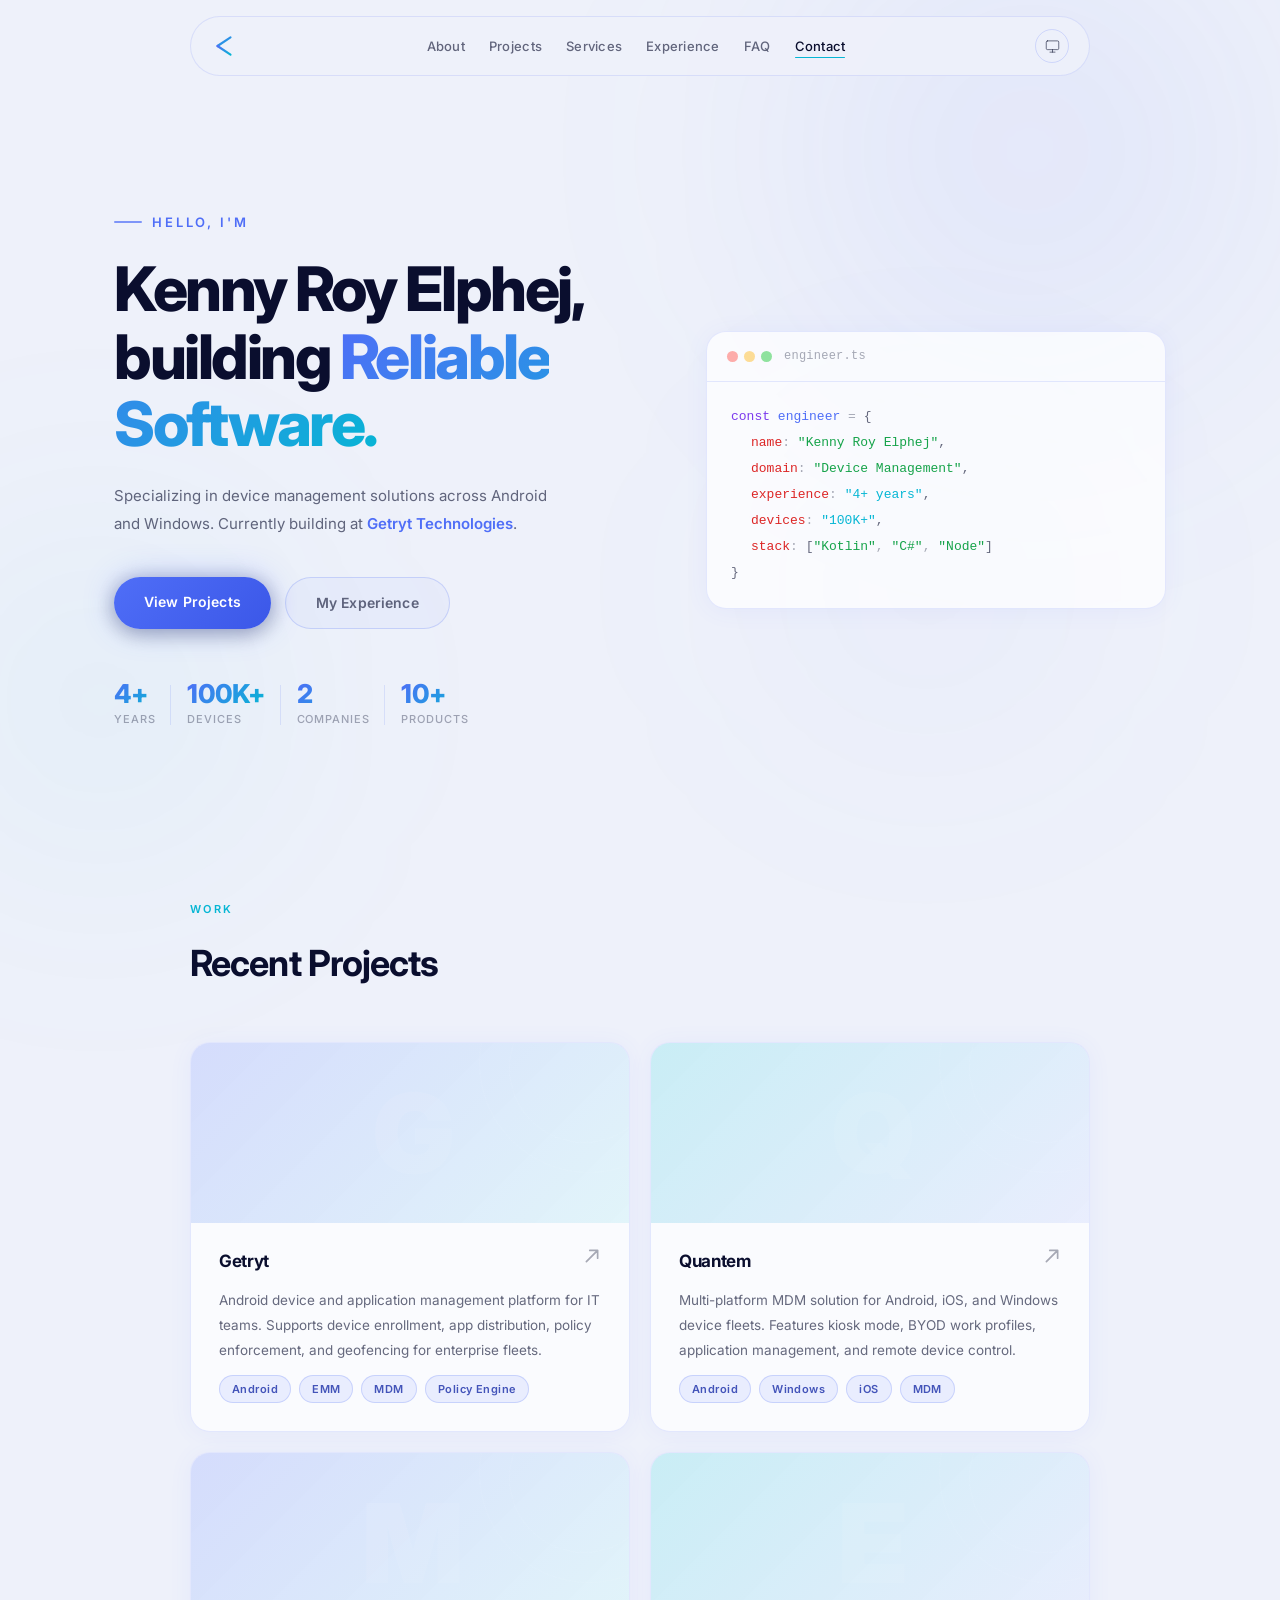
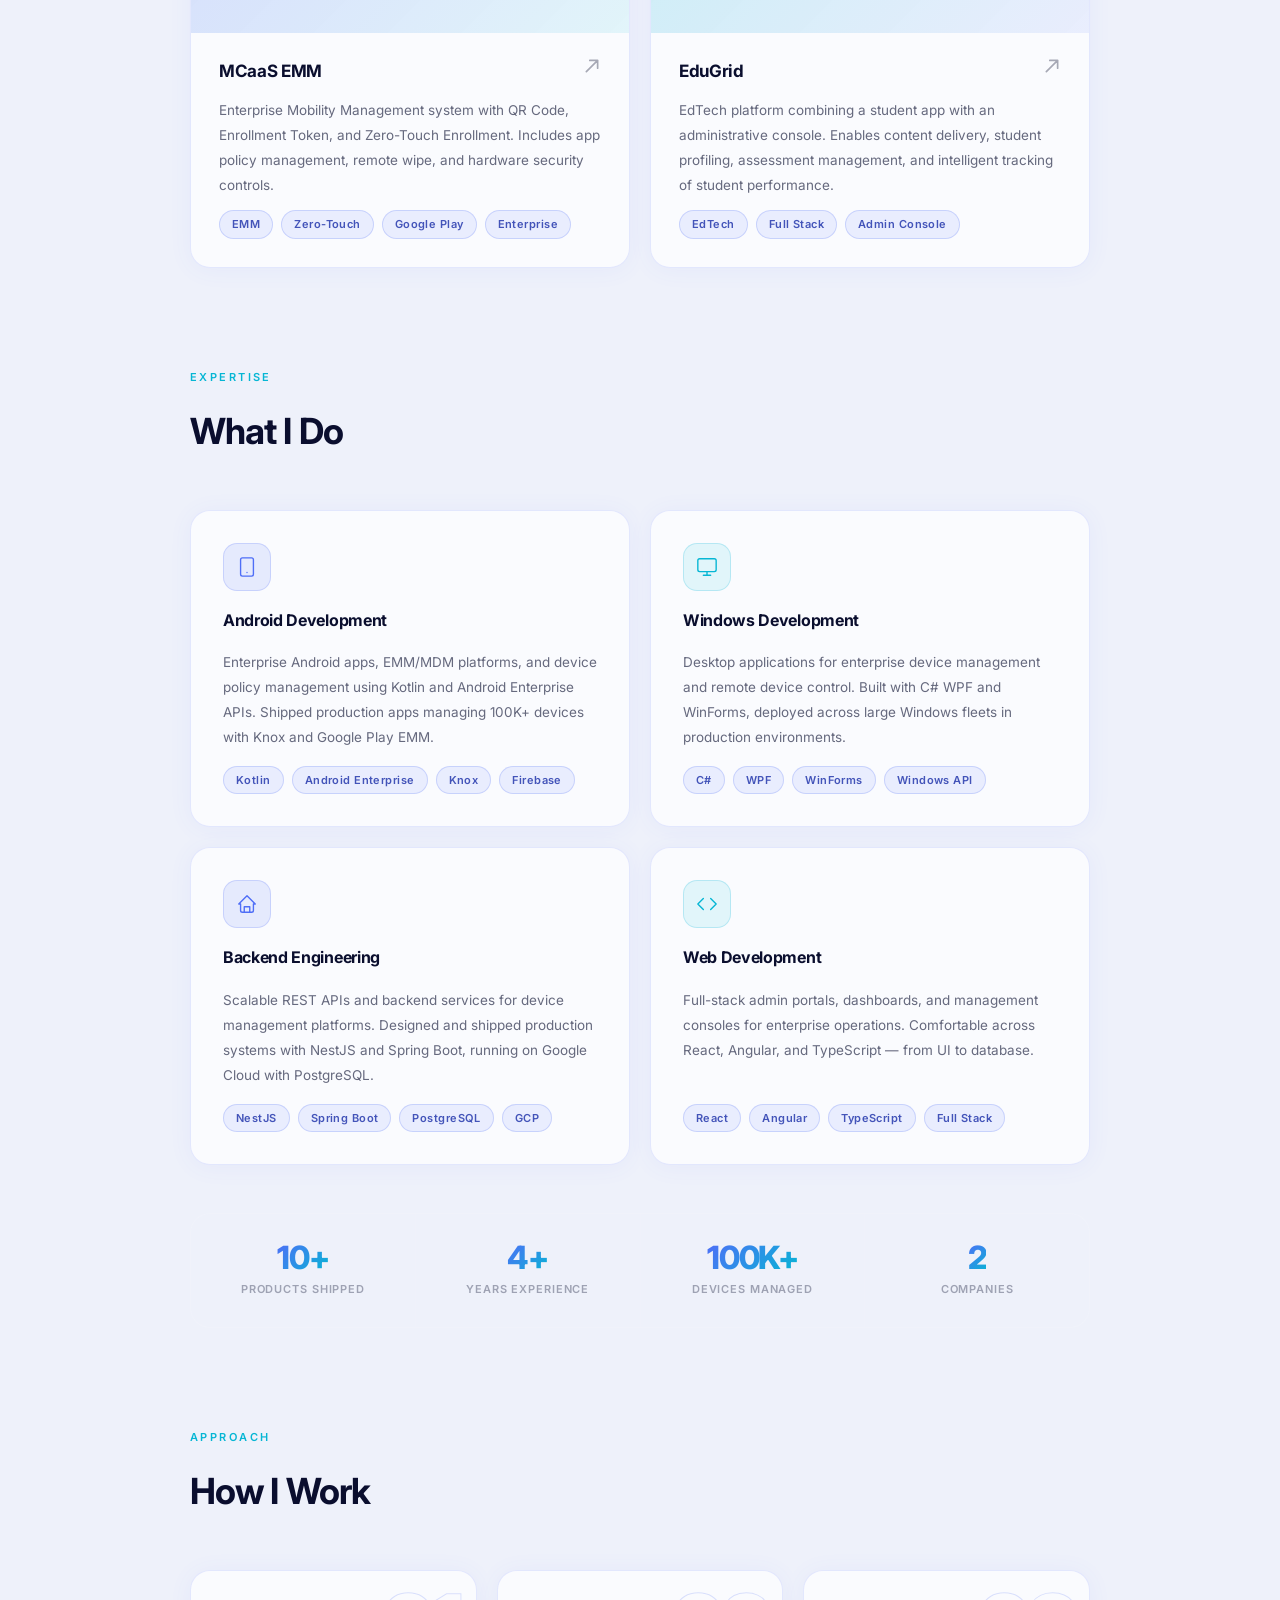
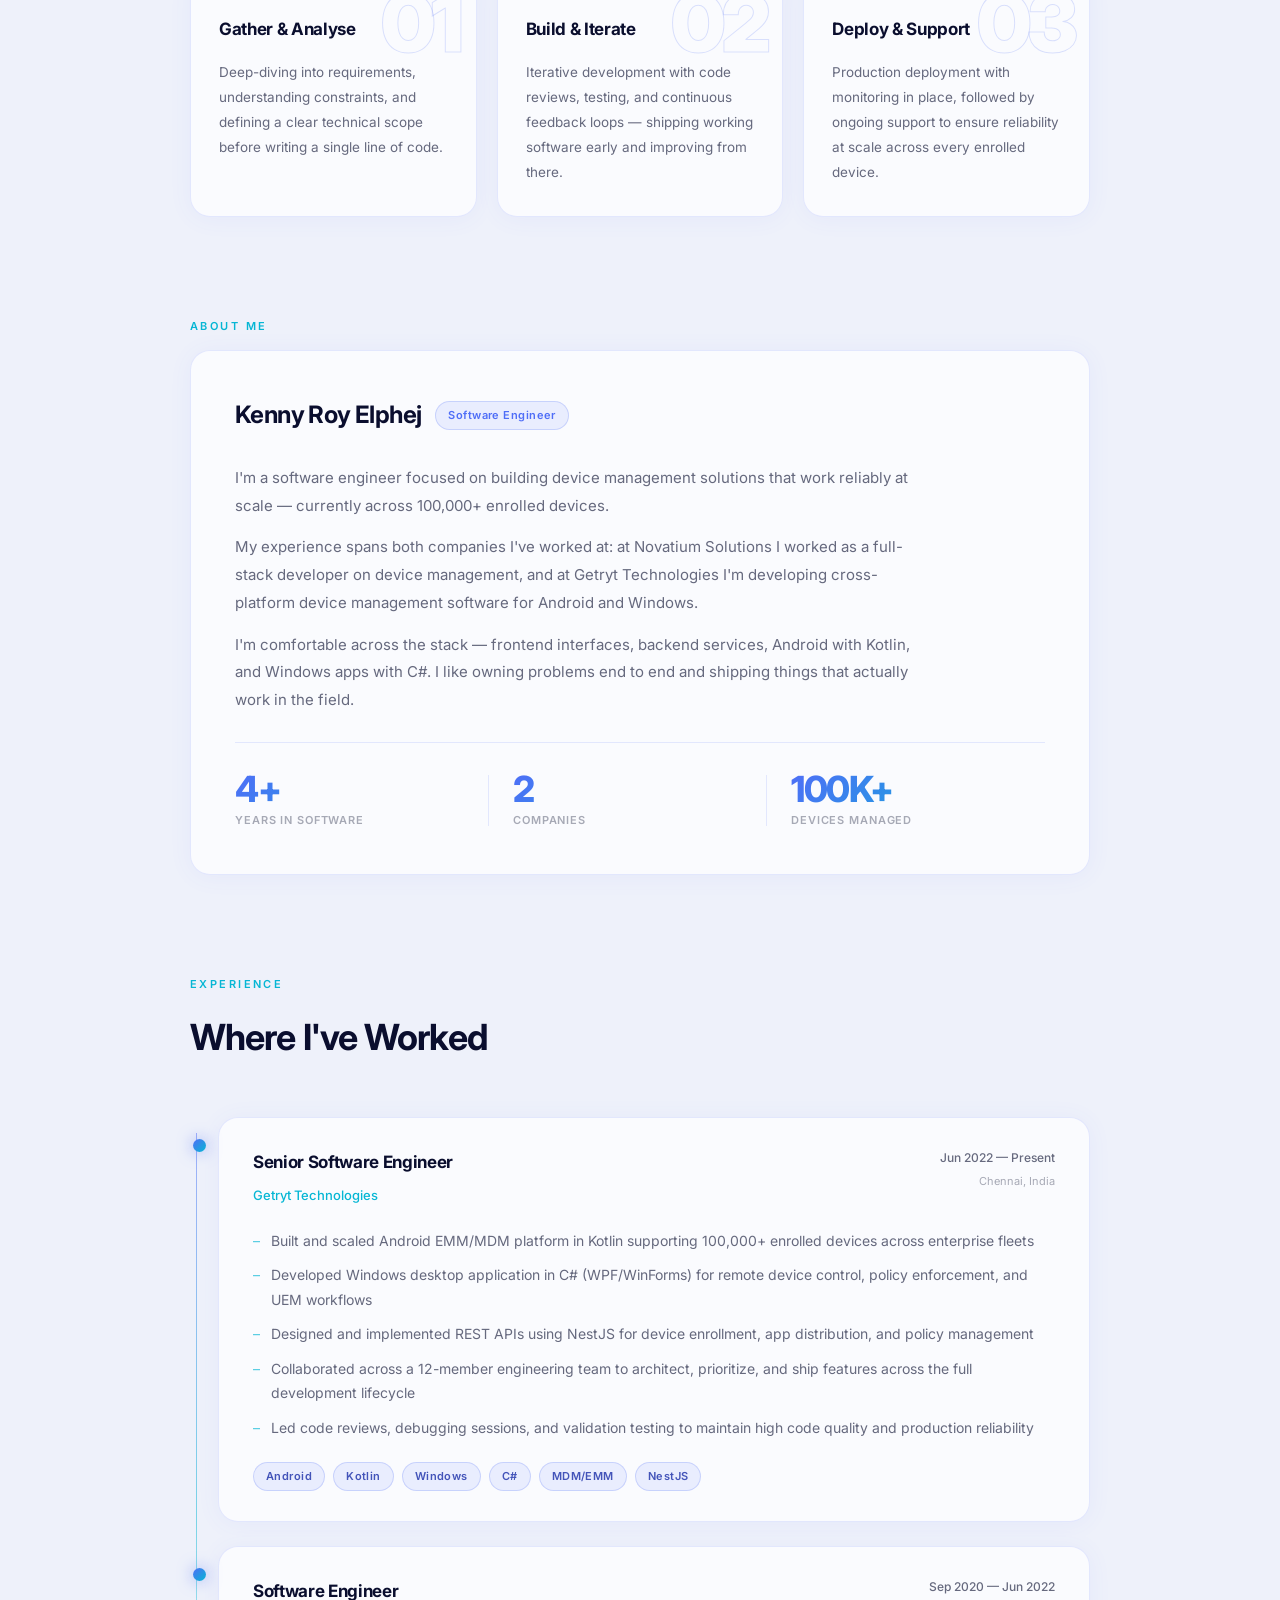
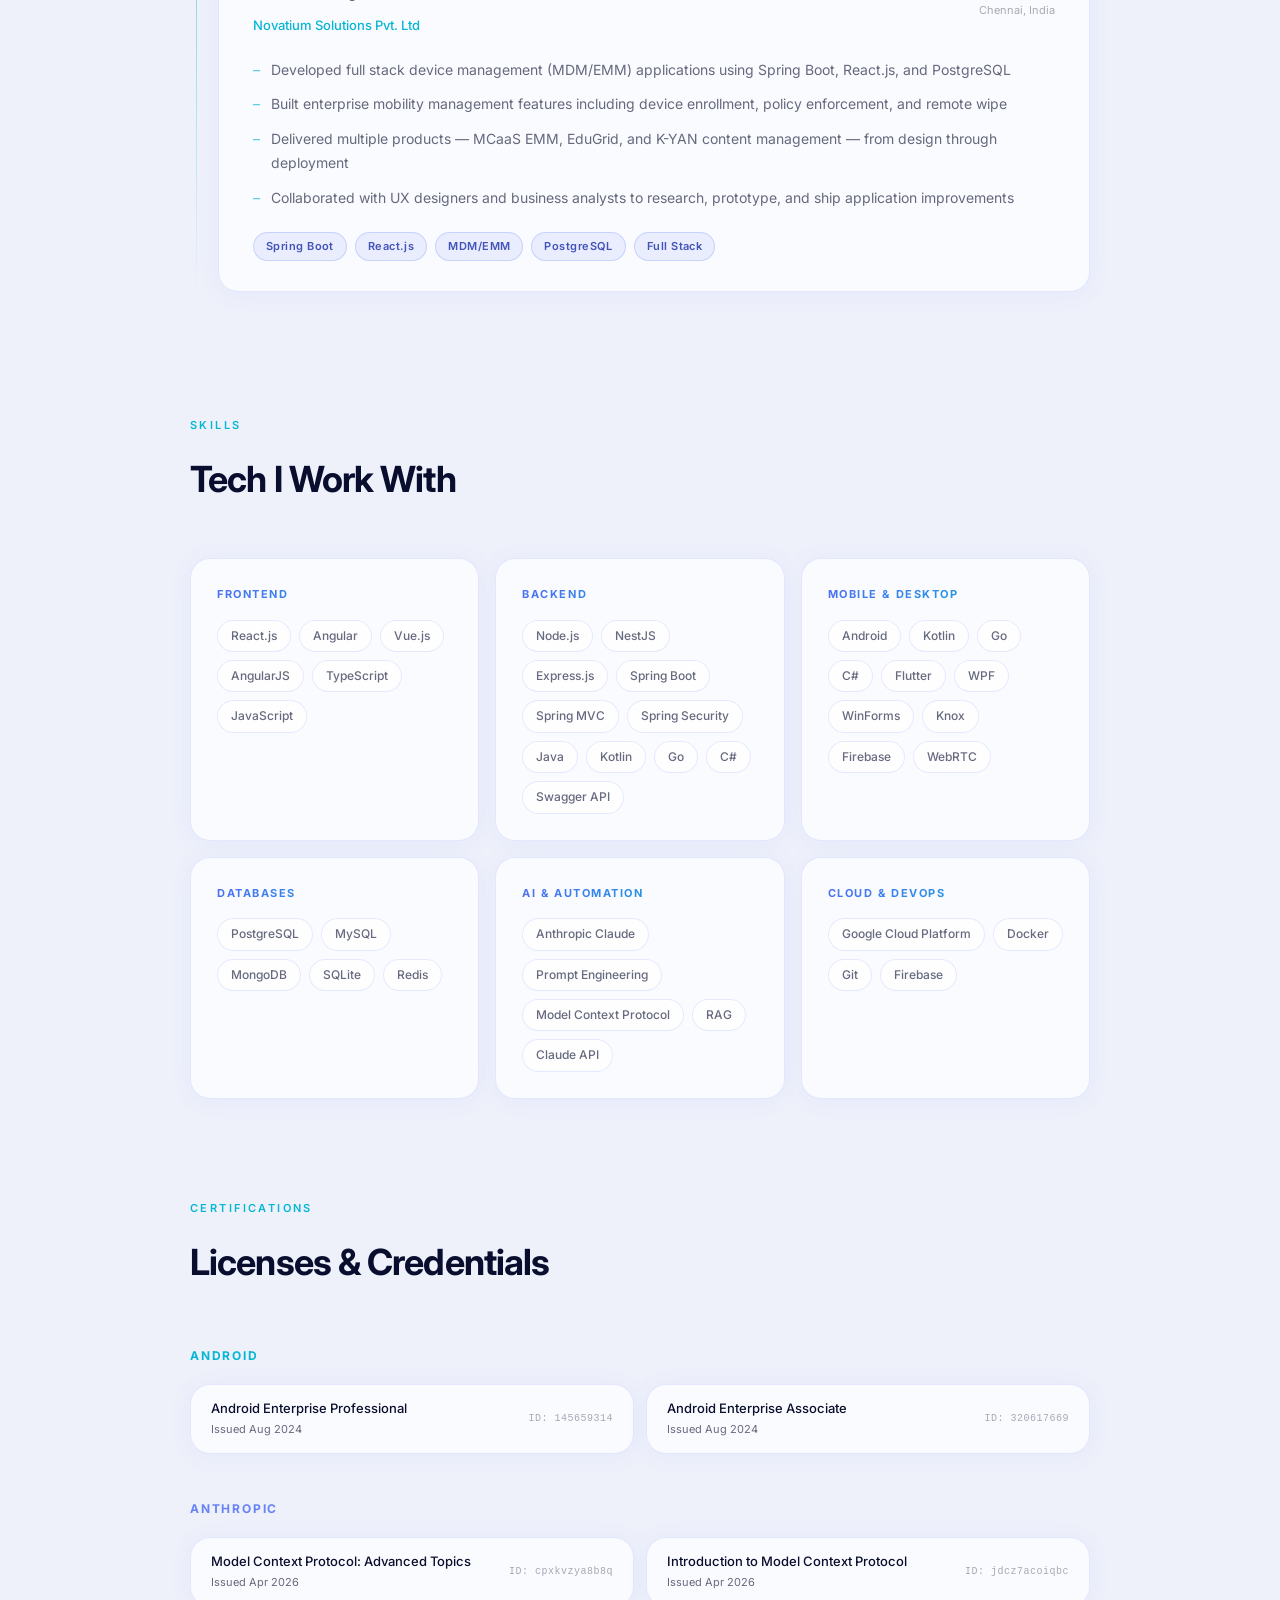
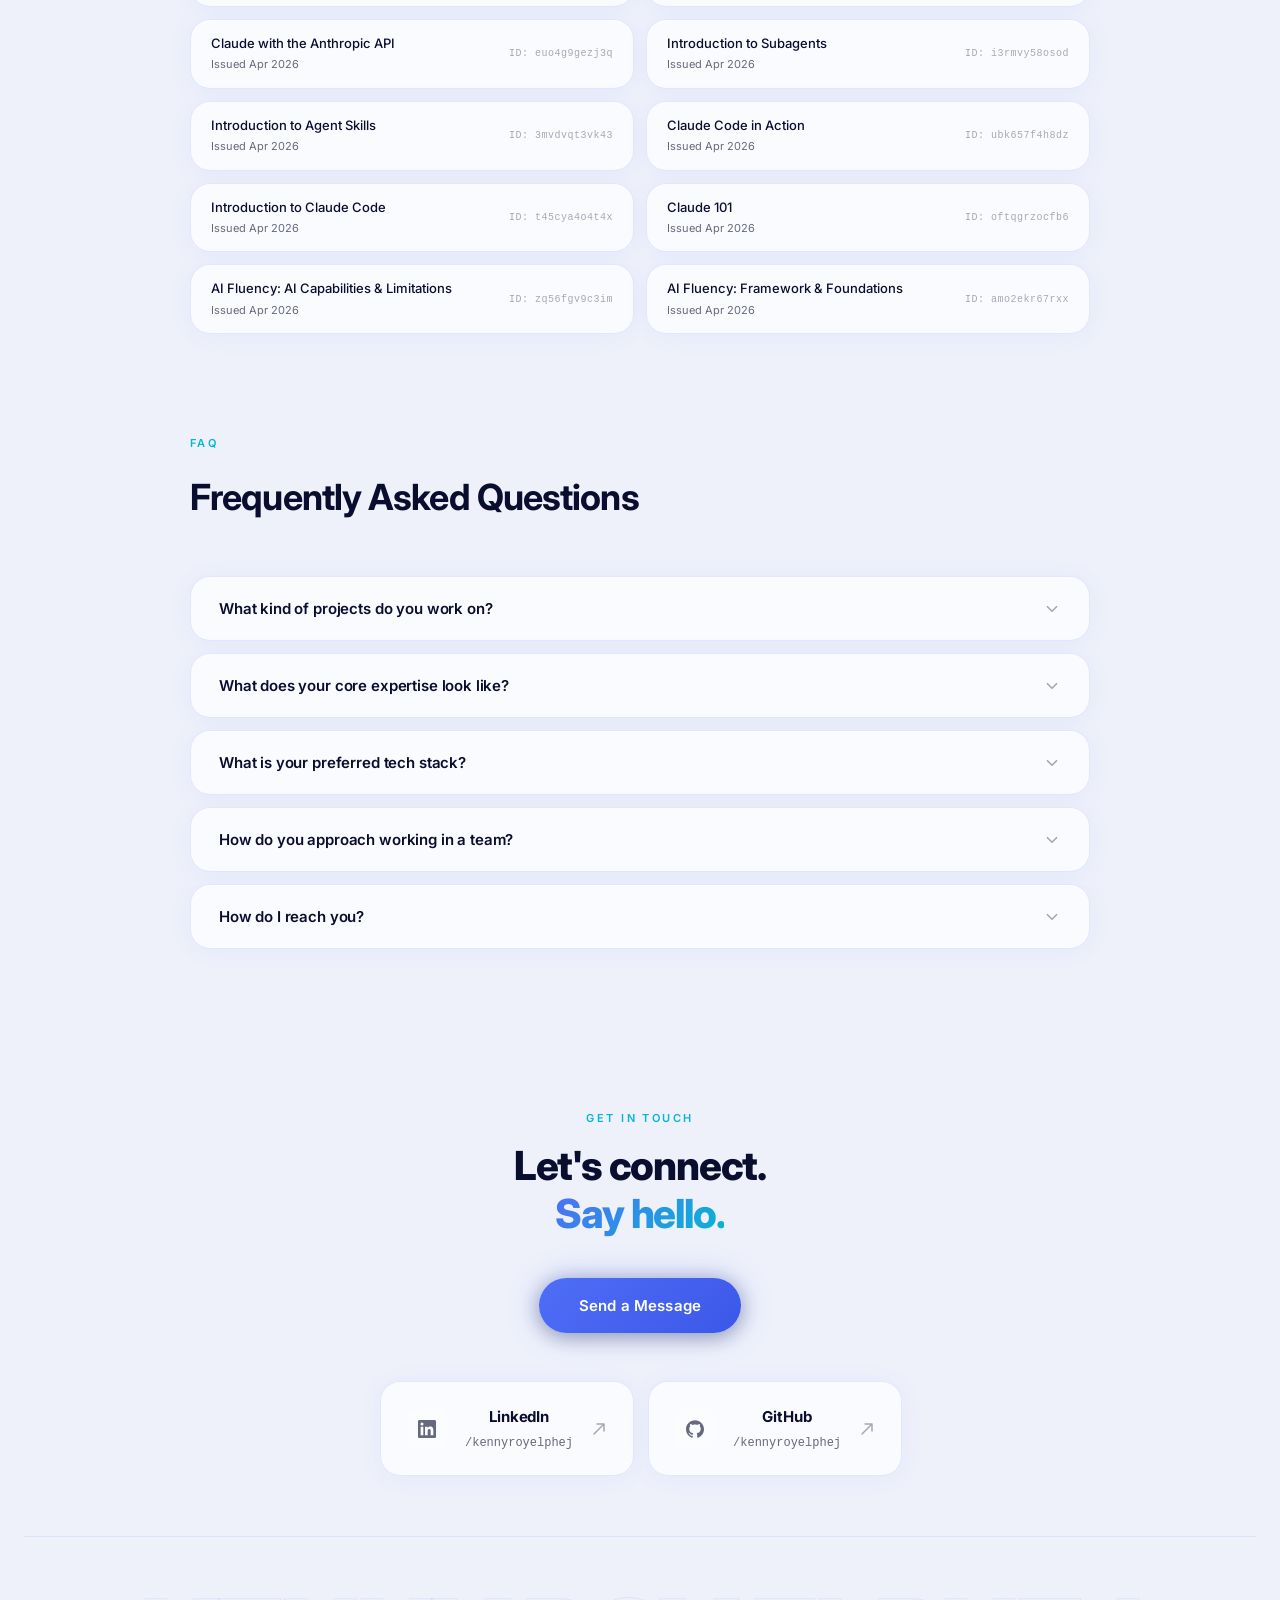
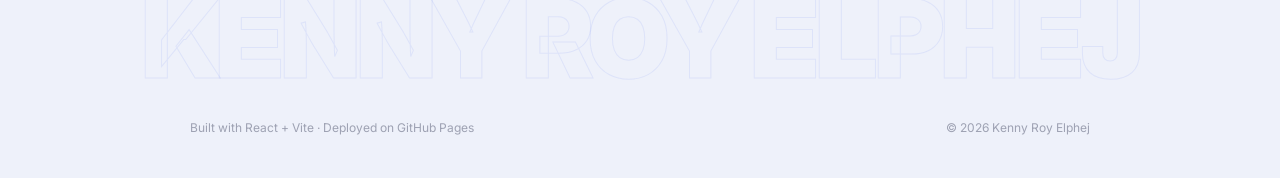
==== commit 8c354f2f: "deployment" ====
--- a/index.html
+++ b/index.html
@@ -17,12 +17,41 @@
     <meta name="twitter:card" content="summary" />
     <meta name="twitter:title" content="Kenny Roy Elphej — Software Engineer" />
     <meta name="twitter:description" content="Software Engineer specializing in Android & Windows device management. Currently at Getryt Technologies." />
+
     <link rel="preconnect" href="https://fonts.googleapis.com" />
     <link rel="preconnect" href="https://fonts.gstatic.com" crossorigin />
     <link href="https://fonts.googleapis.com/css2?family=Inter:wght@400;500;600;700;800&display=swap" rel="stylesheet" />
-    <script type="module" crossorigin src="/assets/index-Cuc2nOmH.js"></script>
-    <link rel="stylesheet" crossorigin href="/assets/index-Ca0_6vUd.css">
+
+    <style>
+      #site-loader {
+        position: fixed;
+        inset: 0;
+        z-index: 9999;
+        display: flex;
+        align-items: center;
+        justify-content: center;
+        background: #050813;
+        transition: opacity 0.4s ease;
+      }
+      html[data-theme="light"] #site-loader {
+        background: #eef1fa;
+      }
+      #site-loader.fade-out {
+        opacity: 0;
+        pointer-events: none;
+      }
+      .loader-mark {
+        animation: loader-pulse 1.4s ease-in-out infinite;
+      }
+      @keyframes loader-pulse {
+        0%, 100% { opacity: 0.5; transform: scale(0.95); }
+        50%       { opacity: 1;   transform: scale(1.05); }
+      }
+    </style>
+    <script type="module" crossorigin src="/assets/index-0EFhpeve.js"></script>
+    <link rel="stylesheet" crossorigin href="/assets/index-ByVUOd_V.css">
   </head>
+
   <script>
     try {
       var t = localStorage.getItem('theme') || 'system';
@@ -32,7 +61,22 @@
       document.documentElement.setAttribute('data-theme', t);
     } catch(e) {}
   </script>
+
   <body>
+    <div id="site-loader">
+      <svg class="loader-mark" viewBox="0 0 48 48" width="48" height="48" fill="none">
+        <defs>
+          <linearGradient id="lg" x1="0%" y1="0%" x2="100%" y2="100%">
+            <stop offset="0%" stop-color="#4F6EF7"/>
+            <stop offset="100%" stop-color="#06b6d4"/>
+          </linearGradient>
+        </defs>
+        <line x1="12" y1="8" x2="12" y2="40" stroke="url(#lg)" stroke-width="4" stroke-linecap="round"/>
+        <line x1="12" y1="24" x2="36" y2="8"  stroke="url(#lg)" stroke-width="4" stroke-linecap="round"/>
+        <line x1="12" y1="24" x2="36" y2="40" stroke="url(#lg)" stroke-width="4" stroke-linecap="round"/>
+      </svg>
+    </div>
+
     <div id="root"></div>
   </body>
 </html>
--- a/assets/index-ByVUOd_V.css
+++ b/assets/index-ByVUOd_V.css
@@ -0,0 +1 @@
+*,:before,:after{box-sizing:border-box;margin:0;padding:0}:root{--bg:#050813;--glass:#ffffff0a;--glass-hover:#ffffff14;--border:#ffffff14;--border-highlight:#ffffff2e;--blur:24px;--accent:#4f6ef7;--accent-2:#06b6d4;--accent-rgb:79, 110, 247;--accent-2-rgb:6, 182, 212;--text:#f0f4ff;--text-muted:#f0f4ff8c;--text-dim:#f0f4ff40;--radius:20px;--radius-sm:12px;--transition:.3s cubic-bezier(.4, 0, .2, 1)}[data-theme=light]{--bg:#eef1fa;--glass:#ffffffb8;--glass-hover:#ffffffe0;--border:#4f6ef724;--border-highlight:#4f6ef747;--text:#0a0e2e;--text-muted:#0a0e2e9e;--text-dim:#0a0e2e59}html{scroll-behavior:smooth}body{background-color:var(--bg);color:var(--text);-webkit-font-smoothing:antialiased;font-family:Inter,system-ui,-apple-system,sans-serif;line-height:1.7;overflow-x:hidden}a{color:inherit;text-decoration:none}button{cursor:pointer;font-family:inherit}.reveal{opacity:0;transition:opacity .65s cubic-bezier(.4,0,.2,1),transform .65s cubic-bezier(.4,0,.2,1);transform:translateY(24px)}.reveal.revealed{opacity:1;transform:translateY(0)}.section-wrap{margin-bottom:100px;padding:0 24px}@media (width<=640px){.reveal{transform:translateY(16px)}.section-wrap{margin-bottom:72px}}.container{max-width:900px;margin:0 auto}.section-label{letter-spacing:.22em;text-transform:uppercase;color:var(--accent-2);margin-bottom:14px;font-size:11px;font-weight:600}.section-title{letter-spacing:-.025em;color:var(--text);margin-bottom:48px;font-size:clamp(24px,3.5vw,36px);font-weight:700}.glass{-webkit-backdrop-filter:blur(24px);border-radius:var(--radius);background:#ffffff0a;border:1px solid #ffffff14;transition:background .3s,border-color .3s,box-shadow .3s}.glass:hover{background:#ffffff12;border-color:#ffffff24;box-shadow:0 8px 40px #00000040}.tag{letter-spacing:.04em;color:#f1f0ffa6;background:#4f6ef71a;border:1px solid #4f6ef738;border-radius:100px;padding:4px 12px;font-size:11px;font-weight:600}[data-theme=light] .glass{background:var(--glass);border-color:var(--border);box-shadow:0 2px 24px #4f6ef70f}[data-theme=light] .glass:hover{background:var(--glass-hover);border-color:var(--border-highlight);box-shadow:0 8px 40px #4f6ef71a}[data-theme=light] .tag{color:#1e32aad1}[data-theme=light] .navbar-inner{background:#eef1fae0;border-color:#4f6ef724}[data-theme=light] .theme-toggle{border-color:#4f6ef733}[data-theme=light] .theme-toggle:hover{background:#4f6ef712;border-color:#4f6ef752}[data-theme=light] .skill-pill{background:#ffffffb8;border-color:#4f6ef724}[data-theme=light] .skill-pill:hover{color:var(--text);background:#ffffffeb;border-color:#4f6ef747}[data-theme=light] .footer-name-text{-webkit-text-stroke-color:#4f6ef71a}[data-theme=light] .footer-name-wrap{border-top-color:#4f6ef71a}[data-theme=light] .hc-str{color:#16a34a}[data-theme=light] .hc-kw{color:#7c3aed}[data-theme=light] .hc-prop{color:#dc2626}.orb{filter:blur(120px);pointer-events:none;z-index:0;border-radius:50%;position:fixed}.orb-1{background:radial-gradient(circle,#4f6ef72e 0%,#0000 70%);width:700px;height:700px;top:-200px;right:-100px}.orb-2{background:radial-gradient(circle,#06b6d41f 0%,#0000 70%);width:500px;height:500px;top:50%;left:-150px}.orb-3{background:radial-gradient(circle,#4f6ef71a 0%,#0000 70%);width:450px;height:450px;bottom:10%;right:10%}main{z-index:1;position:relative}[data-theme=light] .orb-1{background:radial-gradient(circle,#4f6ef71a 0%,#0000 70%)}[data-theme=light] .orb-2{background:radial-gradient(circle,#06b6d412 0%,#0000 70%)}[data-theme=light] .orb-3{background:radial-gradient(circle,#4f6ef70f 0%,#0000 70%)}.navbar{z-index:100;padding:0 24px;position:fixed;top:0;left:0;right:0}.navbar-inner{-webkit-backdrop-filter:blur(20px);background:#07071ab3;border:1px solid #ffffff14;border-radius:100px;justify-content:space-between;align-items:center;max-width:900px;margin:16px auto 0;padding:12px 20px;display:flex}.navbar-logo{flex-shrink:0;align-items:center;display:flex}.navbar-links{gap:24px;list-style:none;display:flex}.navbar-links a{color:var(--text-muted);letter-spacing:.02em;padding-bottom:2px;font-size:13px;font-weight:500;transition:color .25s;position:relative}.navbar-links a:after{content:"";background:var(--accent-2);border-radius:2px;height:1.5px;transition:transform .25s;position:absolute;bottom:-2px;left:0;right:0;transform:scaleX(0)}.navbar-links a:hover,.navbar-links a.active{color:var(--text)}.navbar-links a.active:after{transform:scaleX(1)}.navbar-right{flex-shrink:0;align-items:center;gap:8px;display:flex}.theme-toggle{width:34px;height:34px;color:var(--text-muted);background:0 0;border:1px solid #ffffff1a;border-radius:100px;justify-content:center;align-items:center;transition:color .25s,border-color .25s,background .25s;display:flex}.theme-toggle:hover{color:var(--text);background:#ffffff0f;border-color:#ffffff38}.theme-toggle svg{width:15px;height:15px}.navbar-burger{cursor:pointer;background:0 0;border:none;flex-direction:column;gap:5px;padding:4px;display:none}.navbar-burger span{background:var(--text-muted);border-radius:2px;width:22px;height:1.5px;transition:transform .3s,opacity .3s,background .25s;display:block}.navbar-burger:hover span{background:var(--text)}.navbar-burger.open span:first-child{transform:translateY(6.5px)rotate(45deg)}.navbar-burger.open span:nth-child(2){opacity:0}.navbar-burger.open span:nth-child(3){transform:translateY(-6.5px)rotate(-45deg)}@media (width<=860px) and (width>=641px){.navbar-links{gap:14px}.navbar-links a{font-size:12px}.navbar-inner{padding:10px 16px}}@media (width<=640px){.navbar-inner{border-radius:20px;flex-wrap:wrap;padding:14px 20px}.navbar-burger{display:flex}.navbar-links{flex-direction:column;gap:0;width:100%;padding:12px 0 4px;display:none}.navbar-links.open{display:flex}.navbar-links li a{border-bottom:1px solid #ffffff0d;padding:10px 4px;font-size:14px;display:block}.navbar-links li:last-child a{border-bottom:none}.navbar-links a:after{display:none}}.hero{justify-content:space-between;align-items:center;gap:48px;max-width:1100px;min-height:100vh;margin:0 auto;padding:120px 24px 80px;display:flex}.hero-content{flex:1;animation:.9s cubic-bezier(.4,0,.2,1) forwards heroIn}@keyframes heroIn{0%{opacity:0;transform:translateY(28px)}to{opacity:1;transform:translateY(0)}}.hero-eyebrow{letter-spacing:.22em;text-transform:uppercase;color:var(--accent);align-items:center;gap:10px;margin-bottom:22px;font-size:13px;font-weight:600;display:flex}.hero-eyebrow:before{content:"";background:var(--accent);opacity:.7;border-radius:2px;width:28px;height:1.5px;display:inline-block}.hero-name{letter-spacing:-.04em;color:var(--text);margin-bottom:24px;font-size:clamp(36px,4.8vw,62px);font-weight:800;line-height:1.1}.hero-gradient{background:linear-gradient(135deg, var(--accent), var(--accent-2));-webkit-text-fill-color:transparent;-webkit-background-clip:text;background-clip:text}.hero-bio{color:var(--text-muted);max-width:440px;margin-bottom:40px;font-size:15px;line-height:1.85}.hero-company{color:var(--accent);font-weight:600}.hero-actions{flex-wrap:wrap;gap:14px;margin-bottom:52px;display:flex}.btn-primary{background:linear-gradient(135deg, var(--accent), #3b57e8);color:#fff;letter-spacing:.01em;border-radius:100px;padding:13px 30px;font-size:14px;font-weight:600;transition:opacity .25s,transform .25s,box-shadow .25s;box-shadow:0 0 30px #4f6ef759,0 4px 20px #0000004d}.btn-primary:hover{opacity:.88;transform:translateY(-2px);box-shadow:0 0 44px #4f6ef780,0 8px 28px #00000059}.btn-ghost{color:var(--text-muted);-webkit-backdrop-filter:blur(16px);backdrop-filter:blur(16px);letter-spacing:.01em;background:#ffffff0a;border:1px solid #ffffff24;border-radius:100px;padding:13px 30px;font-size:14px;font-weight:600;transition:color .25s,border-color .25s,transform .25s}.btn-ghost:hover{color:var(--text);border-color:#ffffff4d;transform:translateY(-2px)}[data-theme=light] .btn-ghost{background:#4f6ef70a;border-color:#4f6ef738}[data-theme=light] .btn-ghost:hover{border-color:#4f6ef766}.hero-stats{flex-wrap:wrap;gap:32px;display:flex}.hero-stat{flex-direction:column;gap:3px;display:flex;position:relative}.hero-stat:not(:last-child):after{content:"";background:var(--border);width:1px;position:absolute;top:4px;bottom:4px;right:-16px}.hero-stat-value{letter-spacing:-.03em;background:linear-gradient(135deg, var(--accent), var(--accent-2));-webkit-text-fill-color:transparent;-webkit-background-clip:text;background-clip:text;font-size:26px;font-weight:800;line-height:1}.hero-stat-label{color:var(--text-dim);letter-spacing:.08em;text-transform:uppercase;font-size:11px;font-weight:500}.hero-visual{flex-shrink:0;width:min(44%,460px);animation:1.1s cubic-bezier(.4,0,.2,1) forwards heroIn}.hero-code-card{border-radius:var(--radius);overflow:hidden}.hero-code-header{border-bottom:1px solid var(--border);align-items:center;gap:12px;padding:14px 20px;display:flex}.hero-code-dots{gap:6px;display:flex}.hc-dot{border-radius:50%;width:11px;height:11px}.hc-dot-r{background:#ff5f5680}.hc-dot-y{background:#ffbd2e80}.hc-dot-g{background:#27c93f80}.hero-code-fname{color:var(--text-dim);letter-spacing:.02em;font-family:ui-monospace,Cascadia Code,Fira Code,Consolas,monospace;font-size:12px}.hero-code-body{padding:22px 24px;font-family:ui-monospace,Cascadia Code,Fira Code,Consolas,monospace;font-size:13px;line-height:2;overflow:hidden}.hcl{white-space:nowrap;color:var(--text-muted)}.hcl-i{padding-left:20px}.hc-kw{color:#c792ea}.hc-var{color:var(--accent)}.hc-op{color:var(--text-dim)}.hc-prop{color:#f07178}.hc-str{color:#c3e88d}.hc-num{color:var(--accent-2)}@media (width<=820px){.hero{text-align:center;flex-direction:column;align-items:center;gap:40px;padding-top:100px}.hero-visual{width:min(90%,420px)}.hero-eyebrow{justify-content:center}.hero-bio{margin-inline:auto}.hero-actions{justify-content:center}.hero-stats{justify-content:center;gap:24px}.hero-stat:not(:last-child):after{right:-12px}}@media (width<=480px){.hero-visual{width:100%}.hero-code-body{padding:18px;font-size:11.5px}}.projects-grid{grid-template-columns:repeat(2,1fr);gap:20px;display:grid}.project-card{cursor:pointer;flex-direction:column;padding:0;transition:transform .3s,background .3s,border-color .3s,box-shadow .3s;display:flex;overflow:hidden}.project-card:hover{transform:translateY(-5px);box-shadow:0 20px 60px #0000004d}.project-card.accent-blue:hover{border-color:#4f6ef766}.project-card.accent-cyan:hover{border-color:#06b6d466}.project-preview{flex-shrink:0;justify-content:center;align-items:center;height:180px;display:flex;position:relative;overflow:hidden}.preview-blue{background:linear-gradient(135deg,#4f6ef738 0%,#06b6d41a 100%)}.preview-cyan{background:linear-gradient(135deg,#06b6d433 0%,#4f6ef71a 100%)}.preview-initial{opacity:.07;color:#fff;letter-spacing:-.06em;-webkit-user-select:none;user-select:none;z-index:1;font-size:110px;font-weight:900;line-height:1;position:relative}.preview-ring{pointer-events:none;border:1px solid #ffffff0f;border-radius:50%;position:absolute}.preview-ring-1{width:220px;height:220px;top:-90px;right:-70px}.preview-ring-2{width:150px;height:150px;top:-50px;right:-30px}.project-body{flex-direction:column;flex:1;gap:12px;padding:24px 28px 28px;display:flex}.project-top{justify-content:space-between;align-items:flex-start;gap:12px;display:flex}.project-name{color:var(--text);letter-spacing:-.02em;font-size:17px;font-weight:700}.project-arrow{width:18px;height:18px;color:var(--text-dim);flex-shrink:0;transition:color .3s,transform .3s}.project-card:hover .project-arrow{color:var(--text-muted);transform:translate(3px,-3px)}.project-desc{color:var(--text-muted);flex:1;font-size:13.5px;line-height:1.85}.project-tags{flex-wrap:wrap;gap:8px;display:flex}@media (width<=600px){.projects-grid{grid-template-columns:1fr}}.services-grid{grid-template-columns:repeat(2,1fr);gap:20px;margin-bottom:48px;display:grid}.service-card{flex-direction:column;gap:16px;padding:32px;transition:transform .3s,border-color .3s,box-shadow .3s;display:flex}.service-card:hover{transform:translateY(-4px);box-shadow:0 20px 60px #00000040}.service-card.accent-blue:hover{border-color:#4f6ef759}.service-card.accent-cyan:hover{border-color:#06b6d459}.service-icon-wrap{border-radius:14px;flex-shrink:0;justify-content:center;align-items:center;width:48px;height:48px;display:flex}.service-icon-wrap svg{width:22px;height:22px}.icon-blue{color:var(--accent);background:#4f6ef71f;border:1px solid #4f6ef733}.icon-cyan{color:var(--accent-2);background:#06b6d41a;border:1px solid #06b6d433}.service-title{color:var(--text);letter-spacing:-.02em;font-size:16px;font-weight:700}.service-desc{color:var(--text-muted);flex:1;font-size:13.5px;line-height:1.85}.service-tags{flex-wrap:wrap;gap:8px;display:flex}.services-stats-strip{border-radius:var(--radius);background:#ffffff0f;border:1px solid #ffffff14;grid-template-columns:repeat(4,1fr);gap:1px;display:grid;overflow:hidden}.services-stat{background:var(--bg);text-align:center;flex-direction:column;align-items:center;gap:6px;padding:28px 24px;transition:background .3s;display:flex}.services-stat:hover{background:#ffffff08}.services-stat-value{letter-spacing:-.04em;background:linear-gradient(135deg, var(--accent), var(--accent-2));-webkit-text-fill-color:transparent;-webkit-background-clip:text;background-clip:text;font-size:32px;font-weight:800;line-height:1}.services-stat-label{color:var(--text-dim);letter-spacing:.08em;text-transform:uppercase;font-size:11px;font-weight:600}@media (width<=680px){.services-grid{grid-template-columns:1fr}.services-stats-strip{grid-template-columns:repeat(2,1fr)}}.process-grid{grid-template-columns:repeat(3,1fr);gap:20px;margin-bottom:48px;display:grid}.process-step{flex-direction:column;gap:16px;padding:36px 28px 32px;transition:transform .3s,border-color .3s,box-shadow .3s;display:flex;position:relative;overflow:hidden}.process-step:hover{border-color:#4f6ef74d;transform:translateY(-4px);box-shadow:0 20px 60px #00000040}.process-num{letter-spacing:-.06em;color:#0000;-webkit-text-stroke:1px #4f6ef733;-webkit-user-select:none;user-select:none;pointer-events:none;font-size:80px;font-weight:900;line-height:1;position:absolute;top:12px;right:16px}.process-title{color:var(--text);letter-spacing:-.02em;z-index:1;margin-top:8px;font-size:17px;font-weight:700;position:relative}.process-desc{color:var(--text-muted);z-index:1;font-size:13.5px;line-height:1.85;position:relative}@media (width<=680px){.process-grid{grid-template-columns:1fr}.process-num{font-size:60px;top:8px;right:12px}}.about-card{flex-direction:column;gap:28px;padding:44px;display:flex}.about-header{flex-wrap:wrap;align-items:center;gap:14px;display:flex}.about-name{color:var(--text);letter-spacing:-.025em;font-size:24px;font-weight:700}.about-role-chip{letter-spacing:.04em;color:var(--accent);background:#4f6ef71a;border:1px solid #4f6ef738;border-radius:100px;padding:4px 12px;font-size:11px;font-weight:600}.about-text{flex-direction:column;gap:14px;max-width:680px;display:flex}.about-text p{color:var(--text-muted);font-size:15px;line-height:1.85}.about-stats{border-top:1px solid var(--border);gap:0;padding-top:28px;display:flex}.stat{flex-direction:column;flex:1;gap:4px;padding-right:24px;display:flex;position:relative}.stat:not(:last-child):after{content:"";background:var(--border);width:1px;position:absolute;top:4px;bottom:4px;right:0}.stat:not(:first-child){padding-left:24px}.stat-value{letter-spacing:-.04em;background:linear-gradient(135deg, var(--accent), var(--accent-2));-webkit-text-fill-color:transparent;-webkit-background-clip:text;background-clip:text;font-size:36px;font-weight:800;line-height:1}.stat-label{color:var(--text-dim);letter-spacing:.08em;text-transform:uppercase;font-size:11px;font-weight:600}@media (width<=640px){.about-card{padding:28px 20px}.about-stats{flex-wrap:wrap;gap:20px;padding-top:20px}.stat{min-width:80px;padding:0}.stat:after{display:none}}.timeline{flex-direction:column;padding-left:28px;display:flex;position:relative}.timeline:before{content:"";background:linear-gradient(to bottom, var(--accent), var(--accent-2), transparent);opacity:.5;width:1px;position:absolute;top:16px;bottom:16px;left:6px}.timeline-item{padding-bottom:24px;position:relative}.timeline-dot{background:linear-gradient(135deg, var(--accent), var(--accent-2));border-radius:50%;width:13px;height:13px;position:absolute;top:22px;left:-25px;box-shadow:0 0 16px #4f6ef799}.timeline-card{padding:30px 34px}.job-header{flex-wrap:wrap;justify-content:space-between;align-items:flex-start;gap:16px;margin-bottom:20px;display:flex}.job-role{color:var(--text);letter-spacing:-.02em;margin-bottom:5px;font-size:17px;font-weight:700}.job-company{color:var(--accent-2);font-size:13px;font-weight:500}.job-meta{flex-direction:column;align-items:flex-end;gap:4px;display:flex}.job-period{color:var(--text-muted);white-space:nowrap;font-size:12px;font-weight:500}.job-location{color:var(--text-dim);font-size:11px}.job-bullets{flex-direction:column;gap:10px;margin-bottom:22px;list-style:none;display:flex}.job-bullets li{color:var(--text-muted);padding-left:18px;font-size:14px;line-height:1.75;position:relative}.job-bullets li:before{content:"–";color:var(--accent-2);opacity:.7;position:absolute;left:0}.job-tags{flex-wrap:wrap;gap:8px;display:flex}@media (width<=480px){.timeline-card{padding:22px 20px}.job-header{flex-direction:column;gap:6px}.job-meta{align-items:flex-start}}.skills-grid{grid-template-columns:repeat(3,1fr);gap:16px;display:grid}.skill-group{flex-direction:column;gap:16px;padding:26px;display:flex}.skill-group-label{letter-spacing:.14em;text-transform:uppercase;background:linear-gradient(135deg, var(--accent), var(--accent-2));-webkit-text-fill-color:transparent;-webkit-background-clip:text;background-clip:text;font-size:11px;font-weight:700}.skill-pills{flex-wrap:wrap;gap:8px;display:flex}.skill-pill{color:var(--text-muted);background:#ffffff0a;border:1px solid #ffffff14;border-radius:100px;padding:5px 13px;font-size:12px;font-weight:500;transition:background .25s,border-color .25s,color .25s}.skill-pill:hover{color:var(--text);background:#ffffff17;border-color:#ffffff2e}@media (width<=680px){.skills-grid{grid-template-columns:repeat(2,1fr)}}@media (width<=420px){.skills-grid{grid-template-columns:1fr}}.certs-groups{flex-direction:column;gap:40px;display:flex}.cert-group-header{margin-bottom:16px}.cert-issuer{letter-spacing:.15em;text-transform:uppercase;font-size:12px;font-weight:700}.cert-group-header.accent-cyan .cert-issuer{color:var(--accent-2)}.cert-group-header.accent-purple .cert-issuer{color:var(--accent);opacity:.85}.cert-list{grid-template-columns:repeat(2,1fr);gap:12px;display:grid}.cert-card{flex-direction:row;justify-content:space-between;align-items:center;gap:16px;padding:14px 20px;display:flex}.cert-info{flex-direction:column;flex:1;gap:3px;min-width:0;display:flex}.cert-name{color:var(--text);font-size:13px;font-weight:500;line-height:1.4}.cert-issued{color:var(--text-muted);font-size:11px}.cert-id{color:var(--text-dim);letter-spacing:.05em;white-space:nowrap;flex-shrink:0;font-family:ui-monospace,monospace;font-size:10px}@media (width<=600px){.cert-list{grid-template-columns:1fr}}.faq-list{flex-direction:column;gap:12px;display:flex}.faq-item{transition:border-color .3s,box-shadow .3s;overflow:hidden}.faq-item.open{border-color:#4f6ef74d}.faq-trigger{width:100%;color:var(--text);text-align:left;letter-spacing:-.01em;cursor:pointer;background:0 0;border:none;justify-content:space-between;align-items:center;gap:16px;padding:22px 28px;font-size:15px;font-weight:600;transition:color .25s;display:flex}.faq-trigger:hover{color:var(--text)}.faq-chevron{width:18px;height:18px;color:var(--text-dim);flex-shrink:0;transition:transform .3s cubic-bezier(.4,0,.2,1),color .25s}.faq-item.open .faq-chevron{color:var(--accent);transform:rotate(180deg)}.faq-answer{max-height:0;transition:max-height .4s cubic-bezier(.4,0,.2,1);overflow:hidden}.faq-item.open .faq-answer{max-height:400px}.faq-answer p{color:var(--text-muted);padding:0 28px 24px;font-size:14px;line-height:1.85}.contact-section{margin-bottom:0;padding:0 24px}.contact-cta-wrap{justify-content:center;padding:60px 0;display:flex}.contact-cta-inner{text-align:center;flex-direction:column;align-items:center;width:100%;max-width:640px;display:flex}.contact-cta-heading{letter-spacing:-.03em;color:var(--text);margin-bottom:40px;font-size:clamp(24px,3.5vw,40px);font-weight:800;line-height:1.2}.contact-cta-gradient{background:linear-gradient(135deg, var(--accent), var(--accent-2));-webkit-text-fill-color:transparent;-webkit-background-clip:text;background-clip:text}.contact-cta-btn{margin-bottom:48px;padding:15px 40px;font-size:15px}.contact-links{grid-template-columns:repeat(2,1fr);gap:14px;width:100%;max-width:520px;display:grid}.contact-card{align-items:center;gap:18px;padding:22px 26px;transition:transform .3s,background .3s,border-color .3s,box-shadow .3s;display:flex}.contact-card:hover{transform:translateY(-4px);box-shadow:0 20px 60px #0000004d}.contact-card.accent-blue:hover{background:#4f6ef70f;border-color:#4f6ef766}.contact-card.accent-cyan:hover{background:#06b6d40f;border-color:#06b6d466}.contact-icon{background:#ffffff0f;border:1px solid #ffffff14;border-radius:10px;flex-shrink:0;justify-content:center;align-items:center;width:40px;height:40px;display:flex}.contact-icon svg{width:18px;height:18px;color:var(--text-muted);transition:color .3s}.contact-card.accent-blue:hover .contact-icon svg{color:var(--accent)}.contact-card.accent-cyan:hover .contact-icon svg{color:var(--accent-2)}.contact-info{flex-direction:column;flex:1;gap:3px;display:flex}.contact-label{color:var(--text);letter-spacing:-.01em;font-size:15px;font-weight:700}.contact-handle{color:var(--text-muted);font-family:ui-monospace,monospace;font-size:12px}.contact-arrow{width:16px;height:16px;color:var(--text-dim);flex-shrink:0;transition:color .3s,transform .3s}.contact-card:hover .contact-arrow{color:var(--text-muted);transform:translate(3px,-3px)}.footer-name-wrap{border-top:1px solid #ffffff0d;padding:48px 0 0;overflow:hidden}.footer-name-text{letter-spacing:-.04em;color:#0000;-webkit-text-stroke:1px #ffffff12;text-align:center;white-space:nowrap;-webkit-user-select:none;user-select:none;font-size:clamp(40px,8.5vw,130px);font-weight:900;line-height:1;display:block}.footer-bar{flex-wrap:wrap;justify-content:space-between;align-items:center;gap:8px;max-width:900px;margin:0 auto;padding:24px 0 40px;display:flex}.footer-text,.footer-copy{color:var(--text-dim);font-size:12px}@media (width<=500px){.contact-links{grid-template-columns:1fr}.footer-bar{text-align:center;justify-content:center}}
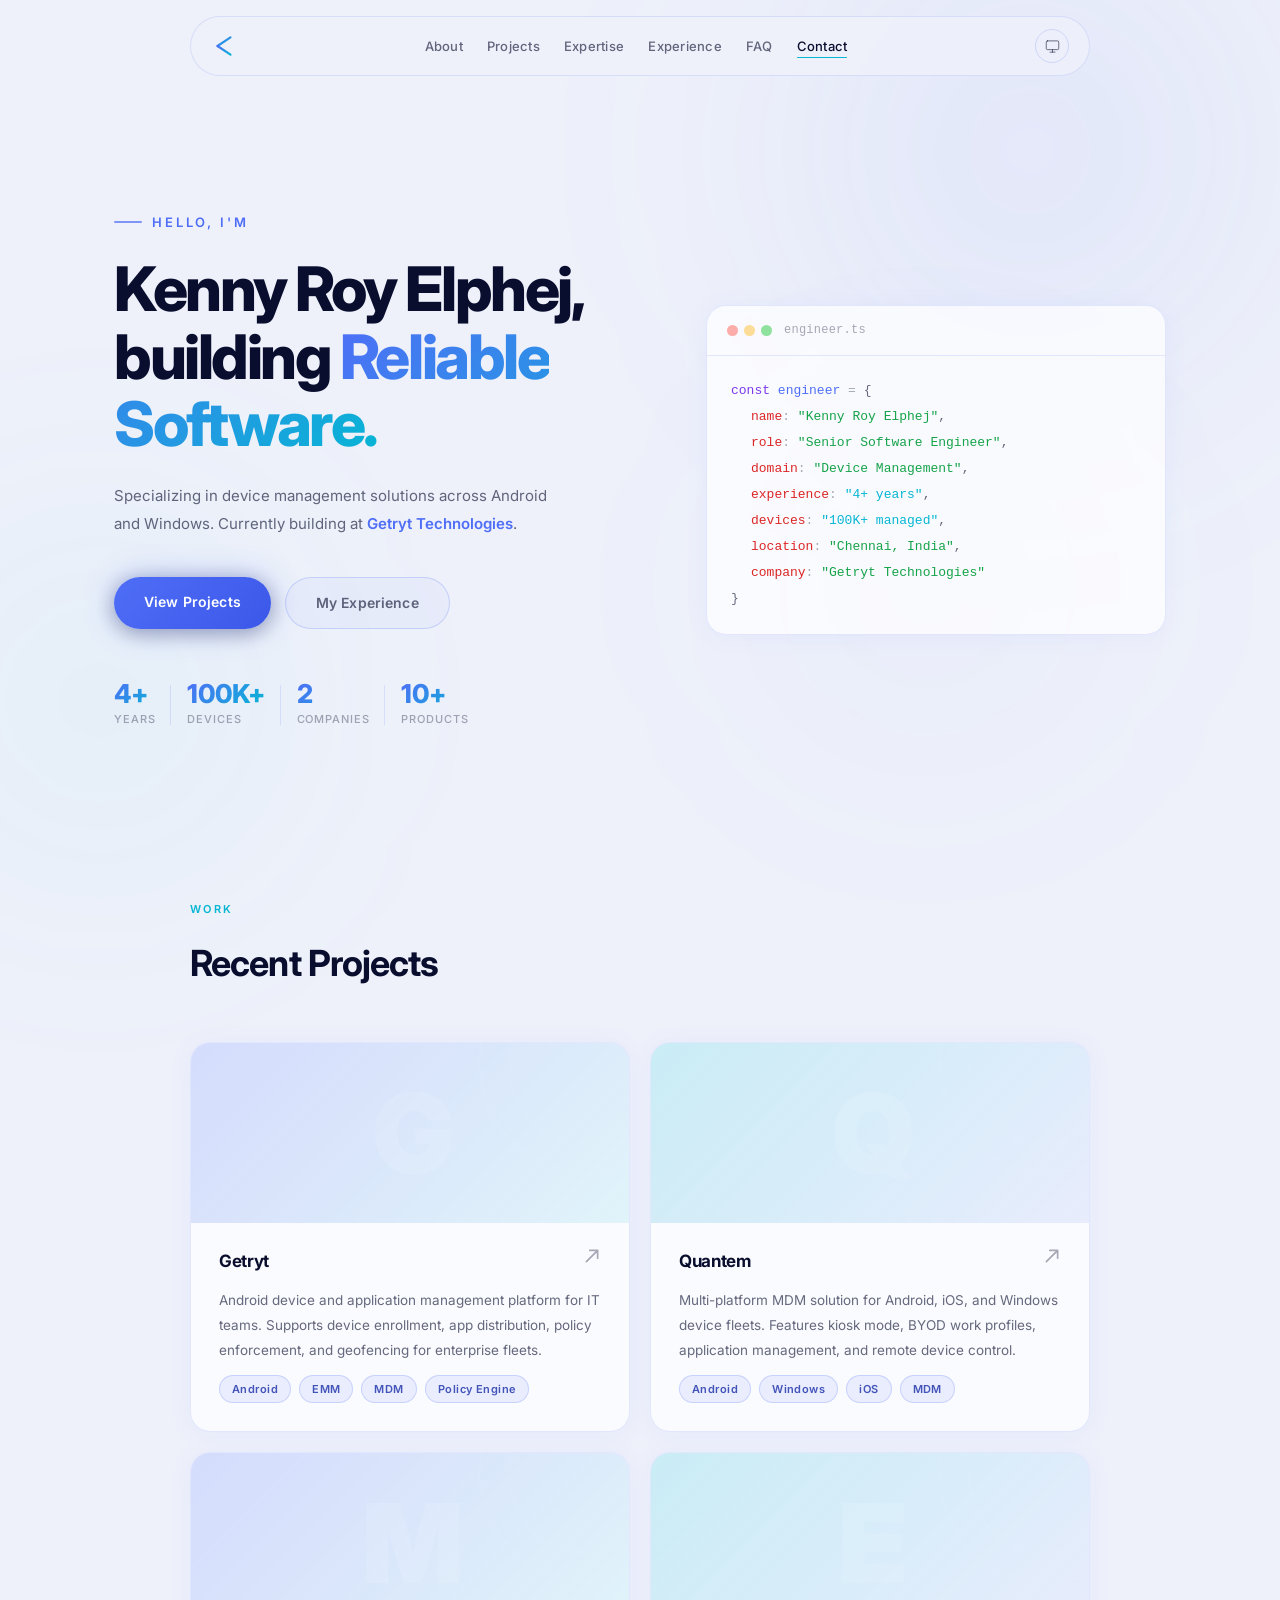
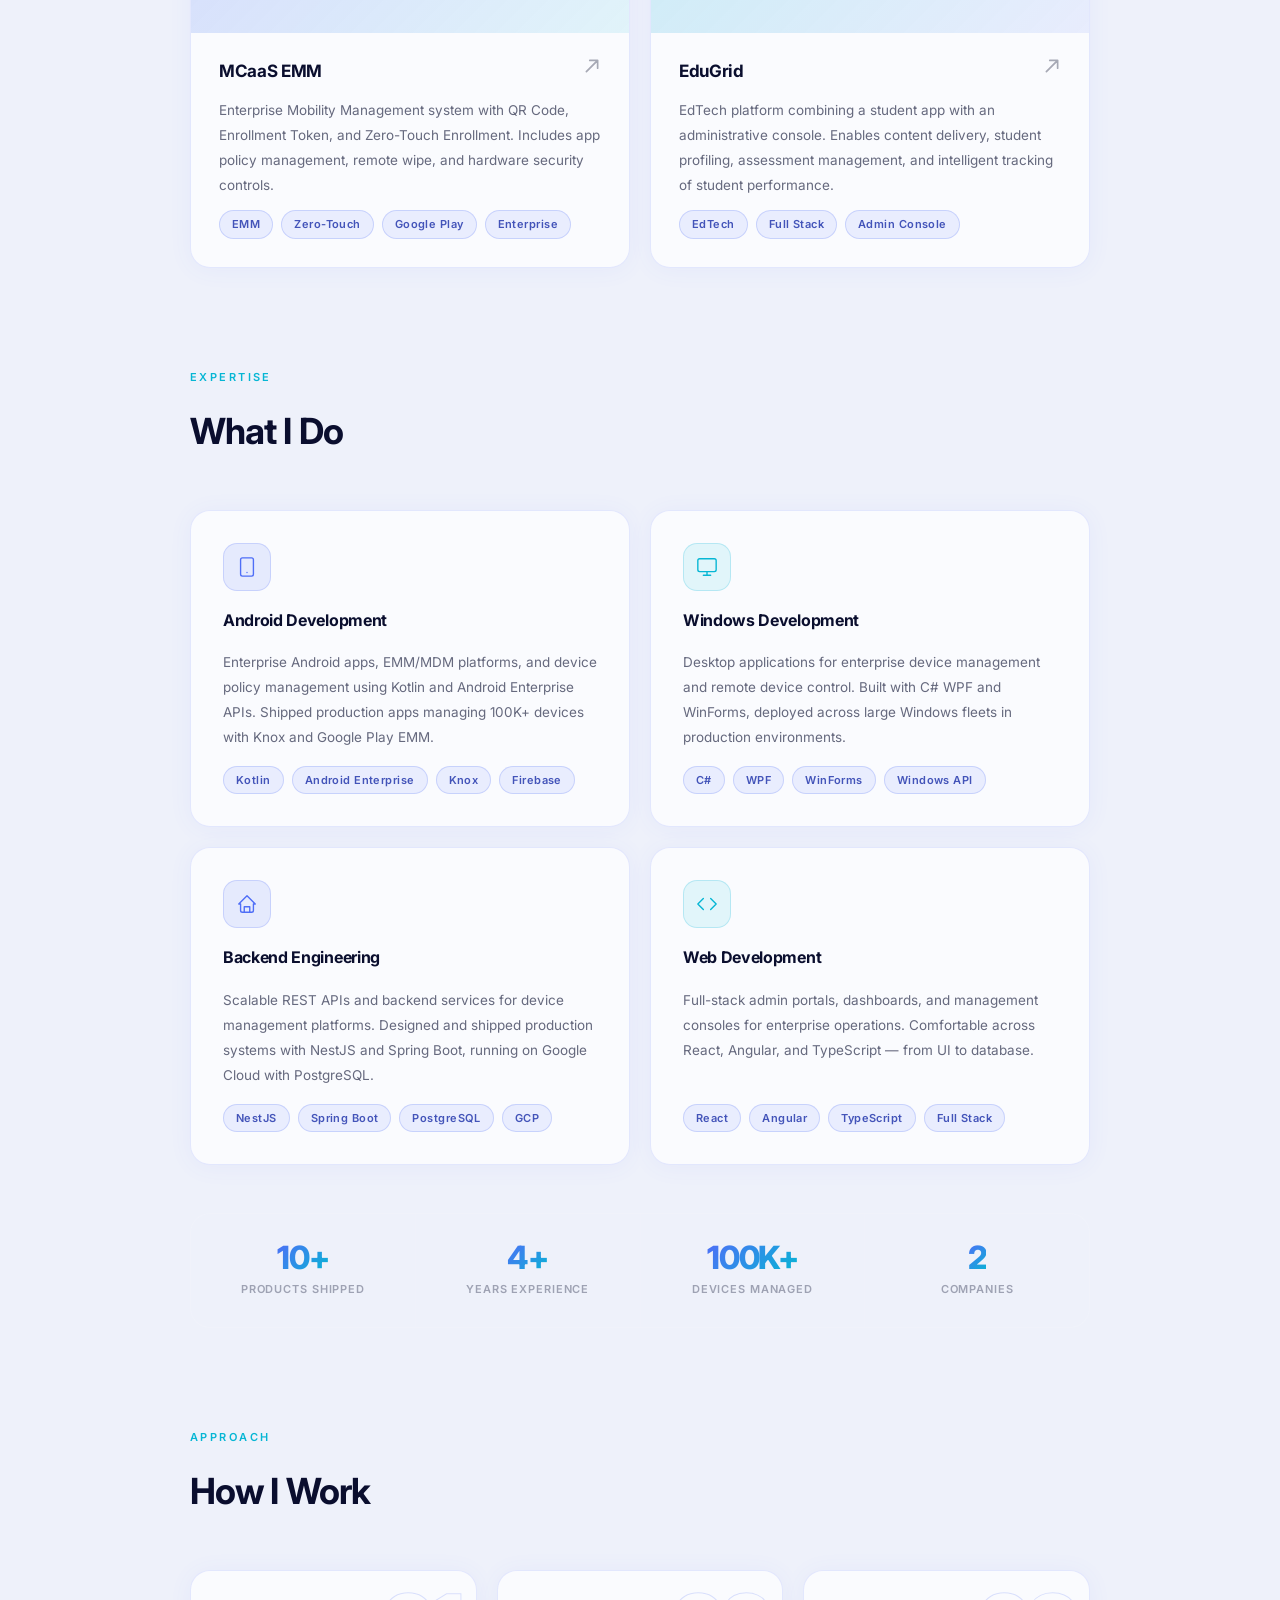
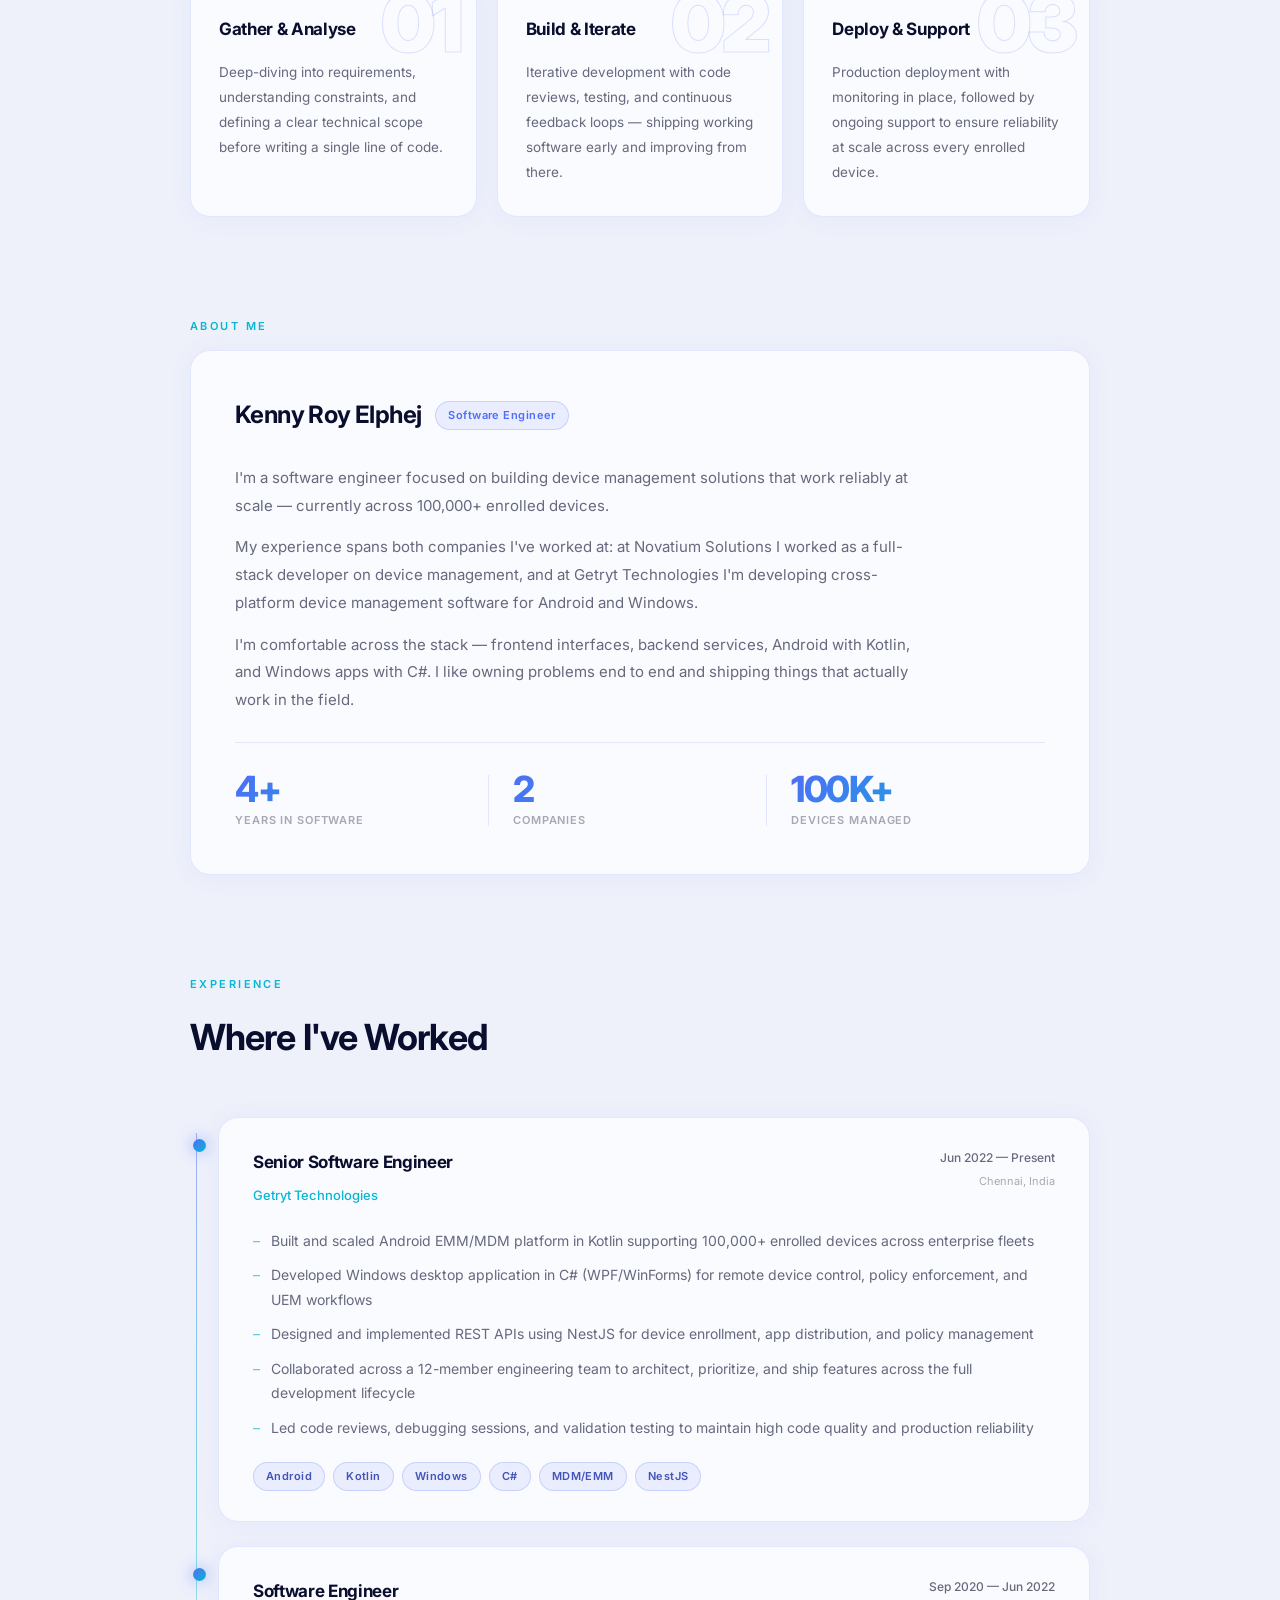
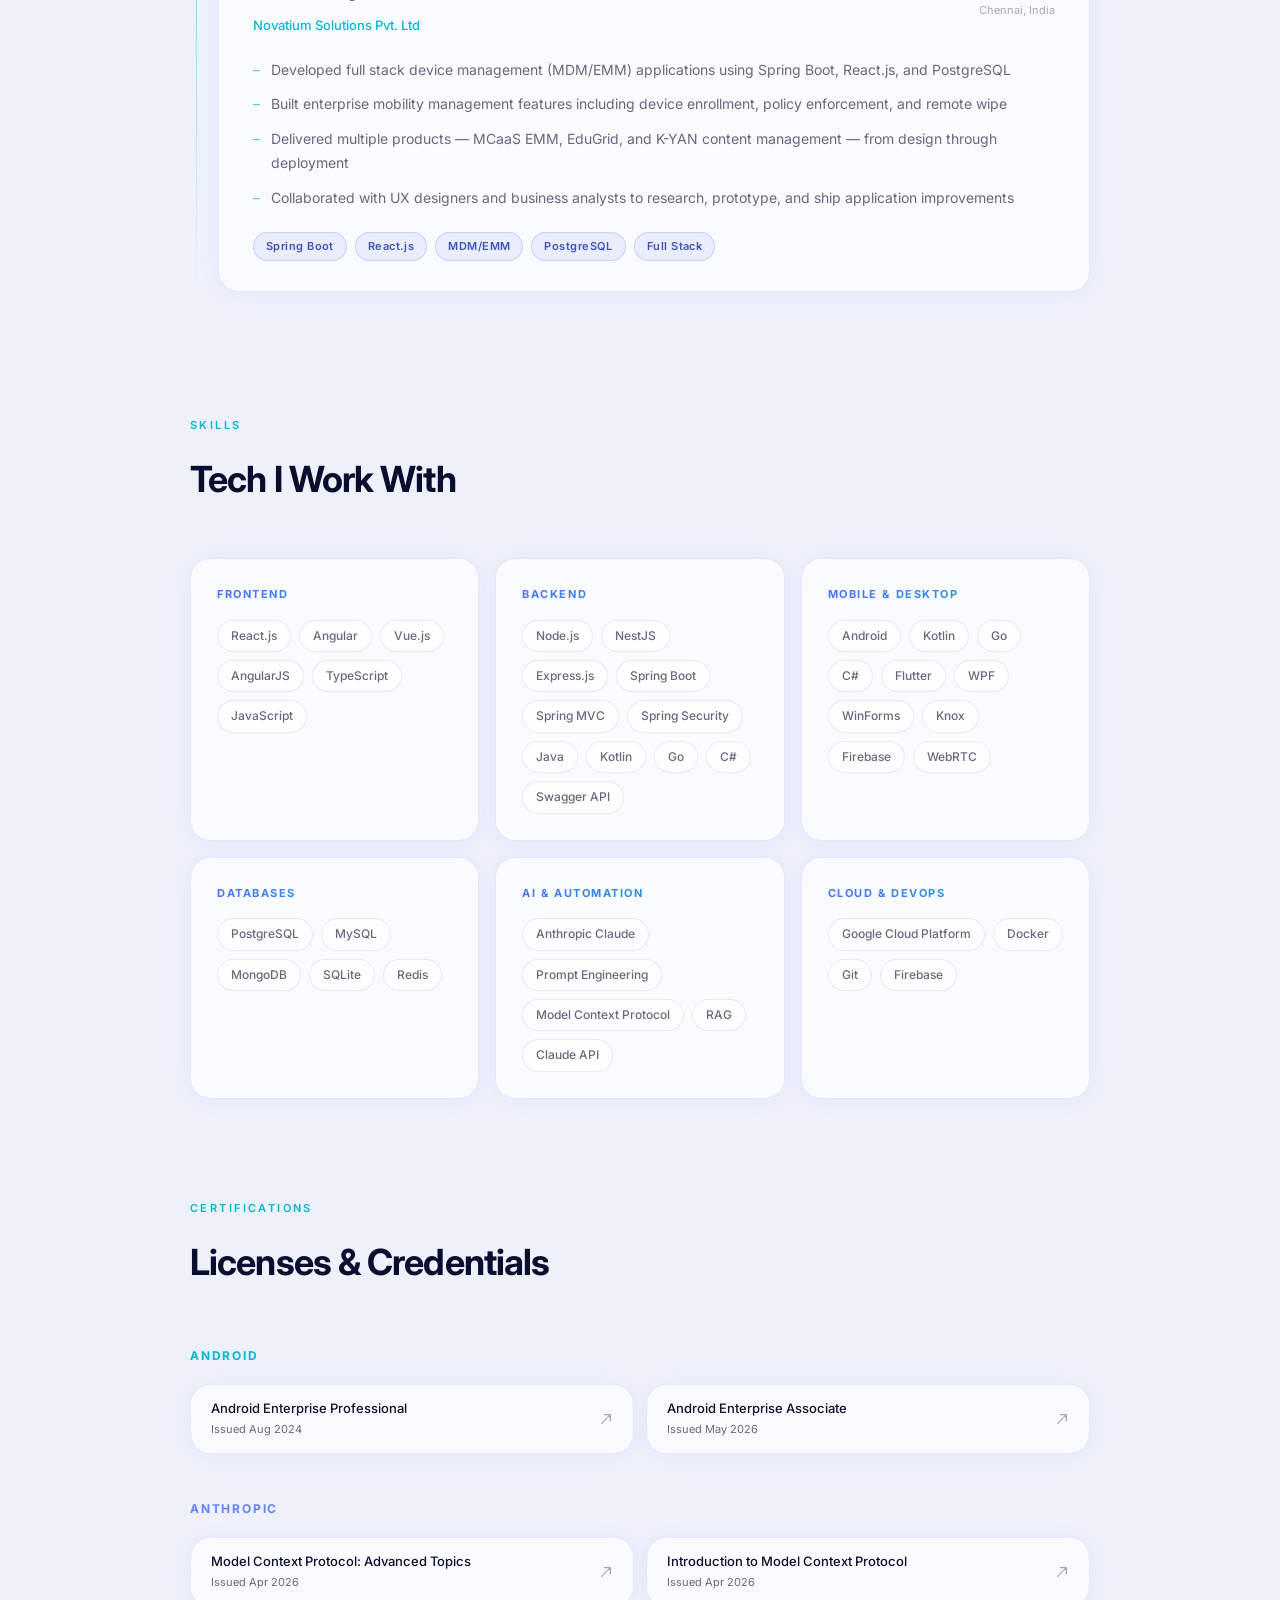
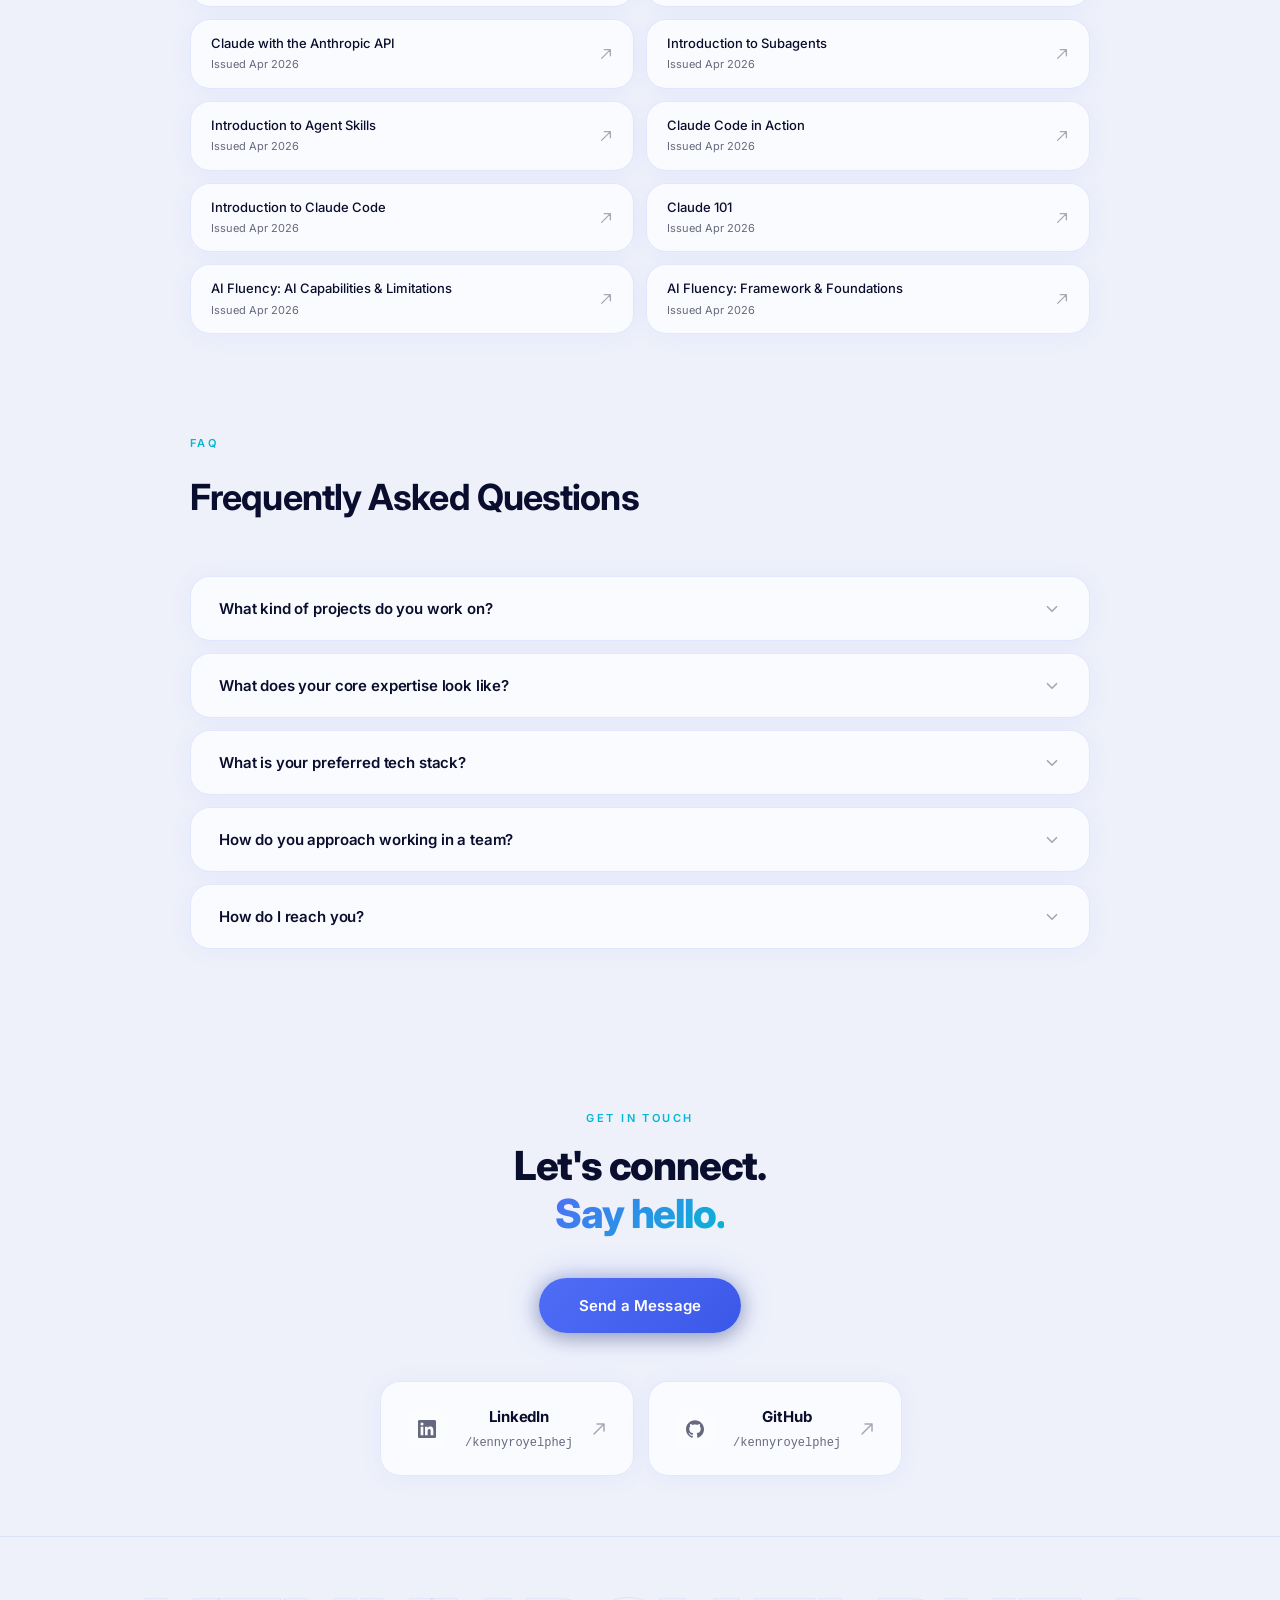
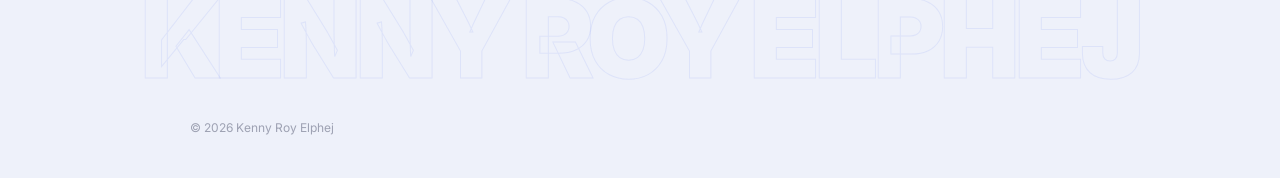
==== commit 90493473: "deployment" ====
--- a/index.html
+++ b/index.html
@@ -48,8 +48,8 @@
         50%       { opacity: 1;   transform: scale(1.05); }
       }
     </style>
-    <script type="module" crossorigin src="/assets/index-0EFhpeve.js"></script>
-    <link rel="stylesheet" crossorigin href="/assets/index-ByVUOd_V.css">
+    <script type="module" crossorigin src="/assets/index-CcEMfypr.js"></script>
+    <link rel="stylesheet" crossorigin href="/assets/index-CuBMnD6d.css">
   </head>
 
   <script>
--- a/assets/index-CuBMnD6d.css
+++ b/assets/index-CuBMnD6d.css
@@ -0,0 +1 @@
+*,:before,:after{box-sizing:border-box;margin:0;padding:0}:root{--bg:#050813;--glass:#ffffff0a;--glass-hover:#ffffff14;--border:#ffffff14;--border-highlight:#ffffff2e;--blur:24px;--accent:#4f6ef7;--accent-2:#06b6d4;--accent-rgb:79, 110, 247;--accent-2-rgb:6, 182, 212;--text:#f0f4ff;--text-muted:#f0f4ff8c;--text-dim:#f0f4ff40;--radius:20px;--radius-sm:12px;--transition:.3s cubic-bezier(.4, 0, .2, 1)}[data-theme=light]{--bg:#eef1fa;--glass:#ffffffb8;--glass-hover:#ffffffe0;--border:#4f6ef724;--border-highlight:#4f6ef747;--text:#0a0e2e;--text-muted:#0a0e2e9e;--text-dim:#0a0e2e59}html{scroll-behavior:smooth}body{background-color:var(--bg);color:var(--text);-webkit-font-smoothing:antialiased;font-family:Inter,system-ui,-apple-system,sans-serif;line-height:1.7;overflow-x:hidden}a{color:inherit;text-decoration:none}button{cursor:pointer;font-family:inherit}.section-wrap{margin-bottom:100px;padding:0 24px;scroll-margin-top:80px}@media (width<=640px){.section-wrap{margin-bottom:72px}}.container{max-width:900px;margin:0 auto}.section-label{letter-spacing:.22em;text-transform:uppercase;color:var(--accent-2);margin-bottom:14px;font-size:11px;font-weight:600}.section-title{letter-spacing:-.025em;color:var(--text);margin-bottom:48px;font-size:clamp(24px,3.5vw,36px);font-weight:700}.glass{-webkit-backdrop-filter:blur(24px);border-radius:var(--radius);background:#ffffff0a;border:1px solid #ffffff14;transition:background .3s,border-color .3s,box-shadow .3s}.glass:hover{background:#ffffff12;border-color:#ffffff24;box-shadow:0 8px 40px #00000040}.tag{letter-spacing:.04em;color:#f1f0ffa6;background:#4f6ef71a;border:1px solid #4f6ef738;border-radius:100px;padding:4px 12px;font-size:11px;font-weight:600}[data-theme=light] .glass{background:var(--glass);border-color:var(--border);box-shadow:0 2px 24px #4f6ef70f}[data-theme=light] .glass:hover{background:var(--glass-hover);border-color:var(--border-highlight);box-shadow:0 8px 40px #4f6ef71a}[data-theme=light] .tag{color:#1e32aad1}[data-theme=light] .navbar-inner{background:#eef1fae0;border-color:#4f6ef724}[data-theme=light] .theme-toggle{border-color:#4f6ef733}[data-theme=light] .theme-toggle:hover{background:#4f6ef712;border-color:#4f6ef752}[data-theme=light] .skill-pill{background:#ffffffb8;border-color:#4f6ef724}[data-theme=light] .skill-pill:hover{color:var(--text);background:#ffffffeb;border-color:#4f6ef747}[data-theme=light] .footer-name-text{-webkit-text-stroke-color:#4f6ef71a}[data-theme=light] .footer-name-wrap{border-top-color:#4f6ef71a}[data-theme=light] .hc-str{color:#16a34a}[data-theme=light] .hc-kw{color:#7c3aed}[data-theme=light] .hc-prop{color:#dc2626}.orb{filter:blur(120px);pointer-events:none;z-index:0;border-radius:50%;position:fixed}.orb-1{background:radial-gradient(circle,#4f6ef72e 0%,#0000 70%);width:700px;height:700px;top:-200px;right:-100px}.orb-2{background:radial-gradient(circle,#06b6d41f 0%,#0000 70%);width:500px;height:500px;top:50%;left:-150px}.orb-3{background:radial-gradient(circle,#4f6ef71a 0%,#0000 70%);width:450px;height:450px;bottom:10%;right:10%}main{z-index:1;position:relative}[data-theme=light] .orb-1{background:radial-gradient(circle,#4f6ef71a 0%,#0000 70%)}[data-theme=light] .orb-2{background:radial-gradient(circle,#06b6d412 0%,#0000 70%)}[data-theme=light] .orb-3{background:radial-gradient(circle,#4f6ef70f 0%,#0000 70%)}.navbar{z-index:100;padding:0 24px;position:fixed;top:0;left:0;right:0}.navbar-inner{-webkit-backdrop-filter:blur(20px);background:#07071ab3;border:1px solid #ffffff14;border-radius:100px;justify-content:space-between;align-items:center;max-width:900px;margin:16px auto 0;padding:12px 20px;display:flex}.navbar-logo{flex-shrink:0;align-items:center;display:flex}.navbar-links{gap:24px;list-style:none;display:flex}.navbar-links a{color:var(--text-muted);letter-spacing:.02em;padding-bottom:2px;font-size:13px;font-weight:500;transition:color .25s;position:relative}.navbar-links a:after{content:"";background:var(--accent-2);border-radius:2px;height:1.5px;transition:transform .25s;position:absolute;bottom:-2px;left:0;right:0;transform:scaleX(0)}.navbar-links a:hover,.navbar-links a.active{color:var(--text)}.navbar-links a.active:after{transform:scaleX(1)}.navbar-right{flex-shrink:0;align-items:center;gap:8px;display:flex}.theme-toggle{width:34px;height:34px;color:var(--text-muted);background:0 0;border:1px solid #ffffff1a;border-radius:100px;justify-content:center;align-items:center;transition:color .25s,border-color .25s,background .25s;display:flex}.theme-toggle:hover{color:var(--text);background:#ffffff0f;border-color:#ffffff38}.theme-toggle svg{width:15px;height:15px}.navbar-burger{cursor:pointer;background:0 0;border:none;flex-direction:column;gap:5px;padding:4px;display:none}.navbar-burger span{background:var(--text-muted);border-radius:2px;width:22px;height:1.5px;transition:transform .3s,opacity .3s,background .25s;display:block}.navbar-burger:hover span{background:var(--text)}.navbar-burger.open span:first-child{transform:translateY(6.5px)rotate(45deg)}.navbar-burger.open span:nth-child(2){opacity:0}.navbar-burger.open span:nth-child(3){transform:translateY(-6.5px)rotate(-45deg)}@media (width<=860px) and (width>=641px){.navbar-links{gap:14px}.navbar-links a{font-size:12px}.navbar-inner{padding:10px 16px}}@media (width<=640px){.navbar-inner{border-radius:20px;flex-wrap:wrap;padding:14px 20px}.navbar-burger{display:flex}.navbar-links{flex-direction:column;gap:0;width:100%;padding:12px 0 4px;display:none}.navbar-links.open{display:flex}.navbar-links li a{border-bottom:1px solid #ffffff0d;padding:10px 4px;font-size:14px;display:block}.navbar-links li:last-child a{border-bottom:none}.navbar-links a:after{display:none}}.hero{justify-content:space-between;align-items:center;gap:48px;max-width:1100px;min-height:100vh;margin:0 auto;padding:120px 24px 80px;scroll-margin-top:80px;display:flex}.hero-content{flex:1;animation:.9s cubic-bezier(.4,0,.2,1) forwards heroIn}@keyframes heroIn{0%{opacity:0;transform:translateY(28px)}to{opacity:1;transform:translateY(0)}}.hero-eyebrow{letter-spacing:.22em;text-transform:uppercase;color:var(--accent);align-items:center;gap:10px;margin-bottom:22px;font-size:13px;font-weight:600;display:flex}.hero-eyebrow:before{content:"";background:var(--accent);opacity:.7;border-radius:2px;width:28px;height:1.5px;display:inline-block}.hero-name{letter-spacing:-.04em;color:var(--text);margin-bottom:24px;font-size:clamp(36px,4.8vw,62px);font-weight:800;line-height:1.1}.hero-gradient{background:linear-gradient(135deg, var(--accent), var(--accent-2));-webkit-text-fill-color:transparent;-webkit-background-clip:text;background-clip:text}.hero-bio{color:var(--text-muted);max-width:440px;margin-bottom:40px;font-size:15px;line-height:1.85}.hero-company{color:var(--accent);font-weight:600}.hero-actions{flex-wrap:wrap;gap:14px;margin-bottom:52px;display:flex}.btn-primary{background:linear-gradient(135deg, var(--accent), #3b57e8);color:#fff;letter-spacing:.01em;border-radius:100px;padding:13px 30px;font-size:14px;font-weight:600;transition:opacity .25s,transform .25s,box-shadow .25s;box-shadow:0 0 30px #4f6ef759,0 4px 20px #0000004d}.btn-primary:hover{opacity:.88;transform:translateY(-2px);box-shadow:0 0 44px #4f6ef780,0 8px 28px #00000059}.btn-ghost{color:var(--text-muted);-webkit-backdrop-filter:blur(16px);backdrop-filter:blur(16px);letter-spacing:.01em;background:#ffffff0a;border:1px solid #ffffff24;border-radius:100px;padding:13px 30px;font-size:14px;font-weight:600;transition:color .25s,border-color .25s,transform .25s}.btn-ghost:hover{color:var(--text);border-color:#ffffff4d;transform:translateY(-2px)}[data-theme=light] .btn-ghost{background:#4f6ef70a;border-color:#4f6ef738}[data-theme=light] .btn-ghost:hover{border-color:#4f6ef766}.hero-stats{flex-wrap:wrap;gap:32px;display:flex}.hero-stat{flex-direction:column;gap:3px;display:flex;position:relative}.hero-stat:not(:last-child):after{content:"";background:var(--border);width:1px;position:absolute;top:4px;bottom:4px;right:-16px}.hero-stat-value{letter-spacing:-.03em;background:linear-gradient(135deg, var(--accent), var(--accent-2));-webkit-text-fill-color:transparent;-webkit-background-clip:text;background-clip:text;font-size:26px;font-weight:800;line-height:1}.hero-stat-label{color:var(--text-dim);letter-spacing:.08em;text-transform:uppercase;font-size:11px;font-weight:500}.hero-visual{flex-shrink:0;width:min(44%,460px);animation:1.1s cubic-bezier(.4,0,.2,1) forwards heroIn}.hero-code-card{border-radius:var(--radius);overflow:hidden}.hero-code-header{border-bottom:1px solid var(--border);align-items:center;gap:12px;padding:14px 20px;display:flex}.hero-code-dots{gap:6px;display:flex}.hc-dot{border-radius:50%;width:11px;height:11px}.hc-dot-r{background:#ff5f5680}.hc-dot-y{background:#ffbd2e80}.hc-dot-g{background:#27c93f80}.hero-code-fname{color:var(--text-dim);letter-spacing:.02em;font-family:ui-monospace,Cascadia Code,Fira Code,Consolas,monospace;font-size:12px}.hero-code-body{padding:22px 24px;font-family:ui-monospace,Cascadia Code,Fira Code,Consolas,monospace;font-size:13px;line-height:2;overflow:hidden}.hcl{white-space:nowrap;color:var(--text-muted)}.hcl-i{padding-left:20px}.hc-kw{color:#c792ea}.hc-var{color:var(--accent)}.hc-op{color:var(--text-dim)}.hc-prop{color:#f07178}.hc-str{color:#c3e88d}.hc-num{color:var(--accent-2)}@media (width<=820px){.hero{text-align:center;flex-direction:column;align-items:center;gap:40px;padding-top:100px}.hero-visual{width:min(90%,420px)}.hero-eyebrow{justify-content:center}.hero-bio{margin-inline:auto}.hero-actions{justify-content:center}.hero-stats{justify-content:center;gap:24px}.hero-stat:not(:last-child):after{right:-12px}}@media (width<=480px){.hero-visual{width:100%}.hero-code-body{padding:18px;font-size:11.5px}}.projects-grid{grid-template-columns:repeat(2,1fr);gap:20px;display:grid}.project-card{cursor:pointer;flex-direction:column;padding:0;transition:transform .3s,background .3s,border-color .3s,box-shadow .3s;display:flex;overflow:hidden}.project-card:hover{transform:translateY(-5px);box-shadow:0 20px 60px #0000004d}.project-card.accent-blue:hover{border-color:#4f6ef766}.project-card.accent-cyan:hover{border-color:#06b6d466}.project-preview{flex-shrink:0;justify-content:center;align-items:center;height:180px;display:flex;position:relative;overflow:hidden}.preview-blue{background:linear-gradient(135deg,#4f6ef738 0%,#06b6d41a 100%)}.preview-cyan{background:linear-gradient(135deg,#06b6d433 0%,#4f6ef71a 100%)}.preview-initial{opacity:.07;color:#fff;letter-spacing:-.06em;-webkit-user-select:none;user-select:none;z-index:1;font-size:110px;font-weight:900;line-height:1;position:relative}.preview-ring{pointer-events:none;border:1px solid #ffffff0f;border-radius:50%;position:absolute}.preview-ring-1{width:220px;height:220px;top:-90px;right:-70px}.preview-ring-2{width:150px;height:150px;top:-50px;right:-30px}.project-body{flex-direction:column;flex:1;gap:12px;padding:24px 28px 28px;display:flex}.project-top{justify-content:space-between;align-items:flex-start;gap:12px;display:flex}.project-name{color:var(--text);letter-spacing:-.02em;font-size:17px;font-weight:700}.project-arrow{width:18px;height:18px;color:var(--text-dim);flex-shrink:0;transition:color .3s,transform .3s}.project-card:hover .project-arrow{color:var(--text-muted);transform:translate(3px,-3px)}.project-desc{color:var(--text-muted);flex:1;font-size:13.5px;line-height:1.85}.project-tags{flex-wrap:wrap;gap:8px;display:flex}@media (width<=600px){.projects-grid{grid-template-columns:1fr}}.services-grid{grid-template-columns:repeat(2,1fr);gap:20px;margin-bottom:48px;display:grid}.service-card{flex-direction:column;gap:16px;padding:32px;transition:transform .3s,border-color .3s,box-shadow .3s;display:flex}.service-card:hover{transform:translateY(-4px);box-shadow:0 20px 60px #00000040}.service-card.accent-blue:hover{border-color:#4f6ef759}.service-card.accent-cyan:hover{border-color:#06b6d459}.service-icon-wrap{border-radius:14px;flex-shrink:0;justify-content:center;align-items:center;width:48px;height:48px;display:flex}.service-icon-wrap svg{width:22px;height:22px}.icon-blue{color:var(--accent);background:#4f6ef71f;border:1px solid #4f6ef733}.icon-cyan{color:var(--accent-2);background:#06b6d41a;border:1px solid #06b6d433}.service-title{color:var(--text);letter-spacing:-.02em;font-size:16px;font-weight:700}.service-desc{color:var(--text-muted);flex:1;font-size:13.5px;line-height:1.85}.service-tags{flex-wrap:wrap;gap:8px;display:flex}.services-stats-strip{border-radius:var(--radius);background:#ffffff0f;border:1px solid #ffffff14;grid-template-columns:repeat(4,1fr);gap:1px;display:grid;overflow:hidden}.services-stat{background:var(--bg);text-align:center;flex-direction:column;align-items:center;gap:6px;padding:28px 24px;transition:background .3s;display:flex}.services-stat:hover{background:#ffffff08}.services-stat-value{letter-spacing:-.04em;background:linear-gradient(135deg, var(--accent), var(--accent-2));-webkit-text-fill-color:transparent;-webkit-background-clip:text;background-clip:text;font-size:32px;font-weight:800;line-height:1}.services-stat-label{color:var(--text-dim);letter-spacing:.08em;text-transform:uppercase;font-size:11px;font-weight:600}@media (width<=680px){.services-grid{grid-template-columns:1fr}.services-stats-strip{grid-template-columns:repeat(2,1fr)}}.process-grid{grid-template-columns:repeat(3,1fr);gap:20px;margin-bottom:48px;display:grid}.process-step{flex-direction:column;gap:16px;padding:36px 28px 32px;transition:transform .3s,border-color .3s,box-shadow .3s;display:flex;position:relative;overflow:hidden}.process-step:hover{border-color:#4f6ef74d;transform:translateY(-4px);box-shadow:0 20px 60px #00000040}.process-num{letter-spacing:-.06em;color:#0000;-webkit-text-stroke:1px #4f6ef733;-webkit-user-select:none;user-select:none;pointer-events:none;font-size:80px;font-weight:900;line-height:1;position:absolute;top:12px;right:16px}.process-title{color:var(--text);letter-spacing:-.02em;z-index:1;margin-top:8px;font-size:17px;font-weight:700;position:relative}.process-desc{color:var(--text-muted);z-index:1;font-size:13.5px;line-height:1.85;position:relative}@media (width<=680px){.process-grid{grid-template-columns:1fr}.process-num{font-size:60px;top:8px;right:12px}}.about-card{flex-direction:column;gap:28px;padding:44px;display:flex}.about-header{flex-wrap:wrap;align-items:center;gap:14px;display:flex}.about-name{color:var(--text);letter-spacing:-.025em;font-size:24px;font-weight:700}.about-role-chip{letter-spacing:.04em;color:var(--accent);background:#4f6ef71a;border:1px solid #4f6ef738;border-radius:100px;padding:4px 12px;font-size:11px;font-weight:600}.about-text{flex-direction:column;gap:14px;max-width:680px;display:flex}.about-text p{color:var(--text-muted);font-size:15px;line-height:1.85}.about-stats{border-top:1px solid var(--border);gap:0;padding-top:28px;display:flex}.stat{flex-direction:column;flex:1;gap:4px;padding-right:24px;display:flex;position:relative}.stat:not(:last-child):after{content:"";background:var(--border);width:1px;position:absolute;top:4px;bottom:4px;right:0}.stat:not(:first-child){padding-left:24px}.stat-value{letter-spacing:-.04em;background:linear-gradient(135deg, var(--accent), var(--accent-2));-webkit-text-fill-color:transparent;-webkit-background-clip:text;background-clip:text;font-size:36px;font-weight:800;line-height:1}.stat-label{color:var(--text-dim);letter-spacing:.08em;text-transform:uppercase;font-size:11px;font-weight:600}@media (width<=640px){.about-card{padding:28px 20px}.about-stats{flex-wrap:wrap;gap:20px;padding-top:20px}.stat{min-width:80px;padding:0}.stat:after{display:none}}.timeline{flex-direction:column;padding-left:28px;display:flex;position:relative}.timeline:before{content:"";background:linear-gradient(to bottom, var(--accent), var(--accent-2), transparent);opacity:.5;width:1px;position:absolute;top:16px;bottom:16px;left:6px}.timeline-item{padding-bottom:24px;position:relative}.timeline-dot{background:linear-gradient(135deg, var(--accent), var(--accent-2));border-radius:50%;width:13px;height:13px;position:absolute;top:22px;left:-25px;box-shadow:0 0 16px #4f6ef799}.timeline-card{padding:30px 34px}.job-header{flex-wrap:wrap;justify-content:space-between;align-items:flex-start;gap:16px;margin-bottom:20px;display:flex}.job-role{color:var(--text);letter-spacing:-.02em;margin-bottom:5px;font-size:17px;font-weight:700}.job-company{color:var(--accent-2);font-size:13px;font-weight:500}.job-meta{flex-direction:column;align-items:flex-end;gap:4px;display:flex}.job-period{color:var(--text-muted);white-space:nowrap;font-size:12px;font-weight:500}.job-location{color:var(--text-dim);font-size:11px}.job-bullets{flex-direction:column;gap:10px;margin-bottom:22px;list-style:none;display:flex}.job-bullets li{color:var(--text-muted);padding-left:18px;font-size:14px;line-height:1.75;position:relative}.job-bullets li:before{content:"–";color:var(--accent-2);opacity:.7;position:absolute;left:0}.job-tags{flex-wrap:wrap;gap:8px;display:flex}@media (width<=480px){.timeline-card{padding:22px 20px}.job-header{flex-direction:column;gap:6px}.job-meta{align-items:flex-start}}.skills-grid{grid-template-columns:repeat(3,1fr);gap:16px;display:grid}.skill-group{flex-direction:column;gap:16px;padding:26px;display:flex}.skill-group-label{letter-spacing:.14em;text-transform:uppercase;background:linear-gradient(135deg, var(--accent), var(--accent-2));-webkit-text-fill-color:transparent;-webkit-background-clip:text;background-clip:text;font-size:11px;font-weight:700}.skill-pills{flex-wrap:wrap;gap:8px;display:flex}.skill-pill{color:var(--text-muted);background:#ffffff0a;border:1px solid #ffffff14;border-radius:100px;padding:5px 13px;font-size:12px;font-weight:500;transition:background .25s,border-color .25s,color .25s}.skill-pill:hover{color:var(--text);background:#ffffff17;border-color:#ffffff2e}@media (width<=680px){.skills-grid{grid-template-columns:repeat(2,1fr)}}@media (width<=420px){.skills-grid{grid-template-columns:1fr}}.certs-groups{flex-direction:column;gap:40px;display:flex}.cert-group-header{margin-bottom:16px}.cert-issuer{letter-spacing:.15em;text-transform:uppercase;font-size:12px;font-weight:700}.cert-group-header.accent-cyan .cert-issuer{color:var(--accent-2)}.cert-group-header.accent-purple .cert-issuer{color:var(--accent);opacity:.85}.cert-list{grid-template-columns:repeat(2,1fr);gap:12px;display:grid}.cert-card{flex-direction:row;justify-content:space-between;align-items:center;gap:16px;padding:14px 20px;transition:transform .25s,border-color .25s,box-shadow .25s;display:flex}.cert-card:hover{border-color:#4f6ef74d;transform:translateY(-2px);box-shadow:0 8px 32px #0003}.cert-arrow{width:14px;height:14px;color:var(--text-dim);flex-shrink:0;transition:color .25s,transform .25s}.cert-card:hover .cert-arrow{color:var(--accent);transform:translate(2px,-2px)}.cert-info{flex-direction:column;flex:1;gap:3px;min-width:0;display:flex}.cert-name{color:var(--text);font-size:13px;font-weight:500;line-height:1.4}.cert-issued{color:var(--text-muted);font-size:11px}@media (width<=600px){.cert-list{grid-template-columns:1fr}}.faq-list{flex-direction:column;gap:12px;display:flex}.faq-item{transition:border-color .3s,box-shadow .3s;overflow:hidden}.faq-item.open{border-color:#4f6ef74d}.faq-trigger{width:100%;color:var(--text);text-align:left;letter-spacing:-.01em;cursor:pointer;background:0 0;border:none;justify-content:space-between;align-items:center;gap:16px;padding:22px 28px;font-size:15px;font-weight:600;transition:color .25s;display:flex}.faq-trigger:hover{color:var(--text)}.faq-chevron{width:18px;height:18px;color:var(--text-dim);flex-shrink:0;transition:transform .3s cubic-bezier(.4,0,.2,1),color .25s}.faq-item.open .faq-chevron{color:var(--accent);transform:rotate(180deg)}.faq-answer{max-height:0;transition:max-height .4s cubic-bezier(.4,0,.2,1);overflow:hidden}.faq-item.open .faq-answer{max-height:400px}.faq-answer p{color:var(--text-muted);padding:0 28px 24px;font-size:14px;line-height:1.85}.contact-section{margin-bottom:0;padding:0 24px;scroll-margin-top:80px}.contact-cta-wrap{justify-content:center;padding:60px 0;display:flex}.contact-cta-inner{text-align:center;flex-direction:column;align-items:center;width:100%;max-width:640px;display:flex}.contact-cta-heading{letter-spacing:-.03em;color:var(--text);margin-bottom:40px;font-size:clamp(24px,3.5vw,40px);font-weight:800;line-height:1.2}.contact-cta-gradient{background:linear-gradient(135deg, var(--accent), var(--accent-2));-webkit-text-fill-color:transparent;-webkit-background-clip:text;background-clip:text}.contact-cta-btn{margin-bottom:48px;padding:15px 40px;font-size:15px}.contact-links{grid-template-columns:repeat(2,1fr);gap:14px;width:100%;max-width:520px;display:grid}.contact-card{align-items:center;gap:18px;padding:22px 26px;transition:transform .3s,background .3s,border-color .3s,box-shadow .3s;display:flex}.contact-card:hover{transform:translateY(-4px);box-shadow:0 20px 60px #0000004d}.contact-card.accent-blue:hover{background:#4f6ef70f;border-color:#4f6ef766}.contact-card.accent-cyan:hover{background:#06b6d40f;border-color:#06b6d466}.contact-icon{background:#ffffff0f;border:1px solid #ffffff14;border-radius:10px;flex-shrink:0;justify-content:center;align-items:center;width:40px;height:40px;display:flex}.contact-icon svg{width:18px;height:18px;color:var(--text-muted);transition:color .3s}.contact-card.accent-blue:hover .contact-icon svg{color:var(--accent)}.contact-card.accent-cyan:hover .contact-icon svg{color:var(--accent-2)}.contact-info{flex-direction:column;flex:1;gap:3px;display:flex}.contact-label{color:var(--text);letter-spacing:-.01em;font-size:15px;font-weight:700}.contact-handle{color:var(--text-muted);font-family:ui-monospace,monospace;font-size:12px}.contact-arrow{width:16px;height:16px;color:var(--text-dim);flex-shrink:0;transition:color .3s,transform .3s}.contact-card:hover .contact-arrow{color:var(--text-muted);transform:translate(3px,-3px)}.footer-name-wrap{border-top:1px solid #ffffff0d;margin-left:-24px;margin-right:-24px;padding:48px 0 0;overflow:hidden}.footer-name-text{letter-spacing:-.04em;color:#0000;-webkit-text-stroke:1px #ffffff12;text-align:center;white-space:nowrap;-webkit-user-select:none;user-select:none;font-size:clamp(40px,8.5vw,130px);font-weight:900;line-height:1;display:block}.footer-bar{flex-wrap:wrap;justify-content:space-between;align-items:center;gap:8px;max-width:900px;margin:0 auto;padding:24px 0 40px;display:flex}.footer-copy{color:var(--text-dim);font-size:12px}@media (width<=500px){.contact-links{grid-template-columns:1fr}.footer-bar{text-align:center;justify-content:center}}
